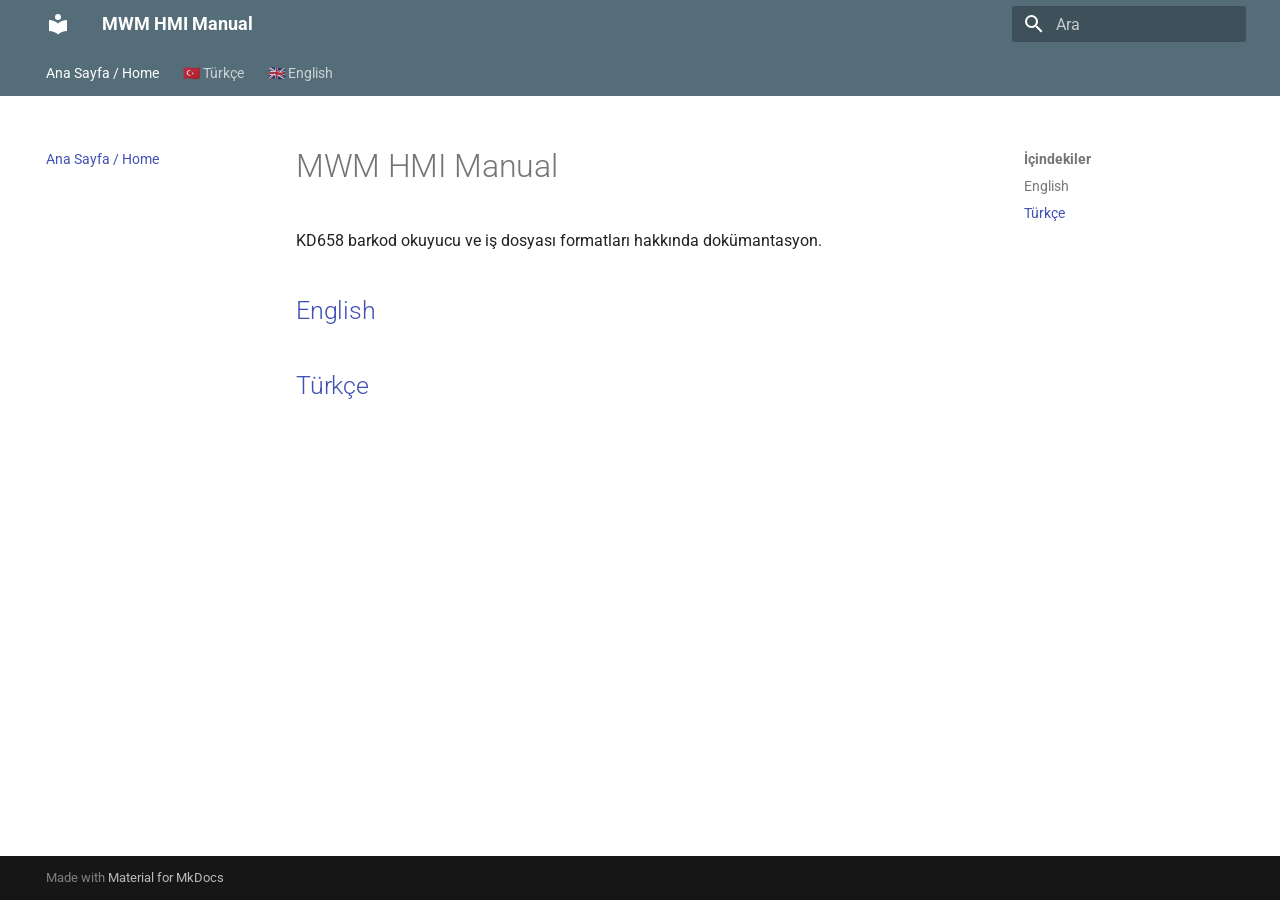
==== index.html @ 7c6b349f "Deployed 0ee3138 with MkDocs version: 1.6.1" ====
<!doctype html>
<html lang="tr" class="no-js">
  <head>
    
      <meta charset="utf-8">
      <meta name="viewport" content="width=device-width,initial-scale=1">
      
        <meta name="description" content="KD658 barcode reader and work file documentation for MWM HMI">
      
      
      
        <link rel="canonical" href="https://hm-info.github.io/mwm_info/index.html">
      
      
      
        <link rel="next" href="turkish.html">
      
      
        
      
      
      <link rel="icon" href="assets/images/favicon.png">
      <meta name="generator" content="mkdocs-1.6.1, mkdocs-material-9.7.6">
    
    
      
        <title>MWM HMI Manual</title>
      
    
    
      <link rel="stylesheet" href="assets/stylesheets/main.484c7ddc.min.css">
      
        
        <link rel="stylesheet" href="assets/stylesheets/palette.ab4e12ef.min.css">
      
      


    
    
      
    
    
      
        
        
        <link rel="preconnect" href="https://fonts.gstatic.com" crossorigin>
        <link rel="stylesheet" href="https://fonts.googleapis.com/css?family=Roboto:300,300i,400,400i,700,700i%7CRoboto+Mono:400,400i,700,700i&display=fallback">
        <style>:root{--md-text-font:"Roboto";--md-code-font:"Roboto Mono"}</style>
      
    
    
    <script>__md_scope=new URL(".",location),__md_hash=e=>[...e].reduce(((e,_)=>(e<<5)-e+_.charCodeAt(0)),0),__md_get=(e,_=localStorage,t=__md_scope)=>JSON.parse(_.getItem(t.pathname+"."+e)),__md_set=(e,_,t=localStorage,a=__md_scope)=>{try{t.setItem(a.pathname+"."+e,JSON.stringify(_))}catch(e){}}</script>
    
      

    
    
  </head>
  
  
    
    
      
    
    
    
    
    <body dir="ltr" data-md-color-scheme="default" data-md-color-primary="blue-grey" data-md-color-accent="blue-grey">
  
    
    <input class="md-toggle" data-md-toggle="drawer" type="checkbox" id="__drawer" autocomplete="off">
    <input class="md-toggle" data-md-toggle="search" type="checkbox" id="__search" autocomplete="off">
    <label class="md-overlay" for="__drawer"></label>
    <div data-md-component="skip">
      
        
        <a href="#mwm-hmi-manual" class="md-skip">
          Ana içeriğe geç
        </a>
      
    </div>
    <div data-md-component="announce">
      
    </div>
    
    
      

<header class="md-header" data-md-component="header">
  <nav class="md-header__inner md-grid" aria-label="Başlık">
    <a href="index.html" title="MWM HMI Manual" class="md-header__button md-logo" aria-label="MWM HMI Manual" data-md-component="logo">
      
  
  <svg xmlns="http://www.w3.org/2000/svg" viewBox="0 0 24 24"><path d="M12 8a3 3 0 0 0 3-3 3 3 0 0 0-3-3 3 3 0 0 0-3 3 3 3 0 0 0 3 3m0 3.54C9.64 9.35 6.5 8 3 8v11c3.5 0 6.64 1.35 9 3.54 2.36-2.19 5.5-3.54 9-3.54V8c-3.5 0-6.64 1.35-9 3.54"/></svg>

    </a>
    <label class="md-header__button md-icon" for="__drawer">
      
      <svg xmlns="http://www.w3.org/2000/svg" viewBox="0 0 24 24"><path d="M3 6h18v2H3zm0 5h18v2H3zm0 5h18v2H3z"/></svg>
    </label>
    <div class="md-header__title" data-md-component="header-title">
      <div class="md-header__ellipsis">
        <div class="md-header__topic">
          <span class="md-ellipsis">
            MWM HMI Manual
          </span>
        </div>
        <div class="md-header__topic" data-md-component="header-topic">
          <span class="md-ellipsis">
            
              Ana Sayfa / Home
            
          </span>
        </div>
      </div>
    </div>
    
      
        <form class="md-header__option" data-md-component="palette">
  
    
    
    
    <input class="md-option" data-md-color-media="" data-md-color-scheme="default" data-md-color-primary="blue-grey" data-md-color-accent="blue-grey"  aria-hidden="true"  type="radio" name="__palette" id="__palette_0">
    
  
</form>
      
    
    
      <script>var palette=__md_get("__palette");if(palette&&palette.color){if("(prefers-color-scheme)"===palette.color.media){var media=matchMedia("(prefers-color-scheme: light)"),input=document.querySelector(media.matches?"[data-md-color-media='(prefers-color-scheme: light)']":"[data-md-color-media='(prefers-color-scheme: dark)']");palette.color.media=input.getAttribute("data-md-color-media"),palette.color.scheme=input.getAttribute("data-md-color-scheme"),palette.color.primary=input.getAttribute("data-md-color-primary"),palette.color.accent=input.getAttribute("data-md-color-accent")}for(var[key,value]of Object.entries(palette.color))document.body.setAttribute("data-md-color-"+key,value)}</script>
    
    
    
      
      
        <label class="md-header__button md-icon" for="__search">
          
          <svg xmlns="http://www.w3.org/2000/svg" viewBox="0 0 24 24"><path d="M9.5 3A6.5 6.5 0 0 1 16 9.5c0 1.61-.59 3.09-1.56 4.23l.27.27h.79l5 5-1.5 1.5-5-5v-.79l-.27-.27A6.52 6.52 0 0 1 9.5 16 6.5 6.5 0 0 1 3 9.5 6.5 6.5 0 0 1 9.5 3m0 2C7 5 5 7 5 9.5S7 14 9.5 14 14 12 14 9.5 12 5 9.5 5"/></svg>
        </label>
        <div class="md-search" data-md-component="search" role="dialog">
  <label class="md-search__overlay" for="__search"></label>
  <div class="md-search__inner" role="search">
    <form class="md-search__form" name="search">
      <input type="text" class="md-search__input" name="query" aria-label="Ara" placeholder="Ara" autocapitalize="off" autocorrect="off" autocomplete="off" spellcheck="false" data-md-component="search-query" required>
      <label class="md-search__icon md-icon" for="__search">
        
        <svg xmlns="http://www.w3.org/2000/svg" viewBox="0 0 24 24"><path d="M9.5 3A6.5 6.5 0 0 1 16 9.5c0 1.61-.59 3.09-1.56 4.23l.27.27h.79l5 5-1.5 1.5-5-5v-.79l-.27-.27A6.52 6.52 0 0 1 9.5 16 6.5 6.5 0 0 1 3 9.5 6.5 6.5 0 0 1 9.5 3m0 2C7 5 5 7 5 9.5S7 14 9.5 14 14 12 14 9.5 12 5 9.5 5"/></svg>
        
        <svg xmlns="http://www.w3.org/2000/svg" viewBox="0 0 24 24"><path d="M20 11v2H8l5.5 5.5-1.42 1.42L4.16 12l7.92-7.92L13.5 5.5 8 11z"/></svg>
      </label>
      <nav class="md-search__options" aria-label="Ara">
        
        <button type="reset" class="md-search__icon md-icon" title="Temizle" aria-label="Temizle" tabindex="-1">
          
          <svg xmlns="http://www.w3.org/2000/svg" viewBox="0 0 24 24"><path d="M19 6.41 17.59 5 12 10.59 6.41 5 5 6.41 10.59 12 5 17.59 6.41 19 12 13.41 17.59 19 19 17.59 13.41 12z"/></svg>
        </button>
      </nav>
      
    </form>
    <div class="md-search__output">
      <div class="md-search__scrollwrap" tabindex="0" data-md-scrollfix>
        <div class="md-search-result" data-md-component="search-result">
          <div class="md-search-result__meta">
            Arama başlatılıyor
          </div>
          <ol class="md-search-result__list" role="presentation"></ol>
        </div>
      </div>
    </div>
  </div>
</div>
      
    
    
  </nav>
  
</header>
    
    <div class="md-container" data-md-component="container">
      
      
        
          
            
<nav class="md-tabs" aria-label="Sekmeler" data-md-component="tabs">
  <div class="md-grid">
    <ul class="md-tabs__list">
      
        
  
  
  
    
  
  
    <li class="md-tabs__item md-tabs__item--active">
      <a href="index.html" class="md-tabs__link">
        
  
  
    
  
  Ana Sayfa / Home

      </a>
    </li>
  

      
        
  
  
  
  
    <li class="md-tabs__item">
      <a href="turkish.html" class="md-tabs__link">
        
  
  
    
  
  🇹🇷 Türkçe

      </a>
    </li>
  

      
        
  
  
  
  
    <li class="md-tabs__item">
      <a href="english.html" class="md-tabs__link">
        
  
  
    
  
  🇬🇧 English

      </a>
    </li>
  

      
    </ul>
  </div>
</nav>
          
        
      
      <main class="md-main" data-md-component="main">
        <div class="md-main__inner md-grid">
          
            
              
              <div class="md-sidebar md-sidebar--primary" data-md-component="sidebar" data-md-type="navigation" >
                <div class="md-sidebar__scrollwrap">
                  <div class="md-sidebar__inner">
                    


  


<nav class="md-nav md-nav--primary md-nav--lifted" aria-label="Navigasyon" data-md-level="0">
  <label class="md-nav__title" for="__drawer">
    <a href="index.html" title="MWM HMI Manual" class="md-nav__button md-logo" aria-label="MWM HMI Manual" data-md-component="logo">
      
  
  <svg xmlns="http://www.w3.org/2000/svg" viewBox="0 0 24 24"><path d="M12 8a3 3 0 0 0 3-3 3 3 0 0 0-3-3 3 3 0 0 0-3 3 3 3 0 0 0 3 3m0 3.54C9.64 9.35 6.5 8 3 8v11c3.5 0 6.64 1.35 9 3.54 2.36-2.19 5.5-3.54 9-3.54V8c-3.5 0-6.64 1.35-9 3.54"/></svg>

    </a>
    MWM HMI Manual
  </label>
  
  <ul class="md-nav__list" data-md-scrollfix>
    
      
      
  
  
    
  
  
  
    <li class="md-nav__item md-nav__item--active">
      
      <input class="md-nav__toggle md-toggle" type="checkbox" id="__toc">
      
      
        
      
      
        <label class="md-nav__link md-nav__link--active" for="__toc">
          
  
  
  <span class="md-ellipsis">
    
  
    Ana Sayfa / Home
  

    
  </span>
  
  

          <span class="md-nav__icon md-icon"></span>
        </label>
      
      <a href="index.html" class="md-nav__link md-nav__link--active">
        
  
  
  <span class="md-ellipsis">
    
  
    Ana Sayfa / Home
  

    
  </span>
  
  

      </a>
      
        

<nav class="md-nav md-nav--secondary" aria-label="İçindekiler">
  
  
  
    
  
  
    <label class="md-nav__title" for="__toc">
      <span class="md-nav__icon md-icon"></span>
      İçindekiler
    </label>
    <ul class="md-nav__list" data-md-component="toc" data-md-scrollfix>
      
        <li class="md-nav__item">
  <a href="#english" class="md-nav__link">
    <span class="md-ellipsis">
      
        English
      
    </span>
  </a>
  
</li>
      
        <li class="md-nav__item">
  <a href="#turkce" class="md-nav__link">
    <span class="md-ellipsis">
      
        Türkçe
      
    </span>
  </a>
  
</li>
      
    </ul>
  
</nav>
      
    </li>
  

    
      
      
  
  
  
  
    <li class="md-nav__item">
      <a href="turkish.html" class="md-nav__link">
        
  
  
  <span class="md-ellipsis">
    
  
    🇹🇷 Türkçe
  

    
  </span>
  
  

      </a>
    </li>
  

    
      
      
  
  
  
  
    <li class="md-nav__item">
      <a href="english.html" class="md-nav__link">
        
  
  
  <span class="md-ellipsis">
    
  
    🇬🇧 English
  

    
  </span>
  
  

      </a>
    </li>
  

    
  </ul>
</nav>
                  </div>
                </div>
              </div>
            
            
              
              <div class="md-sidebar md-sidebar--secondary" data-md-component="sidebar" data-md-type="toc" >
                <div class="md-sidebar__scrollwrap">
                  <div class="md-sidebar__inner">
                    

<nav class="md-nav md-nav--secondary" aria-label="İçindekiler">
  
  
  
    
  
  
    <label class="md-nav__title" for="__toc">
      <span class="md-nav__icon md-icon"></span>
      İçindekiler
    </label>
    <ul class="md-nav__list" data-md-component="toc" data-md-scrollfix>
      
        <li class="md-nav__item">
  <a href="#english" class="md-nav__link">
    <span class="md-ellipsis">
      
        English
      
    </span>
  </a>
  
</li>
      
        <li class="md-nav__item">
  <a href="#turkce" class="md-nav__link">
    <span class="md-ellipsis">
      
        Türkçe
      
    </span>
  </a>
  
</li>
      
    </ul>
  
</nav>
                  </div>
                </div>
              </div>
            
          
          
            <div class="md-content" data-md-component="content">
              
              <article class="md-content__inner md-typeset">
                
                  



<h1 id="mwm-hmi-manual">MWM HMI Manual</h1>
<p>KD658 barkod okuyucu ve iş dosyası formatları hakkında dokümantasyon.</p>
<h2 id="english"><a href="english.html">English</a></h2>
<h2 id="turkce"><a href="turkish.html">Türkçe</a></h2>












                
              </article>
            </div>
          
          
<script>var target=document.getElementById(location.hash.slice(1));target&&target.name&&(target.checked=target.name.startsWith("__tabbed_"))</script>
        </div>
        
          <button type="button" class="md-top md-icon" data-md-component="top" hidden>
  
  <svg xmlns="http://www.w3.org/2000/svg" viewBox="0 0 24 24"><path d="M13 20h-2V8l-5.5 5.5-1.42-1.42L12 4.16l7.92 7.92-1.42 1.42L13 8z"/></svg>
  Başa dön
</button>
        
      </main>
      
        <footer class="md-footer">
  
  <div class="md-footer-meta md-typeset">
    <div class="md-footer-meta__inner md-grid">
      <div class="md-copyright">
  
  
    Made with
    <a href="https://squidfunk.github.io/mkdocs-material/" target="_blank" rel="noopener">
      Material for MkDocs
    </a>
  
</div>
      
    </div>
  </div>
</footer>
      
    </div>
    <div class="md-dialog" data-md-component="dialog">
      <div class="md-dialog__inner md-typeset"></div>
    </div>
    
    
    
      
      
      <script id="__config" type="application/json">{"annotate": null, "base": ".", "features": ["navigation.tabs", "navigation.top", "search.highlight"], "search": "assets/javascripts/workers/search.2c215733.min.js", "tags": null, "translations": {"clipboard.copied": "Kopyaland\u0131", "clipboard.copy": "Kopyala", "search.result.more.one": "Bu sayfada 1 tane daha", "search.result.more.other": "Bu sayfada # tane daha", "search.result.none": "E\u015fle\u015fen dok\u00fcman bulunamad\u0131", "search.result.one": "1 dok\u00fcman bulundu", "search.result.other": "# dok\u00fcman bulundu", "search.result.placeholder": "Aramaya ba\u015flamak i\u00e7in yaz\u0131n", "search.result.term.missing": "Eksik", "select.version": "Versiyon se\u00e7"}, "version": null}</script>
    
    
      <script src="assets/javascripts/bundle.79ae519e.min.js"></script>
      
    
  </body>
</html>
---- assets/stylesheets/main.484c7ddc.min.css ----
@charset "UTF-8";html{-webkit-text-size-adjust:none;-moz-text-size-adjust:none;text-size-adjust:none;box-sizing:border-box}*,:after,:before{box-sizing:inherit}@media (prefers-reduced-motion){*,:after,:before{transition:none!important}}body{margin:0}a,button,input,label{-webkit-tap-highlight-color:transparent}a{color:inherit;text-decoration:none}hr{border:0;box-sizing:initial;display:block;height:.05rem;overflow:visible;padding:0}small{font-size:80%}sub,sup{line-height:1em}img{border-style:none}table{border-collapse:initial;border-spacing:0}td,th{font-weight:400;vertical-align:top}button{background:#0000;border:0;font-family:inherit;font-size:inherit;margin:0;padding:0}input{border:0;outline:none}:root{--md-primary-fg-color:#4051b5;--md-primary-fg-color--light:#5d6cc0;--md-primary-fg-color--dark:#303fa1;--md-primary-bg-color:#fff;--md-primary-bg-color--light:#ffffffb3;--md-accent-fg-color:#526cfe;--md-accent-fg-color--transparent:#526cfe1a;--md-accent-bg-color:#fff;--md-accent-bg-color--light:#ffffffb3}[data-md-color-scheme=default]{color-scheme:light}[data-md-color-scheme=default] img[src$="#gh-dark-mode-only"],[data-md-color-scheme=default] img[src$="#only-dark"]{display:none}:root,[data-md-color-scheme=default]{--md-hue:225deg;--md-default-fg-color:#000000de;--md-default-fg-color--light:#0000008a;--md-default-fg-color--lighter:#00000052;--md-default-fg-color--lightest:#00000012;--md-default-bg-color:#fff;--md-default-bg-color--light:#ffffffb3;--md-default-bg-color--lighter:#ffffff4d;--md-default-bg-color--lightest:#ffffff1f;--md-code-fg-color:#36464e;--md-code-bg-color:#f5f5f5;--md-code-bg-color--light:#f5f5f5b3;--md-code-bg-color--lighter:#f5f5f54d;--md-code-hl-color:#4287ff;--md-code-hl-color--light:#4287ff1a;--md-code-hl-number-color:#d52a2a;--md-code-hl-special-color:#db1457;--md-code-hl-function-color:#a846b9;--md-code-hl-constant-color:#6e59d9;--md-code-hl-keyword-color:#3f6ec6;--md-code-hl-string-color:#1c7d4d;--md-code-hl-name-color:var(--md-code-fg-color);--md-code-hl-operator-color:var(--md-default-fg-color--light);--md-code-hl-punctuation-color:var(--md-default-fg-color--light);--md-code-hl-comment-color:var(--md-default-fg-color--light);--md-code-hl-generic-color:var(--md-default-fg-color--light);--md-code-hl-variable-color:var(--md-default-fg-color--light);--md-typeset-color:var(--md-default-fg-color);--md-typeset-a-color:var(--md-primary-fg-color);--md-typeset-del-color:#f5503d26;--md-typeset-ins-color:#0bd57026;--md-typeset-kbd-color:#fafafa;--md-typeset-kbd-accent-color:#fff;--md-typeset-kbd-border-color:#b8b8b8;--md-typeset-mark-color:#ffff0080;--md-typeset-table-color:#0000001f;--md-typeset-table-color--light:rgba(0,0,0,.035);--md-admonition-fg-color:var(--md-default-fg-color);--md-admonition-bg-color:var(--md-default-bg-color);--md-warning-fg-color:#000000de;--md-warning-bg-color:#ff9;--md-footer-fg-color:#fff;--md-footer-fg-color--light:#ffffffb3;--md-footer-fg-color--lighter:#ffffff73;--md-footer-bg-color:#000000de;--md-footer-bg-color--dark:#00000052;--md-shadow-z1:0 0.2rem 0.5rem #0000000d,0 0 0.05rem #0000001a;--md-shadow-z2:0 0.2rem 0.5rem #0000001a,0 0 0.05rem #00000040;--md-shadow-z3:0 0.2rem 0.5rem #0003,0 0 0.05rem #00000059}.md-icon svg{fill:currentcolor;display:block;height:1.2rem;width:1.2rem}body{-webkit-font-smoothing:antialiased;-moz-osx-font-smoothing:grayscale;--md-text-font-family:var(--md-text-font,_),-apple-system,BlinkMacSystemFont,Helvetica,Arial,sans-serif;--md-code-font-family:var(--md-code-font,_),SFMono-Regular,Consolas,Menlo,monospace}aside,body,input{font-feature-settings:"kern","liga";color:var(--md-typeset-color);font-family:var(--md-text-font-family)}code,kbd,pre{font-feature-settings:"kern";font-family:var(--md-code-font-family)}:root{--md-typeset-table-sort-icon:url('data:image/svg+xml;charset=utf-8,<svg xmlns="http://www.w3.org/2000/svg" viewBox="0 0 24 24"><path d="m18 21-4-4h3V7h-3l4-4 4 4h-3v10h3M2 19v-2h10v2M2 13v-2h7v2M2 7V5h4v2z"/></svg>');--md-typeset-table-sort-icon--asc:url('data:image/svg+xml;charset=utf-8,<svg xmlns="http://www.w3.org/2000/svg" viewBox="0 0 24 24"><path d="M19 17h3l-4 4-4-4h3V3h2M2 17h10v2H2M6 5v2H2V5m0 6h7v2H2z"/></svg>');--md-typeset-table-sort-icon--desc:url('data:image/svg+xml;charset=utf-8,<svg xmlns="http://www.w3.org/2000/svg" viewBox="0 0 24 24"><path d="M19 7h3l-4-4-4 4h3v14h2M2 17h10v2H2M6 5v2H2V5m0 6h7v2H2z"/></svg>')}.md-typeset{-webkit-print-color-adjust:exact;color-adjust:exact;font-size:.8rem;line-height:1.6;overflow-wrap:break-word}@media print{.md-typeset{font-size:.68rem}}.md-typeset blockquote,.md-typeset dl,.md-typeset figure,.md-typeset ol,.md-typeset pre,.md-typeset ul{margin-bottom:1em;margin-top:1em}.md-typeset h1{color:var(--md-default-fg-color--light);font-size:2em;line-height:1.3;margin:0 0 1.25em}.md-typeset h1,.md-typeset h2{font-weight:300;letter-spacing:-.01em}.md-typeset h2{font-size:1.5625em;line-height:1.4;margin:1.6em 0 .64em}.md-typeset h3{font-size:1.25em;font-weight:400;letter-spacing:-.01em;line-height:1.5;margin:1.6em 0 .8em}.md-typeset h2+h3{margin-top:.8em}.md-typeset h4{font-weight:700;letter-spacing:-.01em;margin:1em 0}.md-typeset h5,.md-typeset h6{color:var(--md-default-fg-color--light);font-size:.8em;font-weight:700;letter-spacing:-.01em;margin:1.25em 0}.md-typeset h5{text-transform:uppercase}.md-typeset h5 code{text-transform:none}.md-typeset hr{border-bottom:.05rem solid var(--md-default-fg-color--lightest);display:flow-root;margin:1.5em 0}.md-typeset a{color:var(--md-typeset-a-color);word-break:break-word}.md-typeset a,.md-typeset a:before{transition:color 125ms}.md-typeset a:focus,.md-typeset a:hover{color:var(--md-accent-fg-color)}.md-typeset a:focus code,.md-typeset a:hover code{background-color:var(--md-accent-fg-color--transparent);color:var(--md-accent-fg-color)}.md-typeset a code{color:var(--md-typeset-a-color)}.md-typeset a.focus-visible{outline-color:var(--md-accent-fg-color);outline-offset:.2rem}.md-typeset code,.md-typeset kbd,.md-typeset pre{color:var(--md-code-fg-color);direction:ltr;font-variant-ligatures:none;transition:background-color 125ms}@media print{.md-typeset code,.md-typeset kbd,.md-typeset pre{white-space:pre-wrap}}.md-typeset code{background-color:var(--md-code-bg-color);border-radius:.1rem;-webkit-box-decoration-break:clone;box-decoration-break:clone;font-size:.85em;padding:0 .2941176471em;transition:color 125ms,background-color 125ms;word-break:break-word}.md-typeset code:not(.focus-visible){-webkit-tap-highlight-color:transparent;outline:none}.md-typeset pre{display:flow-root;line-height:1.4;position:relative}.md-typeset pre>code{-webkit-box-decoration-break:slice;box-decoration-break:slice;box-shadow:none;display:block;margin:0;outline-color:var(--md-accent-fg-color);overflow:auto;padding:.7720588235em 1.1764705882em;scrollbar-color:var(--md-default-fg-color--lighter) #0000;scrollbar-width:thin;touch-action:auto;word-break:normal}.md-typeset pre>code:hover{scrollbar-color:var(--md-accent-fg-color) #0000}.md-typeset pre>code::-webkit-scrollbar{height:.2rem;width:.2rem}.md-typeset pre>code::-webkit-scrollbar-thumb{background-color:var(--md-default-fg-color--lighter)}.md-typeset pre>code::-webkit-scrollbar-thumb:hover{background-color:var(--md-accent-fg-color)}.md-typeset kbd{background-color:var(--md-typeset-kbd-color);border-radius:.1rem;box-shadow:0 .1rem 0 .05rem var(--md-typeset-kbd-border-color),0 .1rem 0 var(--md-typeset-kbd-border-color),0 -.1rem .2rem var(--md-typeset-kbd-accent-color) inset;color:var(--md-default-fg-color);display:inline-block;font-size:.75em;padding:0 .6666666667em;vertical-align:text-top;word-break:break-word}.md-typeset mark{background-color:var(--md-typeset-mark-color);-webkit-box-decoration-break:clone;box-decoration-break:clone;color:inherit;word-break:break-word}.md-typeset abbr{cursor:help;text-decoration:none}.md-typeset [data-preview],.md-typeset abbr{border-bottom:.05rem dotted var(--md-default-fg-color--light)}.md-typeset small{opacity:.75}[dir=ltr] .md-typeset sub,[dir=ltr] .md-typeset sup{margin-left:.078125em}[dir=rtl] .md-typeset sub,[dir=rtl] .md-typeset sup{margin-right:.078125em}[dir=ltr] .md-typeset blockquote{padding-left:.6rem}[dir=rtl] .md-typeset blockquote{padding-right:.6rem}[dir=ltr] .md-typeset blockquote{border-left:.2rem solid var(--md-default-fg-color--lighter)}[dir=rtl] .md-typeset blockquote{border-right:.2rem solid var(--md-default-fg-color--lighter)}.md-typeset blockquote{color:var(--md-default-fg-color--light);margin-left:0;margin-right:0}.md-typeset ul{list-style-type:disc}.md-typeset ul[type]{list-style-type:revert-layer}[dir=ltr] .md-typeset ol,[dir=ltr] .md-typeset ul{margin-left:.625em}[dir=rtl] .md-typeset ol,[dir=rtl] .md-typeset ul{margin-right:.625em}.md-typeset ol,.md-typeset ul{padding:0}.md-typeset ol:not([hidden]),.md-typeset ul:not([hidden]){display:flow-root}.md-typeset ol ol,.md-typeset ul ol{list-style-type:lower-alpha}.md-typeset ol ol ol,.md-typeset ul ol ol{list-style-type:lower-roman}.md-typeset ol ol ol ol,.md-typeset ul ol ol ol{list-style-type:upper-alpha}.md-typeset ol ol ol ol ol,.md-typeset ul ol ol ol ol{list-style-type:upper-roman}.md-typeset ol[type],.md-typeset ul[type]{list-style-type:revert-layer}[dir=ltr] .md-typeset ol li,[dir=ltr] .md-typeset ul li{margin-left:1.25em}[dir=rtl] .md-typeset ol li,[dir=rtl] .md-typeset ul li{margin-right:1.25em}.md-typeset ol li,.md-typeset ul li{margin-bottom:.5em}.md-typeset ol li blockquote,.md-typeset ol li p,.md-typeset ul li blockquote,.md-typeset ul li p{margin:.5em 0}.md-typeset ol li:last-child,.md-typeset ul li:last-child{margin-bottom:0}[dir=ltr] .md-typeset ol li ol,[dir=ltr] .md-typeset ol li ul,[dir=ltr] .md-typeset ul li ol,[dir=ltr] .md-typeset ul li ul{margin-left:.625em}[dir=rtl] .md-typeset ol li ol,[dir=rtl] .md-typeset ol li ul,[dir=rtl] .md-typeset ul li ol,[dir=rtl] .md-typeset ul li ul{margin-right:.625em}.md-typeset ol li ol,.md-typeset ol li ul,.md-typeset ul li ol,.md-typeset ul li ul{margin-bottom:.5em;margin-top:.5em}[dir=ltr] .md-typeset dd{margin-left:1.875em}[dir=rtl] .md-typeset dd{margin-right:1.875em}.md-typeset dd{margin-bottom:1.5em;margin-top:1em}.md-typeset img,.md-typeset svg,.md-typeset video{height:auto;max-width:100%}.md-typeset img[align=left]{margin:1em 1em 1em 0}.md-typeset img[align=right]{margin:1em 0 1em 1em}.md-typeset img[align]:only-child{margin-top:0}.md-typeset figure{display:flow-root;margin:1em auto;max-width:100%;text-align:center;width:fit-content}.md-typeset figure img{display:block;margin:0 auto}.md-typeset figcaption{font-style:italic;margin:1em auto;max-width:24rem}.md-typeset iframe{max-width:100%}.md-typeset table:not([class]){background-color:var(--md-default-bg-color);border:.05rem solid var(--md-typeset-table-color);border-radius:.1rem;display:inline-block;font-size:.64rem;max-width:100%;overflow:auto;touch-action:auto}@media print{.md-typeset table:not([class]){display:table}}.md-typeset table:not([class])+*{margin-top:1.5em}.md-typeset table:not([class]) td>:first-child,.md-typeset table:not([class]) th>:first-child{margin-top:0}.md-typeset table:not([class]) td>:last-child,.md-typeset table:not([class]) th>:last-child{margin-bottom:0}.md-typeset table:not([class]) td:not([align]),.md-typeset table:not([class]) th:not([align]){text-align:left}[dir=rtl] .md-typeset table:not([class]) td:not([align]),[dir=rtl] .md-typeset table:not([class]) th:not([align]){text-align:right}.md-typeset table:not([class]) th{font-weight:700;min-width:5rem;padding:.9375em 1.25em;vertical-align:top}.md-typeset table:not([class]) td{border-top:.05rem solid var(--md-typeset-table-color);padding:.9375em 1.25em;vertical-align:top}.md-typeset table:not([class]) tbody tr{transition:background-color 125ms}.md-typeset table:not([class]) tbody tr:hover{background-color:var(--md-typeset-table-color--light);box-shadow:0 .05rem 0 var(--md-default-bg-color) inset}.md-typeset table:not([class]) a{word-break:normal}.md-typeset table th[role=columnheader]{cursor:pointer}[dir=ltr] .md-typeset table th[role=columnheader]:after{margin-left:.5em}[dir=rtl] .md-typeset table th[role=columnheader]:after{margin-right:.5em}.md-typeset table th[role=columnheader]:after{content:"";display:inline-block;height:1.2em;-webkit-mask-image:var(--md-typeset-table-sort-icon);mask-image:var(--md-typeset-table-sort-icon);-webkit-mask-repeat:no-repeat;mask-repeat:no-repeat;-webkit-mask-size:contain;mask-size:contain;transition:background-color 125ms;vertical-align:text-bottom;width:1.2em}.md-typeset table th[role=columnheader]:hover:after{background-color:var(--md-default-fg-color--lighter)}.md-typeset table th[role=columnheader][aria-sort=ascending]:after{background-color:var(--md-default-fg-color--light);-webkit-mask-image:var(--md-typeset-table-sort-icon--asc);mask-image:var(--md-typeset-table-sort-icon--asc)}.md-typeset table th[role=columnheader][aria-sort=descending]:after{background-color:var(--md-default-fg-color--light);-webkit-mask-image:var(--md-typeset-table-sort-icon--desc);mask-image:var(--md-typeset-table-sort-icon--desc)}.md-typeset__scrollwrap{margin:1em -.8rem;overflow-x:auto;touch-action:auto}.md-typeset__table{display:inline-block;margin-bottom:.5em;padding:0 .8rem}@media print{.md-typeset__table{display:block}}html .md-typeset__table table{display:table;margin:0;overflow:hidden;width:100%}@media screen and (max-width:44.984375em){.md-content__inner>pre{margin:1em -.8rem}.md-content__inner>pre code{border-radius:0}}.md-typeset .md-author{border-radius:100%;display:block;flex-shrink:0;height:1.6rem;overflow:hidden;position:relative;transition:color 125ms,transform 125ms;width:1.6rem}.md-typeset .md-author img{display:block}.md-typeset .md-author--more{background:var(--md-default-fg-color--lightest);color:var(--md-default-fg-color--lighter);font-size:.6rem;font-weight:700;line-height:1.6rem;text-align:center}.md-typeset .md-author--long{height:2.4rem;width:2.4rem}.md-typeset a.md-author{transform:scale(1)}.md-typeset a.md-author img{border-radius:100%;filter:grayscale(100%) opacity(75%);transition:filter 125ms}.md-typeset a.md-author:focus,.md-typeset a.md-author:hover{transform:scale(1.1);z-index:1}.md-typeset a.md-author:focus img,.md-typeset a.md-author:hover img{filter:grayscale(0)}.md-banner{background-color:var(--md-footer-bg-color);color:var(--md-footer-fg-color);overflow:auto}@media print{.md-banner{display:none}}.md-banner--warning{background-color:var(--md-warning-bg-color);color:var(--md-warning-fg-color)}.md-banner__inner{font-size:.7rem;margin:.6rem auto;padding:0 .8rem}[dir=ltr] .md-banner__button{float:right}[dir=rtl] .md-banner__button{float:left}.md-banner__button{color:inherit;cursor:pointer;transition:opacity .25s}.no-js .md-banner__button{display:none}.md-banner__button:hover{opacity:.7}html{font-size:125%;height:100%;overflow-x:hidden}@media screen and (min-width:100em){html{font-size:137.5%}}@media screen and (min-width:125em){html{font-size:150%}}body{background-color:var(--md-default-bg-color);display:flex;flex-direction:column;font-size:.5rem;min-height:100%;position:relative;width:100%}@media print{body{display:block}}@media screen and (max-width:59.984375em){body[data-md-scrolllock]{position:fixed}}.md-grid{margin-left:auto;margin-right:auto;max-width:61rem}.md-container{display:flex;flex-direction:column;flex-grow:1}@media print{.md-container{display:block}}.md-main{flex-grow:1}.md-main__inner{display:flex;height:100%;margin-top:1.5rem}.md-ellipsis{overflow:hidden;text-overflow:ellipsis}.md-toggle{display:none}.md-option{height:0;opacity:0;position:absolute;width:0}.md-option:checked+label:not([hidden]){display:block}.md-option.focus-visible+label{outline-color:var(--md-accent-fg-color);outline-style:auto}.md-skip{background-color:var(--md-default-fg-color);border-radius:.1rem;color:var(--md-default-bg-color);font-size:.64rem;margin:.5rem;opacity:0;outline-color:var(--md-accent-fg-color);padding:.3rem .5rem;position:fixed;transform:translateY(.4rem);z-index:-1}.md-skip:focus{opacity:1;transform:translateY(0);transition:transform .25s cubic-bezier(.4,0,.2,1),opacity 175ms 75ms;z-index:10}@page{margin:25mm}:root{--md-clipboard-icon:url('data:image/svg+xml;charset=utf-8,<svg xmlns="http://www.w3.org/2000/svg" viewBox="0 0 24 24"><path d="M19 21H8V7h11m0-2H8a2 2 0 0 0-2 2v14a2 2 0 0 0 2 2h11a2 2 0 0 0 2-2V7a2 2 0 0 0-2-2m-3-4H4a2 2 0 0 0-2 2v14h2V3h12z"/></svg>')}.md-clipboard{border-radius:.1rem;color:var(--md-default-fg-color--lightest);cursor:pointer;height:1.5em;outline-color:var(--md-accent-fg-color);outline-offset:.1rem;transition:color .25s;width:1.5em;z-index:1}@media print{.md-clipboard{display:none}}.md-clipboard:not(.focus-visible){-webkit-tap-highlight-color:transparent;outline:none}:hover>.md-clipboard{color:var(--md-default-fg-color--light)}.md-clipboard:focus,.md-clipboard:hover{color:var(--md-accent-fg-color)}.md-clipboard:after{background-color:currentcolor;content:"";display:block;height:1.125em;margin:0 auto;-webkit-mask-image:var(--md-clipboard-icon);mask-image:var(--md-clipboard-icon);-webkit-mask-position:center;mask-position:center;-webkit-mask-repeat:no-repeat;mask-repeat:no-repeat;-webkit-mask-size:contain;mask-size:contain;width:1.125em}.md-clipboard--inline{cursor:pointer}.md-clipboard--inline code{transition:color .25s,background-color .25s}.md-clipboard--inline:focus code,.md-clipboard--inline:hover code{background-color:var(--md-accent-fg-color--transparent);color:var(--md-accent-fg-color)}:root{--md-code-select-icon:url('data:image/svg+xml;charset=utf-8,<svg xmlns="http://www.w3.org/2000/svg" viewBox="0 0 24 24"><path d="M19 19h-4v2h4c1.1 0 2-.9 2-2v-4h-2m0-12h-4v2h4v4h2V5c0-1.1-.9-2-2-2M5 5h4V3H5c-1.1 0-2 .9-2 2v4h2m0 6H3v4c0 1.1.9 2 2 2h4v-2H5zm2-4h2v2H7zm4 0h2v2h-2zm4 0h2v2h-2zM7 7h2v2H7zm4 0h2v2h-2zm4 0h2v2h-2zm-8 8h2v2H7zm4 0h2v2h-2zm4 0h2v2h-2z"/></svg>');--md-code-copy-icon:url('data:image/svg+xml;charset=utf-8,<svg xmlns="http://www.w3.org/2000/svg" viewBox="0 0 24 24"><path d="M19 21H8V7h11m0-2H8a2 2 0 0 0-2 2v14a2 2 0 0 0 2 2h11a2 2 0 0 0 2-2V7a2 2 0 0 0-2-2m-3-4H4a2 2 0 0 0-2 2v14h2V3h12z"/></svg>')}.md-typeset .md-code__content{display:grid}.md-code__nav{background-color:var(--md-code-bg-color--lighter);border-radius:.1rem;display:flex;gap:.2rem;padding:.2rem;position:absolute;right:.25em;top:.25em;transition:background-color .25s;z-index:1}:hover>.md-code__nav{background-color:var(--md-code-bg-color--light)}.md-code__button{color:var(--md-default-fg-color--lightest);cursor:pointer;display:block;height:1.5em;outline-color:var(--md-accent-fg-color);outline-offset:.1rem;transition:color .25s;width:1.5em}:hover>*>.md-code__button{color:var(--md-default-fg-color--light)}.md-code__button.focus-visible,.md-code__button:hover{color:var(--md-accent-fg-color)}.md-code__button--active{color:var(--md-default-fg-color)!important}.md-code__button:after{background-color:currentcolor;content:"";display:block;height:1.125em;margin:0 auto;-webkit-mask-position:center;mask-position:center;-webkit-mask-repeat:no-repeat;mask-repeat:no-repeat;-webkit-mask-size:contain;mask-size:contain;width:1.125em}.md-code__button[data-md-type=select]:after{-webkit-mask-image:var(--md-code-select-icon);mask-image:var(--md-code-select-icon)}.md-code__button[data-md-type=copy]:after{-webkit-mask-image:var(--md-code-copy-icon);mask-image:var(--md-code-copy-icon)}@keyframes consent{0%{opacity:0;transform:translateY(100%)}to{opacity:1;transform:translateY(0)}}@keyframes overlay{0%{opacity:0}to{opacity:1}}.md-consent__overlay{animation:overlay .25s both;-webkit-backdrop-filter:blur(.1rem);backdrop-filter:blur(.1rem);background-color:#0000008a;height:100%;opacity:1;position:fixed;top:0;width:100%;z-index:5}.md-consent__inner{animation:consent .5s cubic-bezier(.1,.7,.1,1) both;background-color:var(--md-default-bg-color);border:0;border-radius:.1rem;bottom:0;box-shadow:0 0 .2rem #0000001a,0 .2rem .4rem #0003;max-height:100%;overflow:auto;padding:0;position:fixed;width:100%;z-index:5}.md-consent__form{padding:.8rem}.md-consent__settings{display:none;margin:1em 0}input:checked+.md-consent__settings{display:block}.md-consent__controls{margin-bottom:.8rem}.md-typeset .md-consent__controls .md-button{display:inline}@media screen and (max-width:44.984375em){.md-typeset .md-consent__controls .md-button{display:block;margin-top:.4rem;text-align:center;width:100%}}.md-consent label{cursor:pointer}.md-content{flex-grow:1;min-width:0}.md-content__inner{margin:0 .8rem 1.2rem;padding-top:.6rem}@media screen and (min-width:76.25em){[dir=ltr] .md-sidebar--primary:not([hidden])~.md-content>.md-content__inner{margin-left:1.2rem}[dir=ltr] .md-sidebar--secondary:not([hidden])~.md-content>.md-content__inner,[dir=rtl] .md-sidebar--primary:not([hidden])~.md-content>.md-content__inner{margin-right:1.2rem}[dir=rtl] .md-sidebar--secondary:not([hidden])~.md-content>.md-content__inner{margin-left:1.2rem}}.md-content__inner:before{content:"";display:block;height:.4rem}.md-content__inner>:last-child{margin-bottom:0}[dir=ltr] .md-content__button{float:right}[dir=rtl] .md-content__button{float:left}[dir=ltr] .md-content__button{margin-left:.4rem}[dir=rtl] .md-content__button{margin-right:.4rem}.md-content__button{margin:.4rem 0;padding:0}@media print{.md-content__button{display:none}}.md-typeset .md-content__button{color:var(--md-default-fg-color--lighter)}.md-content__button svg{display:inline;vertical-align:top}[dir=rtl] .md-content__button svg{transform:scaleX(-1)}[dir=ltr] .md-dialog{right:.8rem}[dir=rtl] .md-dialog{left:.8rem}.md-dialog{background-color:var(--md-default-fg-color);border-radius:.1rem;bottom:.8rem;box-shadow:var(--md-shadow-z3);min-width:11.1rem;opacity:0;padding:.4rem .6rem;pointer-events:none;position:fixed;transform:translateY(100%);transition:transform 0ms .4s,opacity .4s;z-index:4}@media print{.md-dialog{display:none}}.md-dialog--active{opacity:1;pointer-events:auto;transform:translateY(0);transition:transform .4s cubic-bezier(.075,.85,.175,1),opacity .4s}.md-dialog__inner{color:var(--md-default-bg-color);font-size:.7rem}.md-feedback{margin:2em 0 1em;text-align:center}.md-feedback fieldset{border:none;margin:0;padding:0}.md-feedback__title{font-weight:700;margin:1em auto}.md-feedback__inner{position:relative}.md-feedback__list{display:flex;flex-wrap:wrap;place-content:baseline center;position:relative}.md-feedback__list:hover .md-icon:not(:disabled){color:var(--md-default-fg-color--lighter)}:disabled .md-feedback__list{min-height:1.8rem}.md-feedback__icon{color:var(--md-default-fg-color--light);cursor:pointer;flex-shrink:0;margin:0 .1rem;transition:color 125ms}.md-feedback__icon:not(:disabled).md-icon:hover{color:var(--md-accent-fg-color)}.md-feedback__icon:disabled{color:var(--md-default-fg-color--lightest);pointer-events:none}.md-feedback__note{opacity:0;position:relative;transform:translateY(.4rem);transition:transform .4s cubic-bezier(.1,.7,.1,1),opacity .15s}.md-feedback__note>*{margin:0 auto;max-width:16rem}:disabled .md-feedback__note{opacity:1;transform:translateY(0)}@media print{.md-feedback{display:none}}.md-footer{background-color:var(--md-footer-bg-color);color:var(--md-footer-fg-color)}@media print{.md-footer{display:none}}.md-footer__inner{justify-content:space-between;overflow:auto;padding:.2rem}.md-footer__inner:not([hidden]){display:flex}.md-footer__link{align-items:end;display:flex;flex-grow:0.01;margin-bottom:.4rem;margin-top:1rem;max-width:100%;outline-color:var(--md-accent-fg-color);overflow:hidden;transition:opacity .25s}.md-footer__link:focus,.md-footer__link:hover{opacity:.7}[dir=rtl] .md-footer__link svg{transform:scaleX(-1)}@media screen and (max-width:44.984375em){.md-footer__link--prev{flex-shrink:0}.md-footer__link--prev .md-footer__title{display:none}}[dir=ltr] .md-footer__link--next{margin-left:auto}[dir=rtl] .md-footer__link--next{margin-right:auto}.md-footer__link--next{text-align:right}[dir=rtl] .md-footer__link--next{text-align:left}.md-footer__title{flex-grow:1;font-size:.9rem;margin-bottom:.7rem;max-width:calc(100% - 2.4rem);padding:0 1rem;white-space:nowrap}.md-footer__button{margin:.2rem;padding:.4rem}.md-footer__direction{font-size:.64rem;opacity:.7}.md-footer-meta{background-color:var(--md-footer-bg-color--dark)}.md-footer-meta__inner{display:flex;flex-wrap:wrap;justify-content:space-between;padding:.2rem}html .md-footer-meta.md-typeset a{color:var(--md-footer-fg-color--light)}html .md-footer-meta.md-typeset a:focus,html .md-footer-meta.md-typeset a:hover{color:var(--md-footer-fg-color)}.md-copyright{color:var(--md-footer-fg-color--lighter);font-size:.64rem;margin:auto .6rem;padding:.4rem 0;width:100%}@media screen and (min-width:45em){.md-copyright{width:auto}}.md-copyright__highlight{color:var(--md-footer-fg-color--light)}.md-social{display:inline-flex;gap:.2rem;margin:0 .4rem;padding:.2rem 0 .6rem}@media screen and (min-width:45em){.md-social{padding:.6rem 0}}.md-social__link{display:inline-block;height:1.6rem;text-align:center;width:1.6rem}.md-social__link:before{line-height:1.9}.md-social__link svg{fill:currentcolor;max-height:.8rem;vertical-align:-25%}.md-typeset .md-button{border:.1rem solid;border-radius:.1rem;color:var(--md-primary-fg-color);cursor:pointer;display:inline-block;font-weight:700;padding:.625em 2em;transition:color 125ms,background-color 125ms,border-color 125ms}.md-typeset .md-button--primary{background-color:var(--md-primary-fg-color);border-color:var(--md-primary-fg-color);color:var(--md-primary-bg-color)}.md-typeset .md-button:focus,.md-typeset .md-button:hover{background-color:var(--md-accent-fg-color);border-color:var(--md-accent-fg-color);color:var(--md-accent-bg-color)}[dir=ltr] .md-typeset .md-input{border-top-left-radius:.1rem}[dir=ltr] .md-typeset .md-input,[dir=rtl] .md-typeset .md-input{border-top-right-radius:.1rem}[dir=rtl] .md-typeset .md-input{border-top-left-radius:.1rem}.md-typeset .md-input{border-bottom:.1rem solid var(--md-default-fg-color--lighter);box-shadow:var(--md-shadow-z1);font-size:.8rem;height:1.8rem;padding:0 .6rem;transition:border .25s,box-shadow .25s}.md-typeset .md-input:focus,.md-typeset .md-input:hover{border-bottom-color:var(--md-accent-fg-color);box-shadow:var(--md-shadow-z2)}.md-typeset .md-input--stretch{width:100%}.md-header{background-color:var(--md-primary-fg-color);box-shadow:0 0 .2rem #0000,0 .2rem .4rem #0000;color:var(--md-primary-bg-color);display:block;left:0;position:sticky;right:0;top:0;z-index:4}@media print{.md-header{display:none}}.md-header[hidden]{transform:translateY(-100%);transition:transform .25s cubic-bezier(.8,0,.6,1),box-shadow .25s}.md-header--shadow{box-shadow:0 0 .2rem #0000001a,0 .2rem .4rem #0003;transition:transform .25s cubic-bezier(.1,.7,.1,1),box-shadow .25s}.md-header__inner{align-items:center;display:flex;padding:0 .2rem}.md-header__button{color:currentcolor;cursor:pointer;margin:.2rem;outline-color:var(--md-accent-fg-color);padding:.4rem;position:relative;transition:opacity .25s;vertical-align:middle;z-index:1}.md-header__button:hover{opacity:.7}.md-header__button:not([hidden]){display:inline-block}.md-header__button:not(.focus-visible){-webkit-tap-highlight-color:transparent;outline:none}.md-header__button.md-logo{margin:.2rem;padding:.4rem}@media screen and (max-width:76.234375em){.md-header__button.md-logo{display:none}}.md-header__button.md-logo img,.md-header__button.md-logo svg{fill:currentcolor;display:block;height:1.2rem;width:auto}@media screen and (min-width:60em){.md-header__button[for=__search]{display:none}}.no-js .md-header__button[for=__search]{display:none}[dir=rtl] .md-header__button[for=__search] svg{transform:scaleX(-1)}@media screen and (min-width:76.25em){.md-header__button[for=__drawer]{display:none}}.md-header__topic{display:flex;max-width:100%;position:absolute;transition:transform .4s cubic-bezier(.1,.7,.1,1),opacity .15s;white-space:nowrap}.md-header__topic+.md-header__topic{opacity:0;pointer-events:none;transform:translateX(1.25rem);transition:transform .4s cubic-bezier(1,.7,.1,.1),opacity .15s;z-index:-1}[dir=rtl] .md-header__topic+.md-header__topic{transform:translateX(-1.25rem)}.md-header__topic:first-child{font-weight:700}[dir=ltr] .md-header__title{margin-left:1rem;margin-right:.4rem}[dir=rtl] .md-header__title{margin-left:.4rem;margin-right:1rem}.md-header__title{flex-grow:1;font-size:.9rem;height:2.4rem;line-height:2.4rem}.md-header__title--active .md-header__topic{opacity:0;pointer-events:none;transform:translateX(-1.25rem);transition:transform .4s cubic-bezier(1,.7,.1,.1),opacity .15s;z-index:-1}[dir=rtl] .md-header__title--active .md-header__topic{transform:translateX(1.25rem)}.md-header__title--active .md-header__topic+.md-header__topic{opacity:1;pointer-events:auto;transform:translateX(0);transition:transform .4s cubic-bezier(.1,.7,.1,1),opacity .15s;z-index:0}.md-header__title>.md-header__ellipsis{height:100%;position:relative;width:100%}.md-header__option{display:flex;flex-shrink:0;max-width:100%;transition:max-width 0ms .25s,opacity .25s .25s;white-space:nowrap}[data-md-toggle=search]:checked~.md-header .md-header__option{max-width:0;opacity:0;transition:max-width 0ms,opacity 0ms}.md-header__option>input{bottom:0}.md-header__source{display:none}@media screen and (min-width:60em){[dir=ltr] .md-header__source{margin-left:1rem}[dir=rtl] .md-header__source{margin-right:1rem}.md-header__source{display:block;max-width:11.7rem;width:11.7rem}}@media screen and (min-width:76.25em){[dir=ltr] .md-header__source{margin-left:1.4rem}[dir=rtl] .md-header__source{margin-right:1.4rem}}.md-meta{color:var(--md-default-fg-color--light);font-size:.7rem;line-height:1.3}.md-meta__list{display:inline-flex;flex-wrap:wrap;list-style:none;margin:0;padding:0}.md-meta__item:not(:last-child):after{content:"·";margin-left:.2rem;margin-right:.2rem}.md-meta__link{color:var(--md-typeset-a-color)}.md-meta__link:focus,.md-meta__link:hover{color:var(--md-accent-fg-color)}.md-draft{background-color:#ff1744;border-radius:.125em;color:#fff;display:inline-block;font-weight:700;padding-left:.5714285714em;padding-right:.5714285714em}:root{--md-nav-icon--prev:url('data:image/svg+xml;charset=utf-8,<svg xmlns="http://www.w3.org/2000/svg" viewBox="0 0 24 24"><path d="M20 11v2H8l5.5 5.5-1.42 1.42L4.16 12l7.92-7.92L13.5 5.5 8 11z"/></svg>');--md-nav-icon--next:url('data:image/svg+xml;charset=utf-8,<svg xmlns="http://www.w3.org/2000/svg" viewBox="0 0 24 24"><path d="M8.59 16.58 13.17 12 8.59 7.41 10 6l6 6-6 6z"/></svg>');--md-toc-icon:url('data:image/svg+xml;charset=utf-8,<svg xmlns="http://www.w3.org/2000/svg" viewBox="0 0 24 24"><path d="M3 9h14V7H3zm0 4h14v-2H3zm0 4h14v-2H3zm16 0h2v-2h-2zm0-10v2h2V7zm0 6h2v-2h-2z"/></svg>')}.md-nav{font-size:.7rem;line-height:1.3}.md-nav__title{color:var(--md-default-fg-color--light);display:block;font-weight:700;overflow:hidden;padding:0 .6rem;text-overflow:ellipsis}.md-nav__title .md-nav__button{display:none}.md-nav__title .md-nav__button img{height:100%;width:auto}.md-nav__title .md-nav__button.md-logo img,.md-nav__title .md-nav__button.md-logo svg{fill:currentcolor;display:block;height:2.4rem;max-width:100%;object-fit:contain;width:auto}.md-nav__list{list-style:none;margin:0;padding:0}.md-nav__link{align-items:flex-start;display:flex;gap:.4rem;margin-top:.625em;scroll-snap-align:start;transition:color 125ms}.md-nav__link--passed,.md-nav__link--passed code{color:var(--md-default-fg-color--light)}.md-nav__item .md-nav__link--active,.md-nav__item .md-nav__link--active code{color:var(--md-typeset-a-color)}.md-nav__link .md-ellipsis{position:relative}.md-nav__link .md-ellipsis code{word-break:normal}[dir=ltr] .md-nav__link .md-icon:last-child{margin-left:auto}[dir=rtl] .md-nav__link .md-icon:last-child{margin-right:auto}.md-nav__link .md-typeset{font-size:.7rem;line-height:1.3}.md-nav__link svg{fill:currentcolor;flex-shrink:0;height:1.3em;position:relative}.md-nav__link[for]:focus,.md-nav__link[for]:hover,.md-nav__link[href]:focus,.md-nav__link[href]:hover{color:var(--md-accent-fg-color);cursor:pointer}.md-nav__link[for]:focus code,.md-nav__link[for]:hover code,.md-nav__link[href]:focus code,.md-nav__link[href]:hover code{background-color:var(--md-accent-fg-color--transparent);color:var(--md-accent-fg-color)}.md-nav__link.focus-visible{outline-color:var(--md-accent-fg-color);outline-offset:.2rem}.md-nav--primary .md-nav__link[for=__toc]{display:none}.md-nav--primary .md-nav__link[for=__toc] .md-icon:after{background-color:currentcolor;display:block;height:100%;-webkit-mask-image:var(--md-toc-icon);mask-image:var(--md-toc-icon);width:100%}.md-nav--primary .md-nav__link[for=__toc]~.md-nav{display:none}.md-nav__container>.md-nav__link{margin-top:0}.md-nav__container>.md-nav__link:first-child{flex-grow:1;min-width:0}.md-nav__icon{flex-shrink:0}.md-nav__source{display:none}@media screen and (max-width:76.234375em){.md-nav--primary,.md-nav--primary .md-nav{background-color:var(--md-default-bg-color);display:flex;flex-direction:column;height:100%;left:0;position:absolute;right:0;top:0;z-index:1}.md-nav--primary .md-nav__item,.md-nav--primary .md-nav__title{font-size:.8rem;line-height:1.5}.md-nav--primary .md-nav__title{background-color:var(--md-default-fg-color--lightest);color:var(--md-default-fg-color--light);cursor:pointer;height:5.6rem;line-height:2.4rem;padding:3rem .8rem .2rem;position:relative;white-space:nowrap}[dir=ltr] .md-nav--primary .md-nav__title .md-nav__icon{left:.4rem}[dir=rtl] .md-nav--primary .md-nav__title .md-nav__icon{right:.4rem}.md-nav--primary .md-nav__title .md-nav__icon{display:block;height:1.2rem;margin:.2rem;position:absolute;top:.4rem;width:1.2rem}.md-nav--primary .md-nav__title .md-nav__icon:after{background-color:currentcolor;content:"";display:block;height:100%;-webkit-mask-image:var(--md-nav-icon--prev);mask-image:var(--md-nav-icon--prev);-webkit-mask-position:center;mask-position:center;-webkit-mask-repeat:no-repeat;mask-repeat:no-repeat;-webkit-mask-size:contain;mask-size:contain;width:100%}.md-nav--primary .md-nav__title~.md-nav__list{background-color:var(--md-default-bg-color);box-shadow:0 .05rem 0 var(--md-default-fg-color--lightest) inset;overflow-y:auto;scroll-snap-type:y mandatory;touch-action:pan-y}.md-nav--primary .md-nav__title~.md-nav__list>:first-child{border-top:0}.md-nav--primary .md-nav__title[for=__drawer]{background-color:var(--md-primary-fg-color);color:var(--md-primary-bg-color);font-weight:700}.md-nav--primary .md-nav__title .md-logo{display:block;left:.2rem;margin:.2rem;padding:.4rem;position:absolute;right:.2rem;top:.2rem}.md-nav--primary .md-nav__list{flex:1}.md-nav--primary .md-nav__item{border-top:.05rem solid var(--md-default-fg-color--lightest)}.md-nav--primary .md-nav__item--active>.md-nav__link{color:var(--md-typeset-a-color)}.md-nav--primary .md-nav__item--active>.md-nav__link:focus,.md-nav--primary .md-nav__item--active>.md-nav__link:hover{color:var(--md-accent-fg-color)}.md-nav--primary .md-nav__link{margin-top:0;padding:.6rem .8rem}.md-nav--primary .md-nav__link svg{margin-top:.1em}.md-nav--primary .md-nav__link>.md-nav__link{padding:0}[dir=ltr] .md-nav--primary .md-nav__link .md-nav__icon{margin-right:-.2rem}[dir=rtl] .md-nav--primary .md-nav__link .md-nav__icon{margin-left:-.2rem}.md-nav--primary .md-nav__link .md-nav__icon{font-size:1.2rem;height:1.2rem;width:1.2rem}.md-nav--primary .md-nav__link .md-nav__icon:after{background-color:currentcolor;content:"";display:block;height:100%;-webkit-mask-image:var(--md-nav-icon--next);mask-image:var(--md-nav-icon--next);-webkit-mask-position:center;mask-position:center;-webkit-mask-repeat:no-repeat;mask-repeat:no-repeat;-webkit-mask-size:contain;mask-size:contain;width:100%}[dir=rtl] .md-nav--primary .md-nav__icon:after{transform:scale(-1)}.md-nav--primary .md-nav--secondary .md-nav{background-color:initial;position:static}[dir=ltr] .md-nav--primary .md-nav--secondary .md-nav .md-nav__link{padding-left:1.4rem}[dir=rtl] .md-nav--primary .md-nav--secondary .md-nav .md-nav__link{padding-right:1.4rem}[dir=ltr] .md-nav--primary .md-nav--secondary .md-nav .md-nav .md-nav__link{padding-left:2rem}[dir=rtl] .md-nav--primary .md-nav--secondary .md-nav .md-nav .md-nav__link{padding-right:2rem}[dir=ltr] .md-nav--primary .md-nav--secondary .md-nav .md-nav .md-nav .md-nav__link{padding-left:2.6rem}[dir=rtl] .md-nav--primary .md-nav--secondary .md-nav .md-nav .md-nav .md-nav__link{padding-right:2.6rem}[dir=ltr] .md-nav--primary .md-nav--secondary .md-nav .md-nav .md-nav .md-nav .md-nav__link{padding-left:3.2rem}[dir=rtl] .md-nav--primary .md-nav--secondary .md-nav .md-nav .md-nav .md-nav .md-nav__link{padding-right:3.2rem}.md-nav--secondary{background-color:initial}.md-nav__toggle~.md-nav{display:flex;opacity:0;transform:translateX(100%);transition:transform .25s cubic-bezier(.8,0,.6,1),opacity 125ms 50ms}[dir=rtl] .md-nav__toggle~.md-nav{transform:translateX(-100%)}.md-nav__toggle:checked~.md-nav{opacity:1;transform:translateX(0);transition:transform .25s cubic-bezier(.4,0,.2,1),opacity 125ms 125ms}.md-nav__toggle:checked~.md-nav>.md-nav__list{backface-visibility:hidden}}@media screen and (max-width:59.984375em){.md-nav--primary .md-nav__link[for=__toc]{display:flex}.md-nav--primary .md-nav__link[for=__toc] .md-icon:after{content:""}.md-nav--primary .md-nav__link[for=__toc]+.md-nav__link{display:none}.md-nav--primary .md-nav__link[for=__toc]~.md-nav{display:flex}.md-nav__source{background-color:var(--md-primary-fg-color--dark);color:var(--md-primary-bg-color);display:block;padding:0 .2rem}}@media screen and (min-width:60em) and (max-width:76.234375em){.md-nav--integrated .md-nav__link[for=__toc]{display:flex}.md-nav--integrated .md-nav__link[for=__toc] .md-icon:after{content:""}.md-nav--integrated .md-nav__link[for=__toc]+.md-nav__link{display:none}.md-nav--integrated .md-nav__link[for=__toc]~.md-nav{display:flex}}@media screen and (min-width:60em){.md-nav{margin-bottom:-.4rem}.md-nav--secondary .md-nav__title{background:var(--md-default-bg-color);box-shadow:0 0 .4rem .4rem var(--md-default-bg-color);position:sticky;top:0;z-index:1}.md-nav--secondary .md-nav__title[for=__toc]{scroll-snap-align:start}.md-nav--secondary .md-nav__title .md-nav__icon{display:none}[dir=ltr] .md-nav--secondary .md-nav__list{padding-left:.6rem}[dir=rtl] .md-nav--secondary .md-nav__list{padding-right:.6rem}.md-nav--secondary .md-nav__list{padding-bottom:.4rem}[dir=ltr] .md-nav--secondary .md-nav__item>.md-nav__link{margin-right:.4rem}[dir=rtl] .md-nav--secondary .md-nav__item>.md-nav__link{margin-left:.4rem}}@media screen and (min-width:76.25em){.md-nav{margin-bottom:-.4rem;transition:max-height .25s cubic-bezier(.86,0,.07,1)}.md-nav--primary .md-nav__title{background:var(--md-default-bg-color);box-shadow:0 0 .4rem .4rem var(--md-default-bg-color);position:sticky;top:0;z-index:1}.md-nav--primary .md-nav__title[for=__drawer]{scroll-snap-align:start}.md-nav--primary .md-nav__title .md-nav__icon{display:none}[dir=ltr] .md-nav--primary .md-nav__list{padding-left:.6rem}[dir=rtl] .md-nav--primary .md-nav__list{padding-right:.6rem}.md-nav--primary .md-nav__list{padding-bottom:.4rem}[dir=ltr] .md-nav--primary .md-nav__item>.md-nav__link{margin-right:.4rem}[dir=rtl] .md-nav--primary .md-nav__item>.md-nav__link{margin-left:.4rem}.md-nav__toggle~.md-nav{display:grid;grid-template-rows:minmax(.4rem,0fr);opacity:0;transition:grid-template-rows .25s cubic-bezier(.86,0,.07,1),opacity .25s,visibility 0ms .25s;visibility:collapse}.md-nav__toggle~.md-nav>.md-nav__list{overflow:hidden}.md-nav__toggle.md-toggle--indeterminate~.md-nav,.md-nav__toggle:checked~.md-nav{grid-template-rows:minmax(.4rem,1fr);opacity:1;transition:grid-template-rows .25s cubic-bezier(.86,0,.07,1),opacity .15s .1s,visibility 0ms;visibility:visible}.md-nav__toggle.md-toggle--indeterminate~.md-nav{transition:none}.md-nav__item--nested>.md-nav>.md-nav__title{display:none}.md-nav__item--section{display:block;margin:1.25em 0}.md-nav__item--section:last-child{margin-bottom:0}.md-nav__item--section>.md-nav__link{font-weight:700}.md-nav__item--section>.md-nav__link[for]{color:var(--md-default-fg-color--light)}.md-nav__item--section>.md-nav__link:not(.md-nav__container){pointer-events:none}.md-nav__item--section>.md-nav__link .md-icon,.md-nav__item--section>.md-nav__link>[for]{display:none}[dir=ltr] .md-nav__item--section>.md-nav{margin-left:-.6rem}[dir=rtl] .md-nav__item--section>.md-nav{margin-right:-.6rem}.md-nav__item--section>.md-nav{display:block;opacity:1;visibility:visible}.md-nav__item--section>.md-nav>.md-nav__list>.md-nav__item{padding:0}.md-nav__icon{border-radius:100%;height:.9rem;transition:background-color .25s;width:.9rem}.md-nav__icon:hover{background-color:var(--md-accent-fg-color--transparent)}.md-nav__icon:after{background-color:currentcolor;border-radius:100%;content:"";display:inline-block;height:100%;-webkit-mask-image:var(--md-nav-icon--next);mask-image:var(--md-nav-icon--next);-webkit-mask-position:center;mask-position:center;-webkit-mask-repeat:no-repeat;mask-repeat:no-repeat;-webkit-mask-size:contain;mask-size:contain;transition:transform .25s;vertical-align:-.1rem;width:100%}[dir=rtl] .md-nav__icon:after{transform:rotate(180deg)}.md-nav__item--nested .md-nav__toggle:checked~.md-nav__link .md-nav__icon:after,.md-nav__item--nested .md-toggle--indeterminate~.md-nav__link .md-nav__icon:after{transform:rotate(90deg)}.md-nav--lifted>.md-nav__list>.md-nav__item,.md-nav--lifted>.md-nav__title{display:none}.md-nav--lifted>.md-nav__list>.md-nav__item--active{display:block}.md-nav--lifted>.md-nav__list>.md-nav__item--active>.md-nav__link{background:var(--md-default-bg-color);box-shadow:0 0 .4rem .4rem var(--md-default-bg-color);margin-top:0;position:sticky;top:0;z-index:1}.md-nav--lifted>.md-nav__list>.md-nav__item--active>.md-nav__link:not(.md-nav__container){pointer-events:none}.md-nav--lifted>.md-nav__list>.md-nav__item--active.md-nav__item--section{margin:0}[dir=ltr] .md-nav--lifted>.md-nav__list>.md-nav__item>.md-nav:not(.md-nav--secondary){margin-left:-.6rem}[dir=rtl] .md-nav--lifted>.md-nav__list>.md-nav__item>.md-nav:not(.md-nav--secondary){margin-right:-.6rem}.md-nav--lifted>.md-nav__list>.md-nav__item>[for]{color:var(--md-default-fg-color--light)}.md-nav--lifted .md-nav[data-md-level="1"]{grid-template-rows:minmax(.4rem,1fr);opacity:1;visibility:visible}[dir=ltr] .md-nav--integrated>.md-nav__list>.md-nav__item--active .md-nav--secondary{border-left:.05rem solid var(--md-primary-fg-color)}[dir=rtl] .md-nav--integrated>.md-nav__list>.md-nav__item--active .md-nav--secondary{border-right:.05rem solid var(--md-primary-fg-color)}.md-nav--integrated>.md-nav__list>.md-nav__item--active .md-nav--secondary{display:block;margin-bottom:1.25em;opacity:1;visibility:visible}.md-nav--integrated>.md-nav__list>.md-nav__item--active .md-nav--secondary>.md-nav__list{overflow:visible;padding-bottom:0}.md-nav--integrated>.md-nav__list>.md-nav__item--active .md-nav--secondary>.md-nav__title{display:none}}.md-pagination{font-size:.8rem;font-weight:700;gap:.4rem}.md-pagination,.md-pagination>*{align-items:center;display:flex;justify-content:center}.md-pagination>*{border-radius:.2rem;height:1.8rem;min-width:1.8rem;text-align:center}.md-pagination__current{background-color:var(--md-default-fg-color--lightest);color:var(--md-default-fg-color--light)}.md-pagination__link{transition:color 125ms,background-color 125ms}.md-pagination__link:focus,.md-pagination__link:hover{background-color:var(--md-accent-fg-color--transparent);color:var(--md-accent-fg-color)}.md-pagination__link:focus svg,.md-pagination__link:hover svg{color:var(--md-accent-fg-color)}.md-pagination__link.focus-visible{outline-color:var(--md-accent-fg-color);outline-offset:.2rem}.md-pagination__link svg{fill:currentcolor;color:var(--md-default-fg-color--lighter);display:block;max-height:100%;width:1.2rem}:root{--md-path-icon:url('data:image/svg+xml;charset=utf-8,<svg xmlns="http://www.w3.org/2000/svg" viewBox="0 0 24 24"><path d="M8.59 16.58 13.17 12 8.59 7.41 10 6l6 6-6 6z"/></svg>')}.md-path{font-size:.7rem;margin:0 .8rem;overflow:auto;padding-top:1.2rem}.md-path:not([hidden]){display:block}@media screen and (min-width:76.25em){.md-path{margin:0 1.2rem}}.md-path__list{align-items:center;display:flex;gap:.2rem;list-style:none;margin:0;padding:0}.md-path__item:not(:first-child){display:inline-flex;gap:.2rem;white-space:nowrap}.md-path__item:not(:first-child):before{background-color:var(--md-default-fg-color--lighter);content:"";display:inline;height:.8rem;-webkit-mask-image:var(--md-path-icon);mask-image:var(--md-path-icon);width:.8rem}.md-path__link{align-items:center;color:var(--md-default-fg-color--light);display:flex}.md-path__link:focus,.md-path__link:hover{color:var(--md-accent-fg-color)}:root{--md-post-pin-icon:url('data:image/svg+xml;charset=utf-8,<svg xmlns="http://www.w3.org/2000/svg" viewBox="0 0 24 24"><path d="M16 12V4h1V2H7v2h1v8l-2 2v2h5.2v6h1.6v-6H18v-2z"/></svg>')}.md-post__back{border-bottom:.05rem solid var(--md-default-fg-color--lightest);margin-bottom:1.2rem;padding-bottom:1.2rem}@media screen and (max-width:76.234375em){.md-post__back{display:none}}[dir=rtl] .md-post__back svg{transform:scaleX(-1)}.md-post__authors{display:flex;flex-direction:column;gap:.6rem;margin:0 .6rem 1.2rem}.md-post .md-post__meta a{transition:color 125ms}.md-post .md-post__meta a:focus,.md-post .md-post__meta a:hover{color:var(--md-accent-fg-color)}.md-post__title{color:var(--md-default-fg-color--light);font-weight:700}.md-post--excerpt{margin-bottom:3.2rem}.md-post--excerpt .md-post__header{align-items:center;display:flex;gap:.6rem;min-height:1.6rem}.md-post--excerpt .md-post__authors{align-items:center;display:inline-flex;flex-direction:row;gap:.2rem;margin:0;min-height:2.4rem}[dir=ltr] .md-post--excerpt .md-post__meta .md-meta__list{margin-right:.4rem}[dir=rtl] .md-post--excerpt .md-post__meta .md-meta__list{margin-left:.4rem}.md-post--excerpt .md-post__content>:first-child{--md-scroll-margin:6rem;margin-top:0}.md-post>.md-nav--secondary{margin:1em 0}.md-pin{background:var(--md-default-fg-color--lightest);border-radius:1rem;margin-top:-.05rem;padding:.2rem}.md-pin:after{background-color:currentcolor;content:"";display:block;height:.6rem;margin:0 auto;-webkit-mask-image:var(--md-post-pin-icon);mask-image:var(--md-post-pin-icon);-webkit-mask-position:center;mask-position:center;-webkit-mask-repeat:no-repeat;mask-repeat:no-repeat;-webkit-mask-size:contain;mask-size:contain;width:.6rem}.md-profile{align-items:center;display:flex;font-size:.7rem;gap:.6rem;line-height:1.4;width:100%}.md-profile__description{flex-grow:1}.md-content--post{display:flex}@media screen and (max-width:76.234375em){.md-content--post{flex-flow:column-reverse}}.md-content--post>.md-content__inner{flex-grow:1;min-width:0}@media screen and (min-width:76.25em){[dir=ltr] .md-content--post>.md-content__inner{margin-left:1.2rem}[dir=rtl] .md-content--post>.md-content__inner{margin-right:1.2rem}}@media screen and (max-width:76.234375em){.md-sidebar.md-sidebar--post{padding:0;position:static;width:100%}.md-sidebar.md-sidebar--post .md-sidebar__scrollwrap{overflow:visible}.md-sidebar.md-sidebar--post .md-sidebar__inner{padding:0}.md-sidebar.md-sidebar--post .md-post__meta{margin-left:.6rem;margin-right:.6rem}.md-sidebar.md-sidebar--post .md-nav__item{border:none;display:inline}.md-sidebar.md-sidebar--post .md-nav__list{display:inline-flex;flex-wrap:wrap;gap:.6rem;padding-bottom:.6rem;padding-top:.6rem}.md-sidebar.md-sidebar--post .md-nav__link{padding:0}.md-sidebar.md-sidebar--post .md-nav{height:auto;margin-bottom:0;position:static}}:root{--md-progress-value:0;--md-progress-delay:400ms}.md-progress{background:var(--md-primary-bg-color);height:.075rem;opacity:min(clamp(0,var(--md-progress-value),1),clamp(0,100 - var(--md-progress-value),1));position:fixed;top:0;transform:scaleX(calc(var(--md-progress-value)*1%));transform-origin:left;transition:transform .5s cubic-bezier(.19,1,.22,1),opacity .25s var(--md-progress-delay);width:100%;z-index:4}:root{--md-search-result-icon:url('data:image/svg+xml;charset=utf-8,<svg xmlns="http://www.w3.org/2000/svg" viewBox="0 0 24 24"><path d="M14 2H6a2 2 0 0 0-2 2v16a2 2 0 0 0 2 2h7c-.41-.25-.8-.56-1.14-.9-.33-.33-.61-.7-.86-1.1H6V4h7v5h5v1.18c.71.16 1.39.43 2 .82V8zm6.31 16.9c1.33-2.11.69-4.9-1.4-6.22-2.11-1.33-4.91-.68-6.22 1.4-1.34 2.11-.69 4.89 1.4 6.22 1.46.93 3.32.93 4.79.02L22 23.39 23.39 22zm-3.81.1a2.5 2.5 0 0 1-2.5-2.5 2.5 2.5 0 0 1 2.5-2.5 2.5 2.5 0 0 1 2.5 2.5 2.5 2.5 0 0 1-2.5 2.5"/></svg>')}.md-search{position:relative}@media screen and (min-width:60em){.md-search{padding:.2rem 0}}.no-js .md-search{display:none}.md-search__overlay{opacity:0;z-index:1}@media screen and (max-width:59.984375em){[dir=ltr] .md-search__overlay{left:-2.2rem}[dir=rtl] .md-search__overlay{right:-2.2rem}.md-search__overlay{background-color:var(--md-default-bg-color);border-radius:1rem;height:2rem;overflow:hidden;pointer-events:none;position:absolute;top:-1rem;transform-origin:center;transition:transform .3s .1s,opacity .2s .2s;width:2rem}[data-md-toggle=search]:checked~.md-header .md-search__overlay{opacity:1;transition:transform .4s,opacity .1s}}@media screen and (min-width:60em){[dir=ltr] .md-search__overlay{left:0}[dir=rtl] .md-search__overlay{right:0}.md-search__overlay{background-color:#0000008a;cursor:pointer;height:0;position:fixed;top:0;transition:width 0ms .25s,height 0ms .25s,opacity .25s;width:0}[data-md-toggle=search]:checked~.md-header .md-search__overlay{height:200vh;opacity:1;transition:width 0ms,height 0ms,opacity .25s;width:100%}}@media screen and (max-width:29.984375em){[data-md-toggle=search]:checked~.md-header .md-search__overlay{transform:scale(45)}}@media screen and (min-width:30em) and (max-width:44.984375em){[data-md-toggle=search]:checked~.md-header .md-search__overlay{transform:scale(60)}}@media screen and (min-width:45em) and (max-width:59.984375em){[data-md-toggle=search]:checked~.md-header .md-search__overlay{transform:scale(75)}}.md-search__inner{backface-visibility:hidden}@media screen and (max-width:59.984375em){[dir=ltr] .md-search__inner{left:0}[dir=rtl] .md-search__inner{right:0}.md-search__inner{height:0;opacity:0;overflow:hidden;position:fixed;top:0;transform:translateX(5%);transition:width 0ms .3s,height 0ms .3s,transform .15s cubic-bezier(.4,0,.2,1) .15s,opacity .15s .15s;width:0;z-index:2}[dir=rtl] .md-search__inner{transform:translateX(-5%)}[data-md-toggle=search]:checked~.md-header .md-search__inner{height:100%;opacity:1;transform:translateX(0);transition:width 0ms 0ms,height 0ms 0ms,transform .15s cubic-bezier(.1,.7,.1,1) .15s,opacity .15s .15s;width:100%}}@media screen and (min-width:60em){[dir=ltr] .md-search__inner{float:right}[dir=rtl] .md-search__inner{float:left}.md-search__inner{padding:.1rem 0;position:relative;transition:width .25s cubic-bezier(.1,.7,.1,1);width:11.7rem}}@media screen and (min-width:60em) and (max-width:76.234375em){[data-md-toggle=search]:checked~.md-header .md-search__inner{width:23.4rem}}@media screen and (min-width:76.25em){[data-md-toggle=search]:checked~.md-header .md-search__inner{width:34.4rem}}.md-search__form{background-color:var(--md-default-bg-color);box-shadow:0 0 .6rem #0000;height:2.4rem;position:relative;transition:color .25s,background-color .25s;z-index:2}@media screen and (min-width:60em){.md-search__form{background-color:#00000042;border-radius:.1rem;height:1.8rem}.md-search__form:hover{background-color:#ffffff1f}}[data-md-toggle=search]:checked~.md-header .md-search__form{background-color:var(--md-default-bg-color);border-radius:.1rem .1rem 0 0;box-shadow:0 0 .6rem #00000012;color:var(--md-default-fg-color)}[dir=ltr] .md-search__input{padding-left:3.6rem;padding-right:2.2rem}[dir=rtl] .md-search__input{padding-left:2.2rem;padding-right:3.6rem}.md-search__input{background:#0000;font-size:.9rem;height:100%;position:relative;text-overflow:ellipsis;width:100%;z-index:2}.md-search__input::placeholder{transition:color .25s}.md-search__input::placeholder,.md-search__input~.md-search__icon{color:var(--md-default-fg-color--light)}.md-search__input::-ms-clear{display:none}@media screen and (max-width:59.984375em){.md-search__input{font-size:.9rem;height:2.4rem;width:100%}}@media screen and (min-width:60em){[dir=ltr] .md-search__input{padding-left:2.2rem}[dir=rtl] .md-search__input{padding-right:2.2rem}.md-search__input{color:inherit;font-size:.8rem}.md-search__input::placeholder{color:var(--md-primary-bg-color--light)}.md-search__input+.md-search__icon{color:var(--md-primary-bg-color)}[data-md-toggle=search]:checked~.md-header .md-search__input{text-overflow:clip}[data-md-toggle=search]:checked~.md-header .md-search__input+.md-search__icon{color:var(--md-default-fg-color--light)}[data-md-toggle=search]:checked~.md-header .md-search__input::placeholder{color:#0000}}.md-search__icon{cursor:pointer;display:inline-block;height:1.2rem;transition:color .25s,opacity .25s;width:1.2rem}.md-search__icon:hover{opacity:.7}[dir=ltr] .md-search__icon[for=__search]{left:.5rem}[dir=rtl] .md-search__icon[for=__search]{right:.5rem}.md-search__icon[for=__search]{position:absolute;top:.3rem;z-index:2}[dir=rtl] .md-search__icon[for=__search] svg{transform:scaleX(-1)}@media screen and (max-width:59.984375em){[dir=ltr] .md-search__icon[for=__search]{left:.8rem}[dir=rtl] .md-search__icon[for=__search]{right:.8rem}.md-search__icon[for=__search]{top:.6rem}.md-search__icon[for=__search] svg:first-child{display:none}}@media screen and (min-width:60em){.md-search__icon[for=__search]{pointer-events:none}.md-search__icon[for=__search] svg:last-child{display:none}}[dir=ltr] .md-search__options{right:.5rem}[dir=rtl] .md-search__options{left:.5rem}.md-search__options{pointer-events:none;position:absolute;top:.3rem;z-index:2}@media screen and (max-width:59.984375em){[dir=ltr] .md-search__options{right:.8rem}[dir=rtl] .md-search__options{left:.8rem}.md-search__options{top:.6rem}}[dir=ltr] .md-search__options>.md-icon{margin-left:.2rem}[dir=rtl] .md-search__options>.md-icon{margin-right:.2rem}.md-search__options>.md-icon{color:var(--md-default-fg-color--light);opacity:0;transform:scale(.75);transition:transform .15s cubic-bezier(.1,.7,.1,1),opacity .15s}.md-search__options>.md-icon:not(.focus-visible){-webkit-tap-highlight-color:transparent;outline:none}[data-md-toggle=search]:checked~.md-header .md-search__input:valid~.md-search__options>.md-icon{opacity:1;pointer-events:auto;transform:scale(1)}[data-md-toggle=search]:checked~.md-header .md-search__input:valid~.md-search__options>.md-icon:hover{opacity:.7}[dir=ltr] .md-search__suggest{padding-left:3.6rem;padding-right:2.2rem}[dir=rtl] .md-search__suggest{padding-left:2.2rem;padding-right:3.6rem}.md-search__suggest{align-items:center;color:var(--md-default-fg-color--lighter);display:flex;font-size:.9rem;height:100%;opacity:0;position:absolute;top:0;transition:opacity 50ms;white-space:nowrap;width:100%}@media screen and (min-width:60em){[dir=ltr] .md-search__suggest{padding-left:2.2rem}[dir=rtl] .md-search__suggest{padding-right:2.2rem}.md-search__suggest{font-size:.8rem}}[data-md-toggle=search]:checked~.md-header .md-search__suggest{opacity:1;transition:opacity .3s .1s}[dir=ltr] .md-search__output{border-bottom-left-radius:.1rem}[dir=ltr] .md-search__output,[dir=rtl] .md-search__output{border-bottom-right-radius:.1rem}[dir=rtl] .md-search__output{border-bottom-left-radius:.1rem}.md-search__output{overflow:hidden;position:absolute;width:100%;z-index:1}@media screen and (max-width:59.984375em){.md-search__output{bottom:0;top:2.4rem}}@media screen and (min-width:60em){.md-search__output{opacity:0;top:1.9rem;transition:opacity .4s}[data-md-toggle=search]:checked~.md-header .md-search__output{box-shadow:var(--md-shadow-z3);opacity:1}}.md-search__scrollwrap{backface-visibility:hidden;background-color:var(--md-default-bg-color);height:100%;overflow-y:auto;touch-action:pan-y}@media (-webkit-max-device-pixel-ratio:1),(max-resolution:1dppx){.md-search__scrollwrap{transform:translateZ(0)}}@media screen and (min-width:60em) and (max-width:76.234375em){.md-search__scrollwrap{width:23.4rem}}@media screen and (min-width:76.25em){.md-search__scrollwrap{width:34.4rem}}@media screen and (min-width:60em){.md-search__scrollwrap{max-height:0;scrollbar-color:var(--md-default-fg-color--lighter) #0000;scrollbar-width:thin}[data-md-toggle=search]:checked~.md-header .md-search__scrollwrap{max-height:75vh}.md-search__scrollwrap:hover{scrollbar-color:var(--md-accent-fg-color) #0000}.md-search__scrollwrap::-webkit-scrollbar{height:.2rem;width:.2rem}.md-search__scrollwrap::-webkit-scrollbar-thumb{background-color:var(--md-default-fg-color--lighter)}.md-search__scrollwrap::-webkit-scrollbar-thumb:hover{background-color:var(--md-accent-fg-color)}}.md-search-result{color:var(--md-default-fg-color);word-break:break-word}.md-search-result__meta{background-color:var(--md-default-fg-color--lightest);color:var(--md-default-fg-color--light);font-size:.64rem;line-height:1.8rem;padding:0 .8rem;scroll-snap-align:start}@media screen and (min-width:60em){[dir=ltr] .md-search-result__meta{padding-left:2.2rem}[dir=rtl] .md-search-result__meta{padding-right:2.2rem}}.md-search-result__list{list-style:none;margin:0;padding:0;-webkit-user-select:none;user-select:none}.md-search-result__item{box-shadow:0 -.05rem var(--md-default-fg-color--lightest)}.md-search-result__item:first-child{box-shadow:none}.md-search-result__link{display:block;outline:none;scroll-snap-align:start;transition:background-color .25s}.md-search-result__link:focus,.md-search-result__link:hover{background-color:var(--md-accent-fg-color--transparent)}.md-search-result__link:last-child p:last-child{margin-bottom:.6rem}.md-search-result__more>summary{cursor:pointer;display:block;outline:none;position:sticky;scroll-snap-align:start;top:0;z-index:1}.md-search-result__more>summary::marker{display:none}.md-search-result__more>summary::-webkit-details-marker{display:none}.md-search-result__more>summary>div{color:var(--md-typeset-a-color);font-size:.64rem;padding:.75em .8rem;transition:color .25s,background-color .25s}@media screen and (min-width:60em){[dir=ltr] .md-search-result__more>summary>div{padding-left:2.2rem}[dir=rtl] .md-search-result__more>summary>div{padding-right:2.2rem}}.md-search-result__more>summary:focus>div,.md-search-result__more>summary:hover>div{background-color:var(--md-accent-fg-color--transparent);color:var(--md-accent-fg-color)}.md-search-result__more[open]>summary{background-color:var(--md-default-bg-color)}.md-search-result__article{overflow:hidden;padding:0 .8rem;position:relative}@media screen and (min-width:60em){[dir=ltr] .md-search-result__article{padding-left:2.2rem}[dir=rtl] .md-search-result__article{padding-right:2.2rem}}[dir=ltr] .md-search-result__icon{left:0}[dir=rtl] .md-search-result__icon{right:0}.md-search-result__icon{color:var(--md-default-fg-color--light);height:1.2rem;margin:.5rem;position:absolute;width:1.2rem}@media screen and (max-width:59.984375em){.md-search-result__icon{display:none}}.md-search-result__icon:after{background-color:currentcolor;content:"";display:inline-block;height:100%;-webkit-mask-image:var(--md-search-result-icon);mask-image:var(--md-search-result-icon);-webkit-mask-position:center;mask-position:center;-webkit-mask-repeat:no-repeat;mask-repeat:no-repeat;-webkit-mask-size:contain;mask-size:contain;width:100%}[dir=rtl] .md-search-result__icon:after{transform:scaleX(-1)}.md-search-result .md-typeset{color:var(--md-default-fg-color--light);font-size:.64rem;line-height:1.6}.md-search-result .md-typeset h1{color:var(--md-default-fg-color);font-size:.8rem;font-weight:400;line-height:1.4;margin:.55rem 0}.md-search-result .md-typeset h1 mark{text-decoration:none}.md-search-result .md-typeset h2{color:var(--md-default-fg-color);font-size:.64rem;font-weight:700;line-height:1.6;margin:.5em 0}.md-search-result .md-typeset h2 mark{text-decoration:none}.md-search-result__terms{color:var(--md-default-fg-color);display:block;font-size:.64rem;font-style:italic;margin:.5em 0}.md-search-result mark{background-color:initial;color:var(--md-accent-fg-color);text-decoration:underline}.md-select{position:relative;z-index:1}.md-select__inner{background-color:var(--md-default-bg-color);border-radius:.1rem;box-shadow:var(--md-shadow-z2);color:var(--md-default-fg-color);left:50%;margin-top:.2rem;max-height:0;opacity:0;position:absolute;top:calc(100% - .2rem);transform:translate3d(-50%,.3rem,0);transition:transform .25s 375ms,opacity .25s .25s,max-height 0ms .5s}.md-select:focus-within .md-select__inner,.md-select:hover .md-select__inner{max-height:10rem;opacity:1;transform:translate3d(-50%,0,0);transition:transform .25s cubic-bezier(.1,.7,.1,1),opacity .25s,max-height 0ms}.md-select__inner:after{border-bottom:.2rem solid #0000;border-bottom-color:var(--md-default-bg-color);border-left:.2rem solid #0000;border-right:.2rem solid #0000;border-top:0;content:"";height:0;left:50%;margin-left:-.2rem;margin-top:-.2rem;position:absolute;top:0;width:0}.md-select__list{border-radius:.1rem;font-size:.8rem;list-style-type:none;margin:0;max-height:inherit;overflow:auto;padding:0}.md-select__item{line-height:1.8rem}[dir=ltr] .md-select__link{padding-left:.6rem;padding-right:1.2rem}[dir=rtl] .md-select__link{padding-left:1.2rem;padding-right:.6rem}.md-select__link{cursor:pointer;display:block;outline:none;scroll-snap-align:start;transition:background-color .25s,color .25s;width:100%}.md-select__link:focus,.md-select__link:hover{color:var(--md-accent-fg-color)}.md-select__link:focus{background-color:var(--md-default-fg-color--lightest)}.md-sidebar{align-self:flex-start;flex-shrink:0;padding:1.2rem 0;position:sticky;top:2.4rem;width:12.1rem}@media print{.md-sidebar{display:none}}@media screen and (max-width:76.234375em){[dir=ltr] .md-sidebar--primary{left:-12.1rem}[dir=rtl] .md-sidebar--primary{right:-12.1rem}.md-sidebar--primary{background-color:var(--md-default-bg-color);display:block;height:100%;position:fixed;top:0;transform:translateX(0);transition:transform .25s cubic-bezier(.4,0,.2,1),box-shadow .25s;width:12.1rem;z-index:5}[data-md-toggle=drawer]:checked~.md-container .md-sidebar--primary{box-shadow:var(--md-shadow-z3);transform:translateX(12.1rem)}[dir=rtl] [data-md-toggle=drawer]:checked~.md-container .md-sidebar--primary{transform:translateX(-12.1rem)}.md-sidebar--primary .md-sidebar__scrollwrap{bottom:0;left:0;margin:0;overflow:hidden;position:absolute;right:0;scroll-snap-type:none;top:0}}@media screen and (min-width:76.25em){.md-sidebar{height:0}.no-js .md-sidebar{height:auto}.md-header--lifted~.md-container .md-sidebar{top:4.8rem}}.md-sidebar--secondary{display:none;order:2}@media screen and (min-width:60em){.md-sidebar--secondary{height:0}.no-js .md-sidebar--secondary{height:auto}.md-sidebar--secondary:not([hidden]){display:block}.md-sidebar--secondary .md-sidebar__scrollwrap{touch-action:pan-y}}.md-sidebar__scrollwrap{backface-visibility:hidden;margin:0 .2rem;overflow-y:auto;scrollbar-color:var(--md-default-fg-color--lighter) #0000}@media screen and (min-width:60em){.md-sidebar__scrollwrap{scrollbar-gutter:stable;scrollbar-width:thin}}.md-sidebar__scrollwrap::-webkit-scrollbar{height:.2rem;width:.2rem}.md-sidebar__scrollwrap:focus-within,.md-sidebar__scrollwrap:hover{scrollbar-color:var(--md-accent-fg-color) #0000}.md-sidebar__scrollwrap:focus-within::-webkit-scrollbar-thumb,.md-sidebar__scrollwrap:hover::-webkit-scrollbar-thumb{background-color:var(--md-default-fg-color--lighter)}.md-sidebar__scrollwrap:focus-within::-webkit-scrollbar-thumb:hover,.md-sidebar__scrollwrap:hover::-webkit-scrollbar-thumb:hover{background-color:var(--md-accent-fg-color)}@supports selector(::-webkit-scrollbar){.md-sidebar__scrollwrap{scrollbar-gutter:auto}[dir=ltr] .md-sidebar__inner{padding-right:calc(100% - 11.5rem)}[dir=rtl] .md-sidebar__inner{padding-left:calc(100% - 11.5rem)}}@media screen and (max-width:76.234375em){.md-overlay{background-color:#0000008a;height:0;opacity:0;position:fixed;top:0;transition:width 0ms .25s,height 0ms .25s,opacity .25s;width:0;z-index:5}[data-md-toggle=drawer]:checked~.md-overlay{height:100%;opacity:1;transition:width 0ms,height 0ms,opacity .25s;width:100%}}@keyframes facts{0%{height:0}to{height:.65rem}}@keyframes fact{0%{opacity:0;transform:translateY(100%)}50%{opacity:0}to{opacity:1;transform:translateY(0)}}:root{--md-source-forks-icon:url('data:image/svg+xml;charset=utf-8,<svg xmlns="http://www.w3.org/2000/svg" viewBox="0 0 16 16"><path d="M5 5.372v.878c0 .414.336.75.75.75h4.5a.75.75 0 0 0 .75-.75v-.878a2.25 2.25 0 1 1 1.5 0v.878a2.25 2.25 0 0 1-2.25 2.25h-1.5v2.128a2.251 2.251 0 1 1-1.5 0V8.5h-1.5A2.25 2.25 0 0 1 3.5 6.25v-.878a2.25 2.25 0 1 1 1.5 0M5 3.25a.75.75 0 1 0-1.5 0 .75.75 0 0 0 1.5 0m6.75.75a.75.75 0 1 0 0-1.5.75.75 0 0 0 0 1.5m-3 8.75a.75.75 0 1 0-1.5 0 .75.75 0 0 0 1.5 0"/></svg>');--md-source-repositories-icon:url('data:image/svg+xml;charset=utf-8,<svg xmlns="http://www.w3.org/2000/svg" viewBox="0 0 16 16"><path d="M2 2.5A2.5 2.5 0 0 1 4.5 0h8.75a.75.75 0 0 1 .75.75v12.5a.75.75 0 0 1-.75.75h-2.5a.75.75 0 0 1 0-1.5h1.75v-2h-8a1 1 0 0 0-.714 1.7.75.75 0 1 1-1.072 1.05A2.5 2.5 0 0 1 2 11.5Zm10.5-1h-8a1 1 0 0 0-1 1v6.708A2.5 2.5 0 0 1 4.5 9h8ZM5 12.25a.25.25 0 0 1 .25-.25h3.5a.25.25 0 0 1 .25.25v3.25a.25.25 0 0 1-.4.2l-1.45-1.087a.25.25 0 0 0-.3 0L5.4 15.7a.25.25 0 0 1-.4-.2Z"/></svg>');--md-source-stars-icon:url('data:image/svg+xml;charset=utf-8,<svg xmlns="http://www.w3.org/2000/svg" viewBox="0 0 16 16"><path d="M8 .25a.75.75 0 0 1 .673.418l1.882 3.815 4.21.612a.75.75 0 0 1 .416 1.279l-3.046 2.97.719 4.192a.751.751 0 0 1-1.088.791L8 12.347l-3.766 1.98a.75.75 0 0 1-1.088-.79l.72-4.194L.818 6.374a.75.75 0 0 1 .416-1.28l4.21-.611L7.327.668A.75.75 0 0 1 8 .25m0 2.445L6.615 5.5a.75.75 0 0 1-.564.41l-3.097.45 2.24 2.184a.75.75 0 0 1 .216.664l-.528 3.084 2.769-1.456a.75.75 0 0 1 .698 0l2.77 1.456-.53-3.084a.75.75 0 0 1 .216-.664l2.24-2.183-3.096-.45a.75.75 0 0 1-.564-.41z"/></svg>');--md-source-version-icon:url('data:image/svg+xml;charset=utf-8,<svg xmlns="http://www.w3.org/2000/svg" viewBox="0 0 16 16"><path d="M1 7.775V2.75C1 1.784 1.784 1 2.75 1h5.025c.464 0 .91.184 1.238.513l6.25 6.25a1.75 1.75 0 0 1 0 2.474l-5.026 5.026a1.75 1.75 0 0 1-2.474 0l-6.25-6.25A1.75 1.75 0 0 1 1 7.775m1.5 0c0 .066.026.13.073.177l6.25 6.25a.25.25 0 0 0 .354 0l5.025-5.025a.25.25 0 0 0 0-.354l-6.25-6.25a.25.25 0 0 0-.177-.073H2.75a.25.25 0 0 0-.25.25ZM6 5a1 1 0 1 1 0 2 1 1 0 0 1 0-2"/></svg>')}.md-source{backface-visibility:hidden;display:block;font-size:.65rem;line-height:1.2;outline-color:var(--md-accent-fg-color);transition:opacity .25s;white-space:nowrap}.md-source:hover{opacity:.7}.md-source__icon{display:inline-block;height:2.4rem;vertical-align:middle;width:2rem}[dir=ltr] .md-source__icon svg{margin-left:.6rem}[dir=rtl] .md-source__icon svg{margin-right:.6rem}.md-source__icon svg{margin-top:.6rem}[dir=ltr] .md-source__icon+.md-source__repository{padding-left:2rem}[dir=rtl] .md-source__icon+.md-source__repository{padding-right:2rem}[dir=ltr] .md-source__icon+.md-source__repository{margin-left:-2rem}[dir=rtl] .md-source__icon+.md-source__repository{margin-right:-2rem}[dir=ltr] .md-source__repository{margin-left:.6rem}[dir=rtl] .md-source__repository{margin-right:.6rem}.md-source__repository{display:inline-block;max-width:calc(100% - 1.2rem);overflow:hidden;text-overflow:ellipsis;vertical-align:middle}.md-source__facts{display:flex;font-size:.55rem;gap:.4rem;list-style-type:none;margin:.1rem 0 0;opacity:.75;overflow:hidden;padding:0;width:100%}.md-source__repository--active .md-source__facts{animation:facts .25s ease-in}.md-source__fact{overflow:hidden;text-overflow:ellipsis}.md-source__repository--active .md-source__fact{animation:fact .4s ease-out}[dir=ltr] .md-source__fact:before{margin-right:.1rem}[dir=rtl] .md-source__fact:before{margin-left:.1rem}.md-source__fact:before{background-color:currentcolor;content:"";display:inline-block;height:.6rem;-webkit-mask-position:center;mask-position:center;-webkit-mask-repeat:no-repeat;mask-repeat:no-repeat;-webkit-mask-size:contain;mask-size:contain;vertical-align:text-top;width:.6rem}.md-source__fact:nth-child(1n+2){flex-shrink:0}.md-source__fact--version:before{-webkit-mask-image:var(--md-source-version-icon);mask-image:var(--md-source-version-icon)}.md-source__fact--stars:before{-webkit-mask-image:var(--md-source-stars-icon);mask-image:var(--md-source-stars-icon)}.md-source__fact--forks:before{-webkit-mask-image:var(--md-source-forks-icon);mask-image:var(--md-source-forks-icon)}.md-source__fact--repositories:before{-webkit-mask-image:var(--md-source-repositories-icon);mask-image:var(--md-source-repositories-icon)}.md-source-file{margin:1em 0}[dir=ltr] .md-source-file__fact{margin-right:.6rem}[dir=rtl] .md-source-file__fact{margin-left:.6rem}.md-source-file__fact{align-items:center;color:var(--md-default-fg-color--light);display:inline-flex;font-size:.68rem;gap:.3rem}.md-source-file__fact .md-icon{flex-shrink:0;margin-bottom:.05rem}[dir=ltr] .md-source-file__fact .md-author{float:left}[dir=rtl] .md-source-file__fact .md-author{float:right}.md-source-file__fact .md-author{margin-right:.2rem}.md-source-file__fact svg{width:.9rem}:root{--md-status:url('data:image/svg+xml;charset=utf-8,<svg xmlns="http://www.w3.org/2000/svg" viewBox="0 0 24 24"><path d="M11 9h2V7h-2m1 13c-4.41 0-8-3.59-8-8s3.59-8 8-8 8 3.59 8 8-3.59 8-8 8m0-18A10 10 0 0 0 2 12a10 10 0 0 0 10 10 10 10 0 0 0 10-10A10 10 0 0 0 12 2m-1 15h2v-6h-2z"/></svg>');--md-status--new:url('data:image/svg+xml;charset=utf-8,<svg xmlns="http://www.w3.org/2000/svg" viewBox="0 0 24 24"><path d="m23 12-2.44-2.78.34-3.68-3.61-.82-1.89-3.18L12 3 8.6 1.54 6.71 4.72l-3.61.81.34 3.68L1 12l2.44 2.78-.34 3.69 3.61.82 1.89 3.18L12 21l3.4 1.46 1.89-3.18 3.61-.82-.34-3.68zm-10 5h-2v-2h2zm0-4h-2V7h2z"/></svg>');--md-status--deprecated:url('data:image/svg+xml;charset=utf-8,<svg xmlns="http://www.w3.org/2000/svg" viewBox="0 0 24 24"><path d="M9 3v1H4v2h1v13a2 2 0 0 0 2 2h10a2 2 0 0 0 2-2V6h1V4h-5V3zm0 5h2v9H9zm4 0h2v9h-2z"/></svg>');--md-status--encrypted:url('data:image/svg+xml;charset=utf-8,<svg xmlns="http://www.w3.org/2000/svg" viewBox="0 0 24 24"><path d="M12 1 3 5v6c0 5.55 3.84 10.74 9 12 5.16-1.26 9-6.45 9-12V5zm0 6c1.4 0 2.8 1.1 2.8 2.5V11c.6 0 1.2.6 1.2 1.3v3.5c0 .6-.6 1.2-1.3 1.2H9.2c-.6 0-1.2-.6-1.2-1.3v-3.5c0-.6.6-1.2 1.2-1.2V9.5C9.2 8.1 10.6 7 12 7m0 1.2c-.8 0-1.5.5-1.5 1.3V11h3V9.5c0-.8-.7-1.3-1.5-1.3"/></svg>')}.md-status:after{background-color:var(--md-default-fg-color--light);content:"";display:inline-block;height:1.125em;-webkit-mask-image:var(--md-status);mask-image:var(--md-status);-webkit-mask-position:center;mask-position:center;-webkit-mask-repeat:no-repeat;mask-repeat:no-repeat;-webkit-mask-size:contain;mask-size:contain;vertical-align:text-bottom;width:1.125em}.md-status:hover:after{background-color:currentcolor}.md-status--new:after{-webkit-mask-image:var(--md-status--new);mask-image:var(--md-status--new)}.md-status--deprecated:after{-webkit-mask-image:var(--md-status--deprecated);mask-image:var(--md-status--deprecated)}.md-status--encrypted:after{-webkit-mask-image:var(--md-status--encrypted);mask-image:var(--md-status--encrypted)}.md-tabs{background-color:var(--md-primary-fg-color);color:var(--md-primary-bg-color);display:block;line-height:1.3;overflow:auto;width:100%;z-index:3}@media print{.md-tabs{display:none}}@media screen and (max-width:76.234375em){.md-tabs{display:none}}.md-tabs[hidden]{pointer-events:none}[dir=ltr] .md-tabs__list{margin-left:.2rem}[dir=rtl] .md-tabs__list{margin-right:.2rem}.md-tabs__list{contain:content;display:flex;list-style:none;margin:0;overflow:auto;padding:0;scrollbar-width:none;white-space:nowrap}.md-tabs__list::-webkit-scrollbar{display:none}.md-tabs__item{height:2.4rem;padding-left:.6rem;padding-right:.6rem}.md-tabs__item--active .md-tabs__link{color:inherit;opacity:1}.md-tabs__link{backface-visibility:hidden;display:flex;font-size:.7rem;margin-top:.8rem;opacity:.7;outline-color:var(--md-accent-fg-color);outline-offset:.2rem;transition:transform .4s cubic-bezier(.1,.7,.1,1),opacity .25s}.md-tabs__link:focus,.md-tabs__link:hover{color:inherit;opacity:1}[dir=ltr] .md-tabs__link svg{margin-right:.4rem}[dir=rtl] .md-tabs__link svg{margin-left:.4rem}.md-tabs__link svg{fill:currentcolor;height:1.3em}.md-tabs__item:nth-child(2) .md-tabs__link{transition-delay:20ms}.md-tabs__item:nth-child(3) .md-tabs__link{transition-delay:40ms}.md-tabs__item:nth-child(4) .md-tabs__link{transition-delay:60ms}.md-tabs__item:nth-child(5) .md-tabs__link{transition-delay:80ms}.md-tabs__item:nth-child(6) .md-tabs__link{transition-delay:.1s}.md-tabs__item:nth-child(7) .md-tabs__link{transition-delay:.12s}.md-tabs__item:nth-child(8) .md-tabs__link{transition-delay:.14s}.md-tabs__item:nth-child(9) .md-tabs__link{transition-delay:.16s}.md-tabs__item:nth-child(10) .md-tabs__link{transition-delay:.18s}.md-tabs__item:nth-child(11) .md-tabs__link{transition-delay:.2s}.md-tabs__item:nth-child(12) .md-tabs__link{transition-delay:.22s}.md-tabs__item:nth-child(13) .md-tabs__link{transition-delay:.24s}.md-tabs__item:nth-child(14) .md-tabs__link{transition-delay:.26s}.md-tabs__item:nth-child(15) .md-tabs__link{transition-delay:.28s}.md-tabs__item:nth-child(16) .md-tabs__link{transition-delay:.3s}.md-tabs[hidden] .md-tabs__link{opacity:0;transform:translateY(50%);transition:transform 0ms .1s,opacity .1s}:root{--md-tag-icon:url('data:image/svg+xml;charset=utf-8,<svg xmlns="http://www.w3.org/2000/svg" viewBox="0 0 24 24"><path d="m5.41 21 .71-4h-4l.35-2h4l1.06-6h-4l.35-2h4l.71-4h2l-.71 4h6l.71-4h2l-.71 4h4l-.35 2h-4l-1.06 6h4l-.35 2h-4l-.71 4h-2l.71-4h-6l-.71 4zM9.53 9l-1.06 6h6l1.06-6z"/></svg>')}.md-typeset .md-tags:not([hidden]){display:inline-flex;flex-wrap:wrap;gap:.5em;margin-bottom:.75em;margin-top:-.125em}.md-typeset .md-tag{align-items:center;background:var(--md-default-fg-color--lightest);border-radius:2.4rem;display:inline-flex;font-size:.64rem;font-size:min(.8em,.64rem);font-weight:700;gap:.5em;letter-spacing:normal;line-height:1.6;padding:.3125em .78125em}.md-typeset .md-tag[href]{-webkit-tap-highlight-color:transparent;color:inherit;outline:none;transition:color 125ms,background-color 125ms}.md-typeset .md-tag[href]:focus,.md-typeset .md-tag[href]:hover{background-color:var(--md-accent-fg-color);color:var(--md-accent-bg-color)}[id]>.md-typeset .md-tag{vertical-align:text-top}.md-typeset .md-tag-shadow{opacity:.5}.md-typeset .md-tag-icon:before{background-color:var(--md-default-fg-color--lighter);content:"";display:inline-block;height:1.2em;-webkit-mask-image:var(--md-tag-icon);mask-image:var(--md-tag-icon);-webkit-mask-position:center;mask-position:center;-webkit-mask-repeat:no-repeat;mask-repeat:no-repeat;-webkit-mask-size:contain;mask-size:contain;transition:background-color 125ms;vertical-align:text-bottom;width:1.2em}.md-typeset .md-tag-icon[href]:focus:before,.md-typeset .md-tag-icon[href]:hover:before{background-color:var(--md-accent-bg-color)}@keyframes pulse{0%{transform:scale(.95)}75%{transform:scale(1)}to{transform:scale(.95)}}:root{--md-annotation-bg-icon:url('data:image/svg+xml;charset=utf-8,<svg xmlns="http://www.w3.org/2000/svg" viewBox="0 0 24 24"><path d="M12 2A10 10 0 0 0 2 12a10 10 0 0 0 10 10 10 10 0 0 0 10-10A10 10 0 0 0 12 2"/></svg>');--md-annotation-icon:url('data:image/svg+xml;charset=utf-8,<svg xmlns="http://www.w3.org/2000/svg" viewBox="0 0 24 24"><path d="M17 13h-4v4h-2v-4H7v-2h4V7h2v4h4m-5-9A10 10 0 0 0 2 12a10 10 0 0 0 10 10 10 10 0 0 0 10-10A10 10 0 0 0 12 2"/></svg>')}.md-tooltip{backface-visibility:hidden;background-color:var(--md-default-bg-color);border-radius:.1rem;box-shadow:var(--md-shadow-z2);color:var(--md-default-fg-color);font-family:var(--md-text-font-family);left:clamp(var(--md-tooltip-0,0rem) + .8rem,var(--md-tooltip-x),100vw + var(--md-tooltip-0,0rem) + .8rem - var(--md-tooltip-width) - 2 * .8rem);max-width:calc(100vw - 1.6rem);opacity:0;position:absolute;top:var(--md-tooltip-y);transform:translateY(-.4rem);transition:transform 0ms .25s,opacity .25s,z-index .25s;width:var(--md-tooltip-width);z-index:0}.md-tooltip--active{opacity:1;transform:translateY(0);transition:transform .25s cubic-bezier(.1,.7,.1,1),opacity .25s,z-index 0ms;z-index:2}.md-tooltip--inline{font-weight:700;-webkit-user-select:none;user-select:none;width:auto}.md-tooltip--inline:not(.md-tooltip--active){transform:translateY(.2rem) scale(.9)}.md-tooltip--inline .md-tooltip__inner{font-size:.5rem;padding:.2rem .4rem}[hidden]+.md-tooltip--inline{display:none}.focus-visible>.md-tooltip,.md-tooltip:target{outline:var(--md-accent-fg-color) auto}.md-tooltip__inner{font-size:.64rem;padding:.8rem}.md-tooltip__inner.md-typeset>:first-child{margin-top:0}.md-tooltip__inner.md-typeset>:last-child{margin-bottom:0}.md-annotation{font-style:normal;font-weight:400;outline:none;text-align:initial;vertical-align:text-bottom;white-space:normal}[dir=rtl] .md-annotation{direction:rtl}code .md-annotation{font-family:var(--md-code-font-family);font-size:inherit}.md-annotation:not([hidden]){display:inline-block;line-height:1.25}.md-annotation__index{border-radius:.01px;cursor:pointer;display:inline-block;margin-left:.4ch;margin-right:.4ch;outline:none;overflow:hidden;position:relative;-webkit-user-select:none;user-select:none;vertical-align:text-top;z-index:0}.md-annotation .md-annotation__index{transition:z-index .25s}@media screen{.md-annotation__index{width:2.2ch}[data-md-visible]>.md-annotation__index{animation:pulse 2s infinite}.md-annotation__index:before{background:var(--md-default-bg-color);-webkit-mask-image:var(--md-annotation-bg-icon);mask-image:var(--md-annotation-bg-icon)}.md-annotation__index:after,.md-annotation__index:before{content:"";height:2.2ch;-webkit-mask-position:center;mask-position:center;-webkit-mask-repeat:no-repeat;mask-repeat:no-repeat;-webkit-mask-size:contain;mask-size:contain;position:absolute;top:-.1ch;width:2.2ch;z-index:-1}.md-annotation__index:after{background-color:var(--md-default-fg-color--lighter);-webkit-mask-image:var(--md-annotation-icon);mask-image:var(--md-annotation-icon);transform:scale(1.0001);transition:background-color .25s,transform .25s}.md-tooltip--active+.md-annotation__index:after{transform:rotate(45deg)}.md-tooltip--active+.md-annotation__index:after,:hover>.md-annotation__index:after{background-color:var(--md-accent-fg-color)}}.md-tooltip--active+.md-annotation__index{animation-play-state:paused;transition-duration:0ms;z-index:2}.md-annotation__index [data-md-annotation-id]{display:inline-block}@media print{.md-annotation__index [data-md-annotation-id]{background:var(--md-default-fg-color--lighter);border-radius:2ch;color:var(--md-default-bg-color);font-weight:700;padding:0 .6ch;white-space:nowrap}.md-annotation__index [data-md-annotation-id]:after{content:attr(data-md-annotation-id)}}.md-typeset .md-annotation-list{counter-reset:annotation;list-style:none!important}.md-typeset .md-annotation-list li{position:relative}[dir=ltr] .md-typeset .md-annotation-list li:before{left:-2.125em}[dir=rtl] .md-typeset .md-annotation-list li:before{right:-2.125em}.md-typeset .md-annotation-list li:before{background:var(--md-default-fg-color--lighter);border-radius:2ch;color:var(--md-default-bg-color);content:counter(annotation);counter-increment:annotation;font-size:.8875em;font-weight:700;height:2ch;line-height:1.25;min-width:2ch;padding:0 .6ch;position:absolute;text-align:center;top:.25em}:root{--md-tooltip-width:20rem;--md-tooltip-tail:0.3rem}.md-tooltip2{backface-visibility:hidden;color:var(--md-default-fg-color);font-family:var(--md-text-font-family);opacity:0;pointer-events:none;position:absolute;top:calc(var(--md-tooltip-host-y) + var(--md-tooltip-y));transform:translateY(-.4rem);transform-origin:calc(var(--md-tooltip-host-x) + var(--md-tooltip-x)) 0;transition:transform 0ms .25s,opacity .25s,z-index .25s;width:100%;z-index:0}.md-tooltip2:before{border-left:var(--md-tooltip-tail) solid #0000;border-right:var(--md-tooltip-tail) solid #0000;content:"";display:block;left:clamp(1.5 * .8rem,var(--md-tooltip-host-x) + var(--md-tooltip-x) - var(--md-tooltip-tail),100vw - 2 * var(--md-tooltip-tail) - 1.5 * .8rem);position:absolute;z-index:1}.md-tooltip2--top:before{border-top:var(--md-tooltip-tail) solid var(--md-default-bg-color);bottom:calc(var(--md-tooltip-tail)*-1 + .025rem);filter:drop-shadow(0 1px 0 hsla(0,0%,0%,.05))}.md-tooltip2--bottom:before{border-bottom:var(--md-tooltip-tail) solid var(--md-default-bg-color);filter:drop-shadow(0 -1px 0 hsla(0,0%,0%,.05));top:calc(var(--md-tooltip-tail)*-1 + .025rem)}.md-tooltip2--active{opacity:1;transform:translateY(0);transition:transform .4s cubic-bezier(0,1,.5,1),opacity .25s,z-index 0ms;z-index:2}.md-tooltip2__inner{scrollbar-gutter:stable;background-color:var(--md-default-bg-color);border-radius:.1rem;box-shadow:var(--md-shadow-z2);left:clamp(.8rem,var(--md-tooltip-host-x) - .8rem,100vw - var(--md-tooltip-width) - .8rem);max-height:40vh;max-width:calc(100vw - 1.6rem);position:relative;scrollbar-width:thin}.md-tooltip2__inner::-webkit-scrollbar{height:.2rem;width:.2rem}.md-tooltip2__inner::-webkit-scrollbar-thumb{background-color:var(--md-default-fg-color--lighter)}.md-tooltip2__inner::-webkit-scrollbar-thumb:hover{background-color:var(--md-accent-fg-color)}[role=dialog]>.md-tooltip2__inner{font-size:.64rem;overflow:auto;padding:0 .8rem;pointer-events:auto;width:var(--md-tooltip-width)}[role=dialog]>.md-tooltip2__inner:after,[role=dialog]>.md-tooltip2__inner:before{content:"";display:block;height:.8rem;position:sticky;width:100%;z-index:10}[role=dialog]>.md-tooltip2__inner:before{background:linear-gradient(var(--md-default-bg-color),#0000 75%);top:0}[role=dialog]>.md-tooltip2__inner:after{background:linear-gradient(#0000,var(--md-default-bg-color) 75%);bottom:0}[role=tooltip]>.md-tooltip2__inner{font-size:.5rem;font-weight:700;left:clamp(.8rem,var(--md-tooltip-host-x) + var(--md-tooltip-x) - var(--md-tooltip-width)/2,100vw - var(--md-tooltip-width) - .8rem);max-width:min(100vw - 2 * .8rem,400px);padding:.2rem .4rem;-webkit-user-select:none;user-select:none;width:fit-content}.md-tooltip2__inner.md-typeset>:first-child{margin-top:0}.md-tooltip2__inner.md-typeset>:last-child{margin-bottom:0}[dir=ltr] .md-top{margin-left:50%}[dir=rtl] .md-top{margin-right:50%}.md-top{background-color:var(--md-default-bg-color);border-radius:1.6rem;box-shadow:var(--md-shadow-z2);color:var(--md-default-fg-color--light);cursor:pointer;display:block;font-size:.7rem;outline:none;padding:.4rem .8rem;position:fixed;top:3.2rem;transform:translate(-50%);transition:color 125ms,background-color 125ms,transform 125ms cubic-bezier(.4,0,.2,1),opacity 125ms;z-index:2}@media print{.md-top{display:none}}[dir=rtl] .md-top{transform:translate(50%)}.md-top[hidden]{opacity:0;pointer-events:none;transform:translate(-50%,.2rem);transition-duration:0ms}[dir=rtl] .md-top[hidden]{transform:translate(50%,.2rem)}.md-top:focus,.md-top:hover{background-color:var(--md-accent-fg-color);color:var(--md-accent-bg-color)}.md-top svg{display:inline-block;vertical-align:-.5em}@keyframes hoverfix{0%{pointer-events:none}}:root{--md-version-icon:url('data:image/svg+xml;charset=utf-8,<svg xmlns="http://www.w3.org/2000/svg" viewBox="0 0 320 512"><!--! Font Awesome Free 7.1.0 by @fontawesome - https://fontawesome.com License - https://fontawesome.com/license/free (Icons: CC BY 4.0, Fonts: SIL OFL 1.1, Code: MIT License) Copyright 2025 Fonticons, Inc.--><path d="M140.3 376.8c12.6 10.2 31.1 9.5 42.8-2.2l128-128c9.2-9.2 11.9-22.9 6.9-34.9S301.4 192 288.5 192h-256c-12.9 0-24.6 7.8-29.6 19.8s-2.2 25.7 7 34.8l128 128z"/></svg>')}.md-version{flex-shrink:0;font-size:.8rem;height:2.4rem}[dir=ltr] .md-version__current{margin-left:1.4rem;margin-right:.4rem}[dir=rtl] .md-version__current{margin-left:.4rem;margin-right:1.4rem}.md-version__current{color:inherit;cursor:pointer;outline:none;position:relative;top:.05rem}[dir=ltr] .md-version__current:after{margin-left:.4rem}[dir=rtl] .md-version__current:after{margin-right:.4rem}.md-version__current:after{background-color:currentcolor;content:"";display:inline-block;height:.6rem;-webkit-mask-image:var(--md-version-icon);mask-image:var(--md-version-icon);-webkit-mask-position:center;mask-position:center;-webkit-mask-repeat:no-repeat;mask-repeat:no-repeat;-webkit-mask-size:contain;mask-size:contain;width:.4rem}.md-version__alias{margin-left:.3rem;opacity:.7}.md-version__list{background-color:var(--md-default-bg-color);border-radius:.1rem;box-shadow:var(--md-shadow-z2);color:var(--md-default-fg-color);list-style-type:none;margin:.2rem .8rem;max-height:0;opacity:0;overflow:auto;padding:0;position:absolute;scroll-snap-type:y mandatory;top:.15rem;transition:max-height 0ms .5s,opacity .25s .25s;z-index:3}.md-version:focus-within .md-version__list,.md-version:hover .md-version__list{max-height:10rem;opacity:1;transition:max-height 0ms,opacity .25s}@media (hover:none),(pointer:coarse){.md-version:hover .md-version__list{animation:hoverfix .25s forwards}.md-version:focus-within .md-version__list{animation:none}}.md-version__item{line-height:1.8rem}[dir=ltr] .md-version__link{padding-left:.6rem;padding-right:1.2rem}[dir=rtl] .md-version__link{padding-left:1.2rem;padding-right:.6rem}.md-version__link{cursor:pointer;display:block;outline:none;scroll-snap-align:start;transition:color .25s,background-color .25s;white-space:nowrap;width:100%}.md-version__link:focus,.md-version__link:hover{color:var(--md-accent-fg-color)}.md-version__link:focus{background-color:var(--md-default-fg-color--lightest)}:root{--md-admonition-icon--note:url('data:image/svg+xml;charset=utf-8,<svg xmlns="http://www.w3.org/2000/svg" viewBox="0 0 24 24"><path d="M12 2C6.47 2 2 6.47 2 12s4.47 10 10 10 10-4.47 10-10S17.53 2 12 2m3.1 5.07c.14 0 .28.05.4.16l1.27 1.27c.23.22.23.57 0 .78l-1 1-2.05-2.05 1-1c.1-.11.24-.16.38-.16m-1.97 1.74 2.06 2.06-6.06 6.06H7.07v-2.06z"/></svg>');--md-admonition-icon--abstract:url('data:image/svg+xml;charset=utf-8,<svg xmlns="http://www.w3.org/2000/svg" viewBox="0 0 24 24"><path d="M17 9H7V7h10m0 6H7v-2h10m-3 6H7v-2h7M12 3a1 1 0 0 1 1 1 1 1 0 0 1-1 1 1 1 0 0 1-1-1 1 1 0 0 1 1-1m7 0h-4.18C14.4 1.84 13.3 1 12 1s-2.4.84-2.82 2H5a2 2 0 0 0-2 2v14a2 2 0 0 0 2 2h14a2 2 0 0 0 2-2V5a2 2 0 0 0-2-2"/></svg>');--md-admonition-icon--info:url('data:image/svg+xml;charset=utf-8,<svg xmlns="http://www.w3.org/2000/svg" viewBox="0 0 24 24"><path d="M13 9h-2V7h2m0 10h-2v-6h2m-1-9A10 10 0 0 0 2 12a10 10 0 0 0 10 10 10 10 0 0 0 10-10A10 10 0 0 0 12 2"/></svg>');--md-admonition-icon--tip:url('data:image/svg+xml;charset=utf-8,<svg xmlns="http://www.w3.org/2000/svg" viewBox="0 0 24 24"><path d="M17.66 11.2c-.23-.3-.51-.56-.77-.82-.67-.6-1.43-1.03-2.07-1.66C13.33 7.26 13 4.85 13.95 3c-.95.23-1.78.75-2.49 1.32-2.59 2.08-3.61 5.75-2.39 8.9.04.1.08.2.08.33 0 .22-.15.42-.35.5-.23.1-.47.04-.66-.12a.6.6 0 0 1-.14-.17c-1.13-1.43-1.31-3.48-.55-5.12C5.78 10 4.87 12.3 5 14.47c.06.5.12 1 .29 1.5.14.6.41 1.2.71 1.73 1.08 1.73 2.95 2.97 4.96 3.22 2.14.27 4.43-.12 6.07-1.6 1.83-1.66 2.47-4.32 1.53-6.6l-.13-.26c-.21-.46-.77-1.26-.77-1.26m-3.16 6.3c-.28.24-.74.5-1.1.6-1.12.4-2.24-.16-2.9-.82 1.19-.28 1.9-1.16 2.11-2.05.17-.8-.15-1.46-.28-2.23-.12-.74-.1-1.37.17-2.06.19.38.39.76.63 1.06.77 1 1.98 1.44 2.24 2.8.04.14.06.28.06.43.03.82-.33 1.72-.93 2.27"/></svg>');--md-admonition-icon--success:url('data:image/svg+xml;charset=utf-8,<svg xmlns="http://www.w3.org/2000/svg" viewBox="0 0 24 24"><path d="M21 7 9 19l-5.5-5.5 1.41-1.41L9 16.17 19.59 5.59z"/></svg>');--md-admonition-icon--question:url('data:image/svg+xml;charset=utf-8,<svg xmlns="http://www.w3.org/2000/svg" viewBox="0 0 24 24"><path d="m15.07 11.25-.9.92C13.45 12.89 13 13.5 13 15h-2v-.5c0-1.11.45-2.11 1.17-2.83l1.24-1.26c.37-.36.59-.86.59-1.41a2 2 0 0 0-2-2 2 2 0 0 0-2 2H8a4 4 0 0 1 4-4 4 4 0 0 1 4 4 3.2 3.2 0 0 1-.93 2.25M13 19h-2v-2h2M12 2A10 10 0 0 0 2 12a10 10 0 0 0 10 10 10 10 0 0 0 10-10c0-5.53-4.5-10-10-10"/></svg>');--md-admonition-icon--warning:url('data:image/svg+xml;charset=utf-8,<svg xmlns="http://www.w3.org/2000/svg" viewBox="0 0 24 24"><path d="M13 14h-2V9h2m0 9h-2v-2h2M1 21h22L12 2z"/></svg>');--md-admonition-icon--failure:url('data:image/svg+xml;charset=utf-8,<svg xmlns="http://www.w3.org/2000/svg" viewBox="0 0 24 24"><path d="M19 6.41 17.59 5 12 10.59 6.41 5 5 6.41 10.59 12 5 17.59 6.41 19 12 13.41 17.59 19 19 17.59 13.41 12z"/></svg>');--md-admonition-icon--danger:url('data:image/svg+xml;charset=utf-8,<svg xmlns="http://www.w3.org/2000/svg" viewBox="0 0 24 24"><path d="m11.5 20 4.86-9.73H13V4l-5 9.73h3.5zM12 2c2.75 0 5.1 1 7.05 2.95S22 9.25 22 12s-1 5.1-2.95 7.05S14.75 22 12 22s-5.1-1-7.05-2.95S2 14.75 2 12s1-5.1 2.95-7.05S9.25 2 12 2"/></svg>');--md-admonition-icon--bug:url('data:image/svg+xml;charset=utf-8,<svg xmlns="http://www.w3.org/2000/svg" viewBox="0 0 24 24"><path d="M11 13h2v1h-2zm10-8v6c0 5.5-3.8 10.7-9 12-5.2-1.3-9-6.5-9-12V5l9-4zm-4 5h-2.2c-.2-.6-.6-1.1-1.1-1.5l1.2-1.2-.7-.7L12.8 8H12c-.2 0-.5 0-.7.1L9.9 6.6l-.8.8 1.2 1.2c-.5.3-.9.8-1.1 1.4H7v1h2v1H7v1h2v1H7v1h2.2c.4 1.2 1.5 2 2.8 2s2.4-.8 2.8-2H17v-1h-2v-1h2v-1h-2v-1h2zm-6 2h2v-1h-2z"/></svg>');--md-admonition-icon--example:url('data:image/svg+xml;charset=utf-8,<svg xmlns="http://www.w3.org/2000/svg" viewBox="0 0 24 24"><path d="M7 2v2h1v14a4 4 0 0 0 4 4 4 4 0 0 0 4-4V4h1V2zm4 14c-.6 0-1-.4-1-1s.4-1 1-1 1 .4 1 1-.4 1-1 1m2-4c-.6 0-1-.4-1-1s.4-1 1-1 1 .4 1 1-.4 1-1 1m1-5h-4V4h4z"/></svg>');--md-admonition-icon--quote:url('data:image/svg+xml;charset=utf-8,<svg xmlns="http://www.w3.org/2000/svg" viewBox="0 0 24 24"><path d="M14 17h3l2-4V7h-6v6h3M6 17h3l2-4V7H5v6h3z"/></svg>')}.md-typeset .admonition,.md-typeset details{background-color:var(--md-admonition-bg-color);border:.075rem solid #448aff;border-radius:.2rem;box-shadow:var(--md-shadow-z1);color:var(--md-admonition-fg-color);display:flow-root;font-size:.64rem;margin:1.5625em 0;padding:0 .6rem;page-break-inside:avoid;transition:box-shadow 125ms}@media print{.md-typeset .admonition,.md-typeset details{box-shadow:none}}.md-typeset .admonition:focus-within,.md-typeset details:focus-within{box-shadow:0 0 0 .2rem #448aff1a}.md-typeset .admonition>*,.md-typeset details>*{box-sizing:border-box}.md-typeset .admonition .admonition,.md-typeset .admonition details,.md-typeset details .admonition,.md-typeset details details{margin-bottom:1em;margin-top:1em}.md-typeset .admonition .md-typeset__scrollwrap,.md-typeset details .md-typeset__scrollwrap{margin:1em -.6rem}.md-typeset .admonition .md-typeset__table,.md-typeset details .md-typeset__table{padding:0 .6rem}.md-typeset .admonition>.tabbed-set:only-child,.md-typeset details>.tabbed-set:only-child{margin-top:0}html .md-typeset .admonition>:last-child,html .md-typeset details>:last-child{margin-bottom:.6rem}[dir=ltr] .md-typeset .admonition-title,[dir=ltr] .md-typeset summary{padding-left:2rem;padding-right:.6rem}[dir=rtl] .md-typeset .admonition-title,[dir=rtl] .md-typeset summary{padding-left:.6rem;padding-right:2rem}[dir=ltr] .md-typeset .admonition-title,[dir=ltr] .md-typeset summary{border-left-width:.2rem}[dir=rtl] .md-typeset .admonition-title,[dir=rtl] .md-typeset summary{border-right-width:.2rem}[dir=ltr] .md-typeset .admonition-title,[dir=ltr] .md-typeset summary{border-top-left-radius:.1rem}[dir=ltr] .md-typeset .admonition-title,[dir=ltr] .md-typeset summary,[dir=rtl] .md-typeset .admonition-title,[dir=rtl] .md-typeset summary{border-top-right-radius:.1rem}[dir=rtl] .md-typeset .admonition-title,[dir=rtl] .md-typeset summary{border-top-left-radius:.1rem}.md-typeset .admonition-title,.md-typeset summary{background-color:#448aff1a;border:none;font-weight:700;margin:0 -.6rem;padding-bottom:.4rem;padding-top:.4rem;position:relative}html .md-typeset .admonition-title:last-child,html .md-typeset summary:last-child{margin-bottom:0}[dir=ltr] .md-typeset .admonition-title:before,[dir=ltr] .md-typeset summary:before{left:.6rem}[dir=rtl] .md-typeset .admonition-title:before,[dir=rtl] .md-typeset summary:before{right:.6rem}.md-typeset .admonition-title:before,.md-typeset summary:before{background-color:#448aff;content:"";height:1rem;-webkit-mask-image:var(--md-admonition-icon--note);mask-image:var(--md-admonition-icon--note);-webkit-mask-position:center;mask-position:center;-webkit-mask-repeat:no-repeat;mask-repeat:no-repeat;-webkit-mask-size:contain;mask-size:contain;position:absolute;top:.625em;width:1rem}.md-typeset .admonition-title code,.md-typeset summary code{box-shadow:0 0 0 .05rem var(--md-default-fg-color--lightest)}.md-typeset .admonition.note,.md-typeset details.note{border-color:#448aff}.md-typeset .admonition.note:focus-within,.md-typeset details.note:focus-within{box-shadow:0 0 0 .2rem #448aff1a}.md-typeset .note>.admonition-title,.md-typeset .note>summary{background-color:#448aff1a}.md-typeset .note>.admonition-title:before,.md-typeset .note>summary:before{background-color:#448aff;-webkit-mask-image:var(--md-admonition-icon--note);mask-image:var(--md-admonition-icon--note)}.md-typeset .note>.admonition-title:after,.md-typeset .note>summary:after{color:#448aff}.md-typeset .admonition.abstract,.md-typeset details.abstract{border-color:#00b0ff}.md-typeset .admonition.abstract:focus-within,.md-typeset details.abstract:focus-within{box-shadow:0 0 0 .2rem #00b0ff1a}.md-typeset .abstract>.admonition-title,.md-typeset .abstract>summary{background-color:#00b0ff1a}.md-typeset .abstract>.admonition-title:before,.md-typeset .abstract>summary:before{background-color:#00b0ff;-webkit-mask-image:var(--md-admonition-icon--abstract);mask-image:var(--md-admonition-icon--abstract)}.md-typeset .abstract>.admonition-title:after,.md-typeset .abstract>summary:after{color:#00b0ff}.md-typeset .admonition.info,.md-typeset details.info{border-color:#00b8d4}.md-typeset .admonition.info:focus-within,.md-typeset details.info:focus-within{box-shadow:0 0 0 .2rem #00b8d41a}.md-typeset .info>.admonition-title,.md-typeset .info>summary{background-color:#00b8d41a}.md-typeset .info>.admonition-title:before,.md-typeset .info>summary:before{background-color:#00b8d4;-webkit-mask-image:var(--md-admonition-icon--info);mask-image:var(--md-admonition-icon--info)}.md-typeset .info>.admonition-title:after,.md-typeset .info>summary:after{color:#00b8d4}.md-typeset .admonition.tip,.md-typeset details.tip{border-color:#00bfa5}.md-typeset .admonition.tip:focus-within,.md-typeset details.tip:focus-within{box-shadow:0 0 0 .2rem #00bfa51a}.md-typeset .tip>.admonition-title,.md-typeset .tip>summary{background-color:#00bfa51a}.md-typeset .tip>.admonition-title:before,.md-typeset .tip>summary:before{background-color:#00bfa5;-webkit-mask-image:var(--md-admonition-icon--tip);mask-image:var(--md-admonition-icon--tip)}.md-typeset .tip>.admonition-title:after,.md-typeset .tip>summary:after{color:#00bfa5}.md-typeset .admonition.success,.md-typeset details.success{border-color:#00c853}.md-typeset .admonition.success:focus-within,.md-typeset details.success:focus-within{box-shadow:0 0 0 .2rem #00c8531a}.md-typeset .success>.admonition-title,.md-typeset .success>summary{background-color:#00c8531a}.md-typeset .success>.admonition-title:before,.md-typeset .success>summary:before{background-color:#00c853;-webkit-mask-image:var(--md-admonition-icon--success);mask-image:var(--md-admonition-icon--success)}.md-typeset .success>.admonition-title:after,.md-typeset .success>summary:after{color:#00c853}.md-typeset .admonition.question,.md-typeset details.question{border-color:#64dd17}.md-typeset .admonition.question:focus-within,.md-typeset details.question:focus-within{box-shadow:0 0 0 .2rem #64dd171a}.md-typeset .question>.admonition-title,.md-typeset .question>summary{background-color:#64dd171a}.md-typeset .question>.admonition-title:before,.md-typeset .question>summary:before{background-color:#64dd17;-webkit-mask-image:var(--md-admonition-icon--question);mask-image:var(--md-admonition-icon--question)}.md-typeset .question>.admonition-title:after,.md-typeset .question>summary:after{color:#64dd17}.md-typeset .admonition.warning,.md-typeset details.warning{border-color:#ff9100}.md-typeset .admonition.warning:focus-within,.md-typeset details.warning:focus-within{box-shadow:0 0 0 .2rem #ff91001a}.md-typeset .warning>.admonition-title,.md-typeset .warning>summary{background-color:#ff91001a}.md-typeset .warning>.admonition-title:before,.md-typeset .warning>summary:before{background-color:#ff9100;-webkit-mask-image:var(--md-admonition-icon--warning);mask-image:var(--md-admonition-icon--warning)}.md-typeset .warning>.admonition-title:after,.md-typeset .warning>summary:after{color:#ff9100}.md-typeset .admonition.failure,.md-typeset details.failure{border-color:#ff5252}.md-typeset .admonition.failure:focus-within,.md-typeset details.failure:focus-within{box-shadow:0 0 0 .2rem #ff52521a}.md-typeset .failure>.admonition-title,.md-typeset .failure>summary{background-color:#ff52521a}.md-typeset .failure>.admonition-title:before,.md-typeset .failure>summary:before{background-color:#ff5252;-webkit-mask-image:var(--md-admonition-icon--failure);mask-image:var(--md-admonition-icon--failure)}.md-typeset .failure>.admonition-title:after,.md-typeset .failure>summary:after{color:#ff5252}.md-typeset .admonition.danger,.md-typeset details.danger{border-color:#ff1744}.md-typeset .admonition.danger:focus-within,.md-typeset details.danger:focus-within{box-shadow:0 0 0 .2rem #ff17441a}.md-typeset .danger>.admonition-title,.md-typeset .danger>summary{background-color:#ff17441a}.md-typeset .danger>.admonition-title:before,.md-typeset .danger>summary:before{background-color:#ff1744;-webkit-mask-image:var(--md-admonition-icon--danger);mask-image:var(--md-admonition-icon--danger)}.md-typeset .danger>.admonition-title:after,.md-typeset .danger>summary:after{color:#ff1744}.md-typeset .admonition.bug,.md-typeset details.bug{border-color:#f50057}.md-typeset .admonition.bug:focus-within,.md-typeset details.bug:focus-within{box-shadow:0 0 0 .2rem #f500571a}.md-typeset .bug>.admonition-title,.md-typeset .bug>summary{background-color:#f500571a}.md-typeset .bug>.admonition-title:before,.md-typeset .bug>summary:before{background-color:#f50057;-webkit-mask-image:var(--md-admonition-icon--bug);mask-image:var(--md-admonition-icon--bug)}.md-typeset .bug>.admonition-title:after,.md-typeset .bug>summary:after{color:#f50057}.md-typeset .admonition.example,.md-typeset details.example{border-color:#7c4dff}.md-typeset .admonition.example:focus-within,.md-typeset details.example:focus-within{box-shadow:0 0 0 .2rem #7c4dff1a}.md-typeset .example>.admonition-title,.md-typeset .example>summary{background-color:#7c4dff1a}.md-typeset .example>.admonition-title:before,.md-typeset .example>summary:before{background-color:#7c4dff;-webkit-mask-image:var(--md-admonition-icon--example);mask-image:var(--md-admonition-icon--example)}.md-typeset .example>.admonition-title:after,.md-typeset .example>summary:after{color:#7c4dff}.md-typeset .admonition.quote,.md-typeset details.quote{border-color:#9e9e9e}.md-typeset .admonition.quote:focus-within,.md-typeset details.quote:focus-within{box-shadow:0 0 0 .2rem #9e9e9e1a}.md-typeset .quote>.admonition-title,.md-typeset .quote>summary{background-color:#9e9e9e1a}.md-typeset .quote>.admonition-title:before,.md-typeset .quote>summary:before{background-color:#9e9e9e;-webkit-mask-image:var(--md-admonition-icon--quote);mask-image:var(--md-admonition-icon--quote)}.md-typeset .quote>.admonition-title:after,.md-typeset .quote>summary:after{color:#9e9e9e}:root{--md-footnotes-icon:url('data:image/svg+xml;charset=utf-8,<svg xmlns="http://www.w3.org/2000/svg" viewBox="0 0 24 24"><path d="M19 7v4H5.83l3.58-3.59L8 6l-6 6 6 6 1.41-1.42L5.83 13H21V7z"/></svg>')}.md-typeset .footnote{color:var(--md-default-fg-color--light);font-size:.64rem}[dir=ltr] .md-typeset .footnote>ol{margin-left:0}[dir=rtl] .md-typeset .footnote>ol{margin-right:0}.md-typeset .footnote>ol>li{transition:color 125ms}.md-typeset .footnote>ol>li:target{color:var(--md-default-fg-color)}.md-typeset .footnote>ol>li:focus-within .footnote-backref{opacity:1;transform:translateX(0);transition:none}.md-typeset .footnote>ol>li:hover .footnote-backref,.md-typeset .footnote>ol>li:target .footnote-backref{opacity:1;transform:translateX(0)}.md-typeset .footnote>ol>li>:first-child{margin-top:0}.md-typeset .footnote-ref{font-size:.75em;font-weight:700}html .md-typeset .footnote-ref{outline-offset:.1rem}.md-typeset [id^="fnref:"]:target>.footnote-ref{outline:auto}.md-typeset .footnote-backref{color:var(--md-typeset-a-color);display:inline-block;font-size:0;opacity:0;transform:translateX(.25rem);transition:color .25s,transform .25s .25s,opacity 125ms .25s;vertical-align:text-bottom}@media print{.md-typeset .footnote-backref{color:var(--md-typeset-a-color);opacity:1;transform:translateX(0)}}[dir=rtl] .md-typeset .footnote-backref{transform:translateX(-.25rem)}.md-typeset .footnote-backref:hover{color:var(--md-accent-fg-color)}.md-typeset .footnote-backref:before{background-color:currentcolor;content:"";display:inline-block;height:.8rem;-webkit-mask-image:var(--md-footnotes-icon);mask-image:var(--md-footnotes-icon);-webkit-mask-position:center;mask-position:center;-webkit-mask-repeat:no-repeat;mask-repeat:no-repeat;-webkit-mask-size:contain;mask-size:contain;width:.8rem}[dir=rtl] .md-typeset .footnote-backref:before{transform:scaleX(-1)}[dir=ltr] .md-typeset .headerlink{margin-left:.5rem}[dir=rtl] .md-typeset .headerlink{margin-right:.5rem}.md-typeset .headerlink{color:var(--md-default-fg-color--lighter);display:inline-block;opacity:0;transition:color .25s,opacity 125ms}@media print{.md-typeset .headerlink{display:none}}.md-typeset .headerlink:focus,.md-typeset :hover>.headerlink,.md-typeset :target>.headerlink{opacity:1;transition:color .25s,opacity 125ms}.md-typeset .headerlink:focus,.md-typeset .headerlink:hover,.md-typeset :target>.headerlink{color:var(--md-accent-fg-color)}.md-typeset :target{--md-scroll-margin:3.6rem;--md-scroll-offset:0rem;scroll-margin-top:calc(var(--md-scroll-margin) - var(--md-scroll-offset))}@media screen and (min-width:76.25em){.md-header--lifted~.md-container .md-typeset :target{--md-scroll-margin:6rem}}.md-typeset h1:target,.md-typeset h2:target,.md-typeset h3:target{--md-scroll-offset:0.2rem}.md-typeset h4:target{--md-scroll-offset:0.15rem}.md-typeset div.arithmatex{overflow:auto}@media screen and (max-width:44.984375em){.md-typeset div.arithmatex{margin:0 -.8rem}.md-typeset div.arithmatex>*{width:min-content}}.md-typeset div.arithmatex>*{margin-left:auto!important;margin-right:auto!important;padding:0 .8rem;touch-action:auto}.md-typeset div.arithmatex>* mjx-container{margin:0!important}.md-typeset div.arithmatex mjx-assistive-mml{height:0}.md-typeset .katex-html svg{max-width:revert}.md-typeset del.critic{background-color:var(--md-typeset-del-color)}.md-typeset del.critic,.md-typeset ins.critic{-webkit-box-decoration-break:clone;box-decoration-break:clone}.md-typeset ins.critic{background-color:var(--md-typeset-ins-color)}.md-typeset .critic.comment{-webkit-box-decoration-break:clone;box-decoration-break:clone;color:var(--md-code-hl-comment-color)}.md-typeset .critic.comment:before{content:"/* "}.md-typeset .critic.comment:after{content:" */"}.md-typeset .critic.block{box-shadow:none;display:block;margin:1em 0;overflow:auto;padding-left:.8rem;padding-right:.8rem}.md-typeset .critic.block>:first-child{margin-top:.5em}.md-typeset .critic.block>:last-child{margin-bottom:.5em}:root{--md-details-icon:url('data:image/svg+xml;charset=utf-8,<svg xmlns="http://www.w3.org/2000/svg" viewBox="0 0 24 24"><path d="M8.59 16.58 13.17 12 8.59 7.41 10 6l6 6-6 6z"/></svg>')}.md-typeset details{display:flow-root;overflow:visible;padding-top:0}.md-typeset details[open]>summary:after{transform:rotate(90deg)}.md-typeset details:not([open]){box-shadow:none;padding-bottom:0}.md-typeset details:not([open])>summary{border-radius:.1rem}[dir=ltr] .md-typeset summary{padding-right:1.8rem}[dir=rtl] .md-typeset summary{padding-left:1.8rem}[dir=ltr] .md-typeset summary{border-top-left-radius:.1rem}[dir=ltr] .md-typeset summary,[dir=rtl] .md-typeset summary{border-top-right-radius:.1rem}[dir=rtl] .md-typeset summary{border-top-left-radius:.1rem}.md-typeset summary{cursor:pointer;display:block;min-height:1rem;overflow:hidden}.md-typeset summary.focus-visible{outline-color:var(--md-accent-fg-color);outline-offset:.2rem}.md-typeset summary:not(.focus-visible){-webkit-tap-highlight-color:transparent;outline:none}[dir=ltr] .md-typeset summary:after{right:.4rem}[dir=rtl] .md-typeset summary:after{left:.4rem}.md-typeset summary:after{background-color:currentcolor;content:"";height:1rem;-webkit-mask-image:var(--md-details-icon);mask-image:var(--md-details-icon);-webkit-mask-position:center;mask-position:center;-webkit-mask-repeat:no-repeat;mask-repeat:no-repeat;-webkit-mask-size:contain;mask-size:contain;position:absolute;top:.625em;transform:rotate(0deg);transition:transform .25s;width:1rem}[dir=rtl] .md-typeset summary:after{transform:rotate(180deg)}.md-typeset summary::marker{display:none}.md-typeset summary::-webkit-details-marker{display:none}.md-typeset .emojione,.md-typeset .gemoji,.md-typeset .twemoji{--md-icon-size:1.125em;display:inline-flex;height:var(--md-icon-size);vertical-align:text-top}.md-typeset .emojione svg,.md-typeset .gemoji svg,.md-typeset .twemoji svg{fill:currentcolor;max-height:100%;width:var(--md-icon-size)}.md-typeset .lg,.md-typeset .xl,.md-typeset .xxl,.md-typeset .xxxl{vertical-align:text-bottom}.md-typeset .middle{vertical-align:middle}.md-typeset .lg{--md-icon-size:1.5em}.md-typeset .xl{--md-icon-size:2.25em}.md-typeset .xxl{--md-icon-size:3em}.md-typeset .xxxl{--md-icon-size:4em}.highlight .o,.highlight .ow{color:var(--md-code-hl-operator-color)}.highlight .p{color:var(--md-code-hl-punctuation-color)}.highlight .cpf,.highlight .l,.highlight .s,.highlight .s1,.highlight .s2,.highlight .sb,.highlight .sc,.highlight .si,.highlight .ss{color:var(--md-code-hl-string-color)}.highlight .cp,.highlight .se,.highlight .sh,.highlight .sr,.highlight .sx{color:var(--md-code-hl-special-color)}.highlight .il,.highlight .m,.highlight .mb,.highlight .mf,.highlight .mh,.highlight .mi,.highlight .mo{color:var(--md-code-hl-number-color)}.highlight .k,.highlight .kd,.highlight .kn,.highlight .kp,.highlight .kr,.highlight .kt{color:var(--md-code-hl-keyword-color)}.highlight .kc,.highlight .n{color:var(--md-code-hl-name-color)}.highlight .bp,.highlight .nb,.highlight .no{color:var(--md-code-hl-constant-color)}.highlight .nc,.highlight .ne,.highlight .nf,.highlight .nn{color:var(--md-code-hl-function-color)}.highlight .nd,.highlight .ni,.highlight .nl,.highlight .nt{color:var(--md-code-hl-keyword-color)}.highlight .c,.highlight .c1,.highlight .ch,.highlight .cm,.highlight .cs,.highlight .sd{color:var(--md-code-hl-comment-color)}.highlight .na,.highlight .nv,.highlight .vc,.highlight .vg,.highlight .vi{color:var(--md-code-hl-variable-color)}.highlight .ge,.highlight .gh,.highlight .go,.highlight .gp,.highlight .gr,.highlight .gs,.highlight .gt,.highlight .gu{color:var(--md-code-hl-generic-color)}.highlight .gd,.highlight .gi{border-radius:.1rem;margin:0 -.125em;padding:0 .125em}.highlight .gd{background-color:var(--md-typeset-del-color)}.highlight .gi{background-color:var(--md-typeset-ins-color)}.highlight .hll{background-color:var(--md-code-hl-color--light);box-shadow:2px 0 0 0 var(--md-code-hl-color) inset;display:block;margin:0 -1.1764705882em;padding:0 1.1764705882em}.highlight span.filename{background-color:var(--md-code-bg-color);border-bottom:.05rem solid var(--md-default-fg-color--lightest);border-top-left-radius:.1rem;border-top-right-radius:.1rem;display:flow-root;font-size:.85em;font-weight:700;margin-top:1em;padding:.6617647059em 1.1764705882em;position:relative}.highlight span.filename+pre{margin-top:0}.highlight span.filename+pre>code{border-top-left-radius:0;border-top-right-radius:0}.highlight [data-linenos]:before{background-color:var(--md-code-bg-color);box-shadow:-.05rem 0 var(--md-default-fg-color--lightest) inset;color:var(--md-default-fg-color--light);content:attr(data-linenos);float:left;left:-1.1764705882em;margin-left:-1.1764705882em;margin-right:1.1764705882em;padding-left:1.1764705882em;position:sticky;-webkit-user-select:none;user-select:none;z-index:3}.highlight code a[id]{position:absolute;visibility:hidden}.highlight code[data-md-copying]{display:initial}.highlight code[data-md-copying] .hll{display:contents}.highlight code[data-md-copying] .md-annotation{display:none}.highlighttable{display:flow-root}.highlighttable tbody,.highlighttable td{display:block;padding:0}.highlighttable tr{display:flex}.highlighttable pre{margin:0}.highlighttable th.filename{flex-grow:1;padding:0;text-align:left}.highlighttable th.filename span.filename{margin-top:0}.highlighttable .linenos{background-color:var(--md-code-bg-color);border-bottom-left-radius:.1rem;border-top-left-radius:.1rem;font-size:.85em;padding:.7720588235em 0 .7720588235em 1.1764705882em;-webkit-user-select:none;user-select:none}.highlighttable .linenodiv{box-shadow:-.05rem 0 var(--md-default-fg-color--lightest) inset}.highlighttable .linenodiv pre{color:var(--md-default-fg-color--light);text-align:right}.highlighttable .linenodiv span[class]{padding-right:.5882352941em}.highlighttable .code{flex:1;min-width:0}.linenodiv a{color:inherit}.md-typeset .highlighttable{direction:ltr;margin:1em 0}.md-typeset .highlighttable>tbody>tr>.code>div>pre>code{border-bottom-left-radius:0;border-top-left-radius:0}.md-typeset .highlight+.result{border:.05rem solid var(--md-code-bg-color);border-bottom-left-radius:.1rem;border-bottom-right-radius:.1rem;border-top-width:.1rem;margin-top:-1.125em;overflow:visible;padding:0 1em}.md-typeset .highlight+.result:after{clear:both;content:"";display:block}@media screen and (max-width:44.984375em){.md-content__inner>.highlight{margin:1em -.8rem}.md-content__inner>.highlight>.filename,.md-content__inner>.highlight>.highlighttable>tbody>tr>.code>div>pre>code,.md-content__inner>.highlight>.highlighttable>tbody>tr>.filename span.filename,.md-content__inner>.highlight>.highlighttable>tbody>tr>.linenos,.md-content__inner>.highlight>pre>code{border-radius:0}.md-content__inner>.highlight+.result{border-left-width:0;border-radius:0;border-right-width:0;margin-left:-.8rem;margin-right:-.8rem}}.md-typeset .keys kbd:after,.md-typeset .keys kbd:before{-moz-osx-font-smoothing:initial;-webkit-font-smoothing:initial;color:inherit;margin:0;position:relative}.md-typeset .keys span{color:var(--md-default-fg-color--light);padding:0 .2em}.md-typeset .keys .key-alt:before,.md-typeset .keys .key-left-alt:before,.md-typeset .keys .key-right-alt:before{content:"⎇";padding-right:.4em}.md-typeset .keys .key-command:before,.md-typeset .keys .key-left-command:before,.md-typeset .keys .key-right-command:before{content:"⌘";padding-right:.4em}.md-typeset .keys .key-control:before,.md-typeset .keys .key-left-control:before,.md-typeset .keys .key-right-control:before{content:"⌃";padding-right:.4em}.md-typeset .keys .key-left-meta:before,.md-typeset .keys .key-meta:before,.md-typeset .keys .key-right-meta:before{content:"◆";padding-right:.4em}.md-typeset .keys .key-left-option:before,.md-typeset .keys .key-option:before,.md-typeset .keys .key-right-option:before{content:"⌥";padding-right:.4em}.md-typeset .keys .key-left-shift:before,.md-typeset .keys .key-right-shift:before,.md-typeset .keys .key-shift:before{content:"⇧";padding-right:.4em}.md-typeset .keys .key-left-super:before,.md-typeset .keys .key-right-super:before,.md-typeset .keys .key-super:before{content:"❖";padding-right:.4em}.md-typeset .keys .key-left-windows:before,.md-typeset .keys .key-right-windows:before,.md-typeset .keys .key-windows:before{content:"⊞";padding-right:.4em}.md-typeset .keys .key-arrow-down:before{content:"↓";padding-right:.4em}.md-typeset .keys .key-arrow-left:before{content:"←";padding-right:.4em}.md-typeset .keys .key-arrow-right:before{content:"→";padding-right:.4em}.md-typeset .keys .key-arrow-up:before{content:"↑";padding-right:.4em}.md-typeset .keys .key-backspace:before{content:"⌫";padding-right:.4em}.md-typeset .keys .key-backtab:before{content:"⇤";padding-right:.4em}.md-typeset .keys .key-caps-lock:before{content:"⇪";padding-right:.4em}.md-typeset .keys .key-clear:before{content:"⌧";padding-right:.4em}.md-typeset .keys .key-context-menu:before{content:"☰";padding-right:.4em}.md-typeset .keys .key-delete:before{content:"⌦";padding-right:.4em}.md-typeset .keys .key-eject:before{content:"⏏";padding-right:.4em}.md-typeset .keys .key-end:before{content:"⤓";padding-right:.4em}.md-typeset .keys .key-escape:before{content:"⎋";padding-right:.4em}.md-typeset .keys .key-home:before{content:"⤒";padding-right:.4em}.md-typeset .keys .key-insert:before{content:"⎀";padding-right:.4em}.md-typeset .keys .key-page-down:before{content:"⇟";padding-right:.4em}.md-typeset .keys .key-page-up:before{content:"⇞";padding-right:.4em}.md-typeset .keys .key-print-screen:before{content:"⎙";padding-right:.4em}.md-typeset .keys .key-tab:after{content:"⇥";padding-left:.4em}.md-typeset .keys .key-num-enter:after{content:"⌤";padding-left:.4em}.md-typeset .keys .key-enter:after{content:"⏎";padding-left:.4em}:root{--md-tabbed-icon--prev:url('data:image/svg+xml;charset=utf-8,<svg xmlns="http://www.w3.org/2000/svg" viewBox="0 0 24 24"><path d="M15.41 16.58 10.83 12l4.58-4.59L14 6l-6 6 6 6z"/></svg>');--md-tabbed-icon--next:url('data:image/svg+xml;charset=utf-8,<svg xmlns="http://www.w3.org/2000/svg" viewBox="0 0 24 24"><path d="M8.59 16.58 13.17 12 8.59 7.41 10 6l6 6-6 6z"/></svg>')}.md-typeset .tabbed-set{border-radius:.1rem;display:flex;flex-flow:column wrap;margin:1em 0;position:relative}.md-typeset .tabbed-set>input{height:0;opacity:0;position:absolute;width:0}.md-typeset .tabbed-set>input:target{--md-scroll-offset:0.625em}.md-typeset .tabbed-set>input.focus-visible~.tabbed-labels:before{background-color:var(--md-accent-fg-color)}.md-typeset .tabbed-labels{-ms-overflow-style:none;box-shadow:0 -.05rem var(--md-default-fg-color--lightest) inset;display:flex;max-width:100%;overflow:auto;scrollbar-width:none}@media print{.md-typeset .tabbed-labels{display:contents}}@media screen{.js .md-typeset .tabbed-labels{position:relative}.js .md-typeset .tabbed-labels:before{background:var(--md-default-fg-color);bottom:0;content:"";display:block;height:2px;left:0;position:absolute;transform:translateX(var(--md-indicator-x));transition:width 225ms,background-color .25s,transform .25s;transition-timing-function:cubic-bezier(.4,0,.2,1);width:var(--md-indicator-width)}}.md-typeset .tabbed-labels::-webkit-scrollbar{display:none}.md-typeset .tabbed-labels>label{border-bottom:.1rem solid #0000;border-radius:.1rem .1rem 0 0;color:var(--md-default-fg-color--light);cursor:pointer;flex-shrink:0;font-size:.64rem;font-weight:700;padding:.78125em 1.25em .625em;scroll-margin-inline-start:1rem;transition:background-color .25s,color .25s;white-space:nowrap;width:auto}@media print{.md-typeset .tabbed-labels>label:first-child{order:1}.md-typeset .tabbed-labels>label:nth-child(2){order:2}.md-typeset .tabbed-labels>label:nth-child(3){order:3}.md-typeset .tabbed-labels>label:nth-child(4){order:4}.md-typeset .tabbed-labels>label:nth-child(5){order:5}.md-typeset .tabbed-labels>label:nth-child(6){order:6}.md-typeset .tabbed-labels>label:nth-child(7){order:7}.md-typeset .tabbed-labels>label:nth-child(8){order:8}.md-typeset .tabbed-labels>label:nth-child(9){order:9}.md-typeset .tabbed-labels>label:nth-child(10){order:10}.md-typeset .tabbed-labels>label:nth-child(11){order:11}.md-typeset .tabbed-labels>label:nth-child(12){order:12}.md-typeset .tabbed-labels>label:nth-child(13){order:13}.md-typeset .tabbed-labels>label:nth-child(14){order:14}.md-typeset .tabbed-labels>label:nth-child(15){order:15}.md-typeset .tabbed-labels>label:nth-child(16){order:16}.md-typeset .tabbed-labels>label:nth-child(17){order:17}.md-typeset .tabbed-labels>label:nth-child(18){order:18}.md-typeset .tabbed-labels>label:nth-child(19){order:19}.md-typeset .tabbed-labels>label:nth-child(20){order:20}}.md-typeset .tabbed-labels>label:hover{color:var(--md-default-fg-color)}.md-typeset .tabbed-labels>label>[href]:first-child{color:inherit}.md-typeset .tabbed-labels--linked>label{padding:0}.md-typeset .tabbed-labels--linked>label>a{display:block;padding:.78125em 1.25em .625em}.md-typeset .tabbed-content{width:100%}@media print{.md-typeset .tabbed-content{display:contents}}.md-typeset .tabbed-block{display:none}@media print{.md-typeset .tabbed-block{display:block}.md-typeset .tabbed-block:first-child{order:1}.md-typeset .tabbed-block:nth-child(2){order:2}.md-typeset .tabbed-block:nth-child(3){order:3}.md-typeset .tabbed-block:nth-child(4){order:4}.md-typeset .tabbed-block:nth-child(5){order:5}.md-typeset .tabbed-block:nth-child(6){order:6}.md-typeset .tabbed-block:nth-child(7){order:7}.md-typeset .tabbed-block:nth-child(8){order:8}.md-typeset .tabbed-block:nth-child(9){order:9}.md-typeset .tabbed-block:nth-child(10){order:10}.md-typeset .tabbed-block:nth-child(11){order:11}.md-typeset .tabbed-block:nth-child(12){order:12}.md-typeset .tabbed-block:nth-child(13){order:13}.md-typeset .tabbed-block:nth-child(14){order:14}.md-typeset .tabbed-block:nth-child(15){order:15}.md-typeset .tabbed-block:nth-child(16){order:16}.md-typeset .tabbed-block:nth-child(17){order:17}.md-typeset .tabbed-block:nth-child(18){order:18}.md-typeset .tabbed-block:nth-child(19){order:19}.md-typeset .tabbed-block:nth-child(20){order:20}}.md-typeset .tabbed-block>.highlight:first-child>pre,.md-typeset .tabbed-block>pre:first-child{margin:0}.md-typeset .tabbed-block>.highlight:first-child>pre>code,.md-typeset .tabbed-block>pre:first-child>code{border-top-left-radius:0;border-top-right-radius:0}.md-typeset .tabbed-block>.highlight:first-child>.filename{border-top-left-radius:0;border-top-right-radius:0;margin:0}.md-typeset .tabbed-block>.highlight:first-child>.highlighttable{margin:0}.md-typeset .tabbed-block>.highlight:first-child>.highlighttable>tbody>tr>.filename span.filename,.md-typeset .tabbed-block>.highlight:first-child>.highlighttable>tbody>tr>.linenos{border-top-left-radius:0;border-top-right-radius:0;margin:0}.md-typeset .tabbed-block>.highlight:first-child>.highlighttable>tbody>tr>.code>div>pre>code{border-top-left-radius:0;border-top-right-radius:0}.md-typeset .tabbed-block>.highlight:first-child+.result{margin-top:-.125em}.md-typeset .tabbed-block>.tabbed-set{margin:0}.md-typeset .tabbed-button{align-self:center;border-radius:100%;color:var(--md-default-fg-color--light);cursor:pointer;display:block;height:.9rem;margin-top:.1rem;pointer-events:auto;transition:background-color .25s;width:.9rem}.md-typeset .tabbed-button:hover{background-color:var(--md-accent-fg-color--transparent);color:var(--md-accent-fg-color)}.md-typeset .tabbed-button:after{background-color:currentcolor;content:"";display:block;height:100%;-webkit-mask-image:var(--md-tabbed-icon--prev);mask-image:var(--md-tabbed-icon--prev);-webkit-mask-position:center;mask-position:center;-webkit-mask-repeat:no-repeat;mask-repeat:no-repeat;-webkit-mask-size:contain;mask-size:contain;transition:background-color .25s,transform .25s;width:100%}.md-typeset .tabbed-control{background:linear-gradient(to right,var(--md-default-bg-color) 60%,#0000);display:flex;height:1.9rem;justify-content:start;pointer-events:none;position:absolute;transition:opacity 125ms;width:1.2rem}[dir=rtl] .md-typeset .tabbed-control{transform:rotate(180deg)}.md-typeset .tabbed-control[hidden]{opacity:0}.md-typeset .tabbed-control--next{background:linear-gradient(to left,var(--md-default-bg-color) 60%,#0000);justify-content:end;right:0}.md-typeset .tabbed-control--next .tabbed-button:after{-webkit-mask-image:var(--md-tabbed-icon--next);mask-image:var(--md-tabbed-icon--next)}@media screen and (max-width:44.984375em){[dir=ltr] .md-content__inner>.tabbed-set .tabbed-labels{padding-left:.8rem}[dir=rtl] .md-content__inner>.tabbed-set .tabbed-labels{padding-right:.8rem}.md-content__inner>.tabbed-set .tabbed-labels{margin:0 -.8rem;max-width:100vw;scroll-padding-inline-start:.8rem}[dir=ltr] .md-content__inner>.tabbed-set .tabbed-labels:after{padding-right:.8rem}[dir=rtl] .md-content__inner>.tabbed-set .tabbed-labels:after{padding-left:.8rem}.md-content__inner>.tabbed-set .tabbed-labels:after{content:""}[dir=ltr] .md-content__inner>.tabbed-set .tabbed-labels~.tabbed-control--prev{padding-left:.8rem}[dir=rtl] .md-content__inner>.tabbed-set .tabbed-labels~.tabbed-control--prev{padding-right:.8rem}[dir=ltr] .md-content__inner>.tabbed-set .tabbed-labels~.tabbed-control--prev{margin-left:-.8rem}[dir=rtl] .md-content__inner>.tabbed-set .tabbed-labels~.tabbed-control--prev{margin-right:-.8rem}.md-content__inner>.tabbed-set .tabbed-labels~.tabbed-control--prev{width:2rem}[dir=ltr] .md-content__inner>.tabbed-set .tabbed-labels~.tabbed-control--next{padding-right:.8rem}[dir=rtl] .md-content__inner>.tabbed-set .tabbed-labels~.tabbed-control--next{padding-left:.8rem}[dir=ltr] .md-content__inner>.tabbed-set .tabbed-labels~.tabbed-control--next{margin-right:-.8rem}[dir=rtl] .md-content__inner>.tabbed-set .tabbed-labels~.tabbed-control--next{margin-left:-.8rem}.md-content__inner>.tabbed-set .tabbed-labels~.tabbed-control--next{width:2rem}}@media screen{.md-typeset .tabbed-set>input:first-child:checked~.tabbed-labels>:first-child,.md-typeset .tabbed-set>input:nth-child(10):checked~.tabbed-labels>:nth-child(10),.md-typeset .tabbed-set>input:nth-child(11):checked~.tabbed-labels>:nth-child(11),.md-typeset .tabbed-set>input:nth-child(12):checked~.tabbed-labels>:nth-child(12),.md-typeset .tabbed-set>input:nth-child(13):checked~.tabbed-labels>:nth-child(13),.md-typeset .tabbed-set>input:nth-child(14):checked~.tabbed-labels>:nth-child(14),.md-typeset .tabbed-set>input:nth-child(15):checked~.tabbed-labels>:nth-child(15),.md-typeset .tabbed-set>input:nth-child(16):checked~.tabbed-labels>:nth-child(16),.md-typeset .tabbed-set>input:nth-child(17):checked~.tabbed-labels>:nth-child(17),.md-typeset .tabbed-set>input:nth-child(18):checked~.tabbed-labels>:nth-child(18),.md-typeset .tabbed-set>input:nth-child(19):checked~.tabbed-labels>:nth-child(19),.md-typeset .tabbed-set>input:nth-child(2):checked~.tabbed-labels>:nth-child(2),.md-typeset .tabbed-set>input:nth-child(20):checked~.tabbed-labels>:nth-child(20),.md-typeset .tabbed-set>input:nth-child(3):checked~.tabbed-labels>:nth-child(3),.md-typeset .tabbed-set>input:nth-child(4):checked~.tabbed-labels>:nth-child(4),.md-typeset .tabbed-set>input:nth-child(5):checked~.tabbed-labels>:nth-child(5),.md-typeset .tabbed-set>input:nth-child(6):checked~.tabbed-labels>:nth-child(6),.md-typeset .tabbed-set>input:nth-child(7):checked~.tabbed-labels>:nth-child(7),.md-typeset .tabbed-set>input:nth-child(8):checked~.tabbed-labels>:nth-child(8),.md-typeset .tabbed-set>input:nth-child(9):checked~.tabbed-labels>:nth-child(9){color:var(--md-default-fg-color)}.md-typeset .no-js .tabbed-set>input:first-child:checked~.tabbed-labels>:first-child,.md-typeset .no-js .tabbed-set>input:nth-child(10):checked~.tabbed-labels>:nth-child(10),.md-typeset .no-js .tabbed-set>input:nth-child(11):checked~.tabbed-labels>:nth-child(11),.md-typeset .no-js .tabbed-set>input:nth-child(12):checked~.tabbed-labels>:nth-child(12),.md-typeset .no-js .tabbed-set>input:nth-child(13):checked~.tabbed-labels>:nth-child(13),.md-typeset .no-js .tabbed-set>input:nth-child(14):checked~.tabbed-labels>:nth-child(14),.md-typeset .no-js .tabbed-set>input:nth-child(15):checked~.tabbed-labels>:nth-child(15),.md-typeset .no-js .tabbed-set>input:nth-child(16):checked~.tabbed-labels>:nth-child(16),.md-typeset .no-js .tabbed-set>input:nth-child(17):checked~.tabbed-labels>:nth-child(17),.md-typeset .no-js .tabbed-set>input:nth-child(18):checked~.tabbed-labels>:nth-child(18),.md-typeset .no-js .tabbed-set>input:nth-child(19):checked~.tabbed-labels>:nth-child(19),.md-typeset .no-js .tabbed-set>input:nth-child(2):checked~.tabbed-labels>:nth-child(2),.md-typeset .no-js .tabbed-set>input:nth-child(20):checked~.tabbed-labels>:nth-child(20),.md-typeset .no-js .tabbed-set>input:nth-child(3):checked~.tabbed-labels>:nth-child(3),.md-typeset .no-js .tabbed-set>input:nth-child(4):checked~.tabbed-labels>:nth-child(4),.md-typeset .no-js .tabbed-set>input:nth-child(5):checked~.tabbed-labels>:nth-child(5),.md-typeset .no-js .tabbed-set>input:nth-child(6):checked~.tabbed-labels>:nth-child(6),.md-typeset .no-js .tabbed-set>input:nth-child(7):checked~.tabbed-labels>:nth-child(7),.md-typeset .no-js .tabbed-set>input:nth-child(8):checked~.tabbed-labels>:nth-child(8),.md-typeset .no-js .tabbed-set>input:nth-child(9):checked~.tabbed-labels>:nth-child(9),.md-typeset [role=dialog] .tabbed-set>input:first-child:checked~.tabbed-labels>:first-child,.md-typeset [role=dialog] .tabbed-set>input:nth-child(10):checked~.tabbed-labels>:nth-child(10),.md-typeset [role=dialog] .tabbed-set>input:nth-child(11):checked~.tabbed-labels>:nth-child(11),.md-typeset [role=dialog] .tabbed-set>input:nth-child(12):checked~.tabbed-labels>:nth-child(12),.md-typeset [role=dialog] .tabbed-set>input:nth-child(13):checked~.tabbed-labels>:nth-child(13),.md-typeset [role=dialog] .tabbed-set>input:nth-child(14):checked~.tabbed-labels>:nth-child(14),.md-typeset [role=dialog] .tabbed-set>input:nth-child(15):checked~.tabbed-labels>:nth-child(15),.md-typeset [role=dialog] .tabbed-set>input:nth-child(16):checked~.tabbed-labels>:nth-child(16),.md-typeset [role=dialog] .tabbed-set>input:nth-child(17):checked~.tabbed-labels>:nth-child(17),.md-typeset [role=dialog] .tabbed-set>input:nth-child(18):checked~.tabbed-labels>:nth-child(18),.md-typeset [role=dialog] .tabbed-set>input:nth-child(19):checked~.tabbed-labels>:nth-child(19),.md-typeset [role=dialog] .tabbed-set>input:nth-child(2):checked~.tabbed-labels>:nth-child(2),.md-typeset [role=dialog] .tabbed-set>input:nth-child(20):checked~.tabbed-labels>:nth-child(20),.md-typeset [role=dialog] .tabbed-set>input:nth-child(3):checked~.tabbed-labels>:nth-child(3),.md-typeset [role=dialog] .tabbed-set>input:nth-child(4):checked~.tabbed-labels>:nth-child(4),.md-typeset [role=dialog] .tabbed-set>input:nth-child(5):checked~.tabbed-labels>:nth-child(5),.md-typeset [role=dialog] .tabbed-set>input:nth-child(6):checked~.tabbed-labels>:nth-child(6),.md-typeset [role=dialog] .tabbed-set>input:nth-child(7):checked~.tabbed-labels>:nth-child(7),.md-typeset [role=dialog] .tabbed-set>input:nth-child(8):checked~.tabbed-labels>:nth-child(8),.md-typeset [role=dialog] .tabbed-set>input:nth-child(9):checked~.tabbed-labels>:nth-child(9),.no-js .md-typeset .tabbed-set>input:first-child:checked~.tabbed-labels>:first-child,.no-js .md-typeset .tabbed-set>input:nth-child(10):checked~.tabbed-labels>:nth-child(10),.no-js .md-typeset .tabbed-set>input:nth-child(11):checked~.tabbed-labels>:nth-child(11),.no-js .md-typeset .tabbed-set>input:nth-child(12):checked~.tabbed-labels>:nth-child(12),.no-js .md-typeset .tabbed-set>input:nth-child(13):checked~.tabbed-labels>:nth-child(13),.no-js .md-typeset .tabbed-set>input:nth-child(14):checked~.tabbed-labels>:nth-child(14),.no-js .md-typeset .tabbed-set>input:nth-child(15):checked~.tabbed-labels>:nth-child(15),.no-js .md-typeset .tabbed-set>input:nth-child(16):checked~.tabbed-labels>:nth-child(16),.no-js .md-typeset .tabbed-set>input:nth-child(17):checked~.tabbed-labels>:nth-child(17),.no-js .md-typeset .tabbed-set>input:nth-child(18):checked~.tabbed-labels>:nth-child(18),.no-js .md-typeset .tabbed-set>input:nth-child(19):checked~.tabbed-labels>:nth-child(19),.no-js .md-typeset .tabbed-set>input:nth-child(2):checked~.tabbed-labels>:nth-child(2),.no-js .md-typeset .tabbed-set>input:nth-child(20):checked~.tabbed-labels>:nth-child(20),.no-js .md-typeset .tabbed-set>input:nth-child(3):checked~.tabbed-labels>:nth-child(3),.no-js .md-typeset .tabbed-set>input:nth-child(4):checked~.tabbed-labels>:nth-child(4),.no-js .md-typeset .tabbed-set>input:nth-child(5):checked~.tabbed-labels>:nth-child(5),.no-js .md-typeset .tabbed-set>input:nth-child(6):checked~.tabbed-labels>:nth-child(6),.no-js .md-typeset .tabbed-set>input:nth-child(7):checked~.tabbed-labels>:nth-child(7),.no-js .md-typeset .tabbed-set>input:nth-child(8):checked~.tabbed-labels>:nth-child(8),.no-js .md-typeset .tabbed-set>input:nth-child(9):checked~.tabbed-labels>:nth-child(9),[role=dialog] .md-typeset .tabbed-set>input:first-child:checked~.tabbed-labels>:first-child,[role=dialog] .md-typeset .tabbed-set>input:nth-child(10):checked~.tabbed-labels>:nth-child(10),[role=dialog] .md-typeset .tabbed-set>input:nth-child(11):checked~.tabbed-labels>:nth-child(11),[role=dialog] .md-typeset .tabbed-set>input:nth-child(12):checked~.tabbed-labels>:nth-child(12),[role=dialog] .md-typeset .tabbed-set>input:nth-child(13):checked~.tabbed-labels>:nth-child(13),[role=dialog] .md-typeset .tabbed-set>input:nth-child(14):checked~.tabbed-labels>:nth-child(14),[role=dialog] .md-typeset .tabbed-set>input:nth-child(15):checked~.tabbed-labels>:nth-child(15),[role=dialog] .md-typeset .tabbed-set>input:nth-child(16):checked~.tabbed-labels>:nth-child(16),[role=dialog] .md-typeset .tabbed-set>input:nth-child(17):checked~.tabbed-labels>:nth-child(17),[role=dialog] .md-typeset .tabbed-set>input:nth-child(18):checked~.tabbed-labels>:nth-child(18),[role=dialog] .md-typeset .tabbed-set>input:nth-child(19):checked~.tabbed-labels>:nth-child(19),[role=dialog] .md-typeset .tabbed-set>input:nth-child(2):checked~.tabbed-labels>:nth-child(2),[role=dialog] .md-typeset .tabbed-set>input:nth-child(20):checked~.tabbed-labels>:nth-child(20),[role=dialog] .md-typeset .tabbed-set>input:nth-child(3):checked~.tabbed-labels>:nth-child(3),[role=dialog] .md-typeset .tabbed-set>input:nth-child(4):checked~.tabbed-labels>:nth-child(4),[role=dialog] .md-typeset .tabbed-set>input:nth-child(5):checked~.tabbed-labels>:nth-child(5),[role=dialog] .md-typeset .tabbed-set>input:nth-child(6):checked~.tabbed-labels>:nth-child(6),[role=dialog] .md-typeset .tabbed-set>input:nth-child(7):checked~.tabbed-labels>:nth-child(7),[role=dialog] .md-typeset .tabbed-set>input:nth-child(8):checked~.tabbed-labels>:nth-child(8),[role=dialog] .md-typeset .tabbed-set>input:nth-child(9):checked~.tabbed-labels>:nth-child(9){border-color:var(--md-default-fg-color)}}.md-typeset .tabbed-set>input:first-child.focus-visible~.tabbed-labels>:first-child,.md-typeset .tabbed-set>input:nth-child(10).focus-visible~.tabbed-labels>:nth-child(10),.md-typeset .tabbed-set>input:nth-child(11).focus-visible~.tabbed-labels>:nth-child(11),.md-typeset .tabbed-set>input:nth-child(12).focus-visible~.tabbed-labels>:nth-child(12),.md-typeset .tabbed-set>input:nth-child(13).focus-visible~.tabbed-labels>:nth-child(13),.md-typeset .tabbed-set>input:nth-child(14).focus-visible~.tabbed-labels>:nth-child(14),.md-typeset .tabbed-set>input:nth-child(15).focus-visible~.tabbed-labels>:nth-child(15),.md-typeset .tabbed-set>input:nth-child(16).focus-visible~.tabbed-labels>:nth-child(16),.md-typeset .tabbed-set>input:nth-child(17).focus-visible~.tabbed-labels>:nth-child(17),.md-typeset .tabbed-set>input:nth-child(18).focus-visible~.tabbed-labels>:nth-child(18),.md-typeset .tabbed-set>input:nth-child(19).focus-visible~.tabbed-labels>:nth-child(19),.md-typeset .tabbed-set>input:nth-child(2).focus-visible~.tabbed-labels>:nth-child(2),.md-typeset .tabbed-set>input:nth-child(20).focus-visible~.tabbed-labels>:nth-child(20),.md-typeset .tabbed-set>input:nth-child(3).focus-visible~.tabbed-labels>:nth-child(3),.md-typeset .tabbed-set>input:nth-child(4).focus-visible~.tabbed-labels>:nth-child(4),.md-typeset .tabbed-set>input:nth-child(5).focus-visible~.tabbed-labels>:nth-child(5),.md-typeset .tabbed-set>input:nth-child(6).focus-visible~.tabbed-labels>:nth-child(6),.md-typeset .tabbed-set>input:nth-child(7).focus-visible~.tabbed-labels>:nth-child(7),.md-typeset .tabbed-set>input:nth-child(8).focus-visible~.tabbed-labels>:nth-child(8),.md-typeset .tabbed-set>input:nth-child(9).focus-visible~.tabbed-labels>:nth-child(9){color:var(--md-accent-fg-color)}.md-typeset .tabbed-set>input:first-child:checked~.tabbed-content>:first-child,.md-typeset .tabbed-set>input:nth-child(10):checked~.tabbed-content>:nth-child(10),.md-typeset .tabbed-set>input:nth-child(11):checked~.tabbed-content>:nth-child(11),.md-typeset .tabbed-set>input:nth-child(12):checked~.tabbed-content>:nth-child(12),.md-typeset .tabbed-set>input:nth-child(13):checked~.tabbed-content>:nth-child(13),.md-typeset .tabbed-set>input:nth-child(14):checked~.tabbed-content>:nth-child(14),.md-typeset .tabbed-set>input:nth-child(15):checked~.tabbed-content>:nth-child(15),.md-typeset .tabbed-set>input:nth-child(16):checked~.tabbed-content>:nth-child(16),.md-typeset .tabbed-set>input:nth-child(17):checked~.tabbed-content>:nth-child(17),.md-typeset .tabbed-set>input:nth-child(18):checked~.tabbed-content>:nth-child(18),.md-typeset .tabbed-set>input:nth-child(19):checked~.tabbed-content>:nth-child(19),.md-typeset .tabbed-set>input:nth-child(2):checked~.tabbed-content>:nth-child(2),.md-typeset .tabbed-set>input:nth-child(20):checked~.tabbed-content>:nth-child(20),.md-typeset .tabbed-set>input:nth-child(3):checked~.tabbed-content>:nth-child(3),.md-typeset .tabbed-set>input:nth-child(4):checked~.tabbed-content>:nth-child(4),.md-typeset .tabbed-set>input:nth-child(5):checked~.tabbed-content>:nth-child(5),.md-typeset .tabbed-set>input:nth-child(6):checked~.tabbed-content>:nth-child(6),.md-typeset .tabbed-set>input:nth-child(7):checked~.tabbed-content>:nth-child(7),.md-typeset .tabbed-set>input:nth-child(8):checked~.tabbed-content>:nth-child(8),.md-typeset .tabbed-set>input:nth-child(9):checked~.tabbed-content>:nth-child(9){display:block}:root{--md-tasklist-icon:url('data:image/svg+xml;charset=utf-8,<svg xmlns="http://www.w3.org/2000/svg" viewBox="0 0 24 24"><path d="M1 12C1 5.925 5.925 1 12 1s11 4.925 11 11-4.925 11-11 11S1 18.075 1 12m16.28-2.72a.75.75 0 0 0-.018-1.042.75.75 0 0 0-1.042-.018l-5.97 5.97-2.47-2.47a.75.75 0 0 0-1.042.018.75.75 0 0 0-.018 1.042l3 3a.75.75 0 0 0 1.06 0Z"/></svg>');--md-tasklist-icon--checked:url('data:image/svg+xml;charset=utf-8,<svg xmlns="http://www.w3.org/2000/svg" viewBox="0 0 24 24"><path d="M1 12C1 5.925 5.925 1 12 1s11 4.925 11 11-4.925 11-11 11S1 18.075 1 12m16.28-2.72a.75.75 0 0 0-.018-1.042.75.75 0 0 0-1.042-.018l-5.97 5.97-2.47-2.47a.75.75 0 0 0-1.042.018.75.75 0 0 0-.018 1.042l3 3a.75.75 0 0 0 1.06 0Z"/></svg>')}.md-typeset .task-list-item{list-style-type:none;position:relative}[dir=ltr] .md-typeset .task-list-item [type=checkbox]{left:-2em}[dir=rtl] .md-typeset .task-list-item [type=checkbox]{right:-2em}.md-typeset .task-list-item [type=checkbox]{position:absolute;top:.45em}.md-typeset .task-list-control [type=checkbox]{opacity:0;z-index:-1}[dir=ltr] .md-typeset .task-list-indicator:before{left:-1.5em}[dir=rtl] .md-typeset .task-list-indicator:before{right:-1.5em}.md-typeset .task-list-indicator:before{background-color:var(--md-default-fg-color--lightest);content:"";height:1.25em;-webkit-mask-image:var(--md-tasklist-icon);mask-image:var(--md-tasklist-icon);-webkit-mask-position:center;mask-position:center;-webkit-mask-repeat:no-repeat;mask-repeat:no-repeat;-webkit-mask-size:contain;mask-size:contain;position:absolute;top:.15em;width:1.25em}.md-typeset [type=checkbox]:checked+.task-list-indicator:before{background-color:#00e676;-webkit-mask-image:var(--md-tasklist-icon--checked);mask-image:var(--md-tasklist-icon--checked)}@media print{.giscus,[id=__comments]{display:none}}:root>*{--md-mermaid-font-family:var(--md-text-font-family),sans-serif;--md-mermaid-edge-color:var(--md-code-fg-color);--md-mermaid-node-bg-color:var(--md-accent-fg-color--transparent);--md-mermaid-node-fg-color:var(--md-accent-fg-color);--md-mermaid-label-bg-color:var(--md-default-bg-color);--md-mermaid-label-fg-color:var(--md-code-fg-color);--md-mermaid-sequence-actor-bg-color:var(--md-mermaid-label-bg-color);--md-mermaid-sequence-actor-fg-color:var(--md-mermaid-label-fg-color);--md-mermaid-sequence-actor-border-color:var(--md-mermaid-node-fg-color);--md-mermaid-sequence-actor-line-color:var(--md-default-fg-color--lighter);--md-mermaid-sequence-actorman-bg-color:var(--md-mermaid-label-bg-color);--md-mermaid-sequence-actorman-line-color:var(--md-mermaid-node-fg-color);--md-mermaid-sequence-box-bg-color:var(--md-mermaid-node-bg-color);--md-mermaid-sequence-box-fg-color:var(--md-mermaid-edge-color);--md-mermaid-sequence-label-bg-color:var(--md-mermaid-node-bg-color);--md-mermaid-sequence-label-fg-color:var(--md-mermaid-node-fg-color);--md-mermaid-sequence-loop-bg-color:var(--md-mermaid-node-bg-color);--md-mermaid-sequence-loop-fg-color:var(--md-mermaid-edge-color);--md-mermaid-sequence-loop-border-color:var(--md-mermaid-node-fg-color);--md-mermaid-sequence-message-fg-color:var(--md-mermaid-edge-color);--md-mermaid-sequence-message-line-color:var(--md-mermaid-edge-color);--md-mermaid-sequence-note-bg-color:var(--md-mermaid-label-bg-color);--md-mermaid-sequence-note-fg-color:var(--md-mermaid-edge-color);--md-mermaid-sequence-note-border-color:var(--md-mermaid-label-fg-color);--md-mermaid-sequence-number-bg-color:var(--md-mermaid-node-fg-color);--md-mermaid-sequence-number-fg-color:var(--md-accent-bg-color)}.mermaid{line-height:normal;margin:1em 0}.md-typeset .grid{grid-gap:.4rem;display:grid;grid-template-columns:repeat(auto-fit,minmax(min(100%,16rem),1fr));margin:1em 0}.md-typeset .grid.cards>ol,.md-typeset .grid.cards>ul{display:contents}.md-typeset .grid.cards>ol>li,.md-typeset .grid.cards>ul>li,.md-typeset .grid>.card{border:.05rem solid var(--md-default-fg-color--lightest);border-radius:.1rem;display:block;margin:0;padding:.8rem;transition:border .25s,box-shadow .25s}.md-typeset .grid.cards>ol>li:focus-within,.md-typeset .grid.cards>ol>li:hover,.md-typeset .grid.cards>ul>li:focus-within,.md-typeset .grid.cards>ul>li:hover,.md-typeset .grid>.card:focus-within,.md-typeset .grid>.card:hover{border-color:#0000;box-shadow:var(--md-shadow-z2)}.md-typeset .grid.cards>ol>li>hr,.md-typeset .grid.cards>ul>li>hr,.md-typeset .grid>.card>hr{margin-bottom:1em;margin-top:1em}.md-typeset .grid.cards>ol>li>:first-child,.md-typeset .grid.cards>ul>li>:first-child,.md-typeset .grid>.card>:first-child{margin-top:0}.md-typeset .grid.cards>ol>li>:last-child,.md-typeset .grid.cards>ul>li>:last-child,.md-typeset .grid>.card>:last-child{margin-bottom:0}.md-typeset .grid>*,.md-typeset .grid>.admonition,.md-typeset .grid>.highlight>*,.md-typeset .grid>.highlighttable,.md-typeset .grid>.md-typeset details,.md-typeset .grid>details,.md-typeset .grid>pre{margin-bottom:0;margin-top:0}.md-typeset .grid>.highlight>pre:only-child,.md-typeset .grid>.highlight>pre>code,.md-typeset .grid>.highlighttable,.md-typeset .grid>.highlighttable>tbody,.md-typeset .grid>.highlighttable>tbody>tr,.md-typeset .grid>.highlighttable>tbody>tr>.code,.md-typeset .grid>.highlighttable>tbody>tr>.code>.highlight,.md-typeset .grid>.highlighttable>tbody>tr>.code>.highlight>pre,.md-typeset .grid>.highlighttable>tbody>tr>.code>.highlight>pre>code{height:100%}.md-typeset .grid>.tabbed-set{margin-bottom:0;margin-top:0}@media screen and (min-width:45em){[dir=ltr] .md-typeset .inline{float:left}[dir=rtl] .md-typeset .inline{float:right}[dir=ltr] .md-typeset .inline{margin-right:.8rem}[dir=rtl] .md-typeset .inline{margin-left:.8rem}.md-typeset .inline{margin-bottom:.8rem;margin-top:0;width:11.7rem}[dir=ltr] .md-typeset .inline.end{float:right}[dir=rtl] .md-typeset .inline.end{float:left}[dir=ltr] .md-typeset .inline.end{margin-left:.8rem;margin-right:0}[dir=rtl] .md-typeset .inline.end{margin-left:0;margin-right:.8rem}}
---- assets/stylesheets/palette.ab4e12ef.min.css ----
@media screen{[data-md-color-scheme=slate]{--md-default-fg-color:hsla(var(--md-hue),15%,90%,0.82);--md-default-fg-color--light:hsla(var(--md-hue),15%,90%,0.56);--md-default-fg-color--lighter:hsla(var(--md-hue),15%,90%,0.32);--md-default-fg-color--lightest:hsla(var(--md-hue),15%,90%,0.12);--md-default-bg-color:hsla(var(--md-hue),15%,14%,1);--md-default-bg-color--light:hsla(var(--md-hue),15%,14%,0.54);--md-default-bg-color--lighter:hsla(var(--md-hue),15%,14%,0.26);--md-default-bg-color--lightest:hsla(var(--md-hue),15%,14%,0.07);--md-code-fg-color:hsla(var(--md-hue),18%,86%,0.82);--md-code-bg-color:hsla(var(--md-hue),15%,18%,1);--md-code-bg-color--light:hsla(var(--md-hue),15%,18%,0.9);--md-code-bg-color--lighter:hsla(var(--md-hue),15%,18%,0.54);--md-code-hl-color:#2977ff;--md-code-hl-color--light:#2977ff1a;--md-code-hl-number-color:#e6695b;--md-code-hl-special-color:#f06090;--md-code-hl-function-color:#c973d9;--md-code-hl-constant-color:#9383e2;--md-code-hl-keyword-color:#6791e0;--md-code-hl-string-color:#2fb170;--md-code-hl-name-color:var(--md-code-fg-color);--md-code-hl-operator-color:var(--md-default-fg-color--light);--md-code-hl-punctuation-color:var(--md-default-fg-color--light);--md-code-hl-comment-color:var(--md-default-fg-color--light);--md-code-hl-generic-color:var(--md-default-fg-color--light);--md-code-hl-variable-color:var(--md-default-fg-color--light);--md-typeset-color:var(--md-default-fg-color);--md-typeset-a-color:var(--md-primary-fg-color);--md-typeset-kbd-color:hsla(var(--md-hue),15%,90%,0.12);--md-typeset-kbd-accent-color:hsla(var(--md-hue),15%,90%,0.2);--md-typeset-kbd-border-color:hsla(var(--md-hue),15%,14%,1);--md-typeset-mark-color:#4287ff4d;--md-typeset-table-color:hsla(var(--md-hue),15%,95%,0.12);--md-typeset-table-color--light:hsla(var(--md-hue),15%,95%,0.035);--md-admonition-fg-color:var(--md-default-fg-color);--md-admonition-bg-color:var(--md-default-bg-color);--md-footer-bg-color:hsla(var(--md-hue),15%,10%,0.87);--md-footer-bg-color--dark:hsla(var(--md-hue),15%,8%,1);--md-shadow-z1:0 0.2rem 0.5rem #0000000d,0 0 0.05rem #0000001a;--md-shadow-z2:0 0.2rem 0.5rem #00000040,0 0 0.05rem #00000040;--md-shadow-z3:0 0.2rem 0.5rem #0006,0 0 0.05rem #00000059;color-scheme:dark}[data-md-color-scheme=slate] img[src$="#gh-light-mode-only"],[data-md-color-scheme=slate] img[src$="#only-light"]{display:none}[data-md-color-scheme=slate][data-md-color-primary=pink]{--md-typeset-a-color:#ed5487}[data-md-color-scheme=slate][data-md-color-primary=purple]{--md-typeset-a-color:#c46fd3}[data-md-color-scheme=slate][data-md-color-primary=deep-purple]{--md-typeset-a-color:#a47bea}[data-md-color-scheme=slate][data-md-color-primary=indigo]{--md-typeset-a-color:#5488e8}[data-md-color-scheme=slate][data-md-color-primary=teal]{--md-typeset-a-color:#00ccb8}[data-md-color-scheme=slate][data-md-color-primary=green]{--md-typeset-a-color:#71c174}[data-md-color-scheme=slate][data-md-color-primary=deep-orange]{--md-typeset-a-color:#ff764d}[data-md-color-scheme=slate][data-md-color-primary=brown]{--md-typeset-a-color:#c1775c}[data-md-color-scheme=slate][data-md-color-primary=black],[data-md-color-scheme=slate][data-md-color-primary=blue-grey],[data-md-color-scheme=slate][data-md-color-primary=grey],[data-md-color-scheme=slate][data-md-color-primary=white]{--md-typeset-a-color:#5e8bde}[data-md-color-switching] *,[data-md-color-switching] :after,[data-md-color-switching] :before{transition-duration:0ms!important}}[data-md-color-accent=red]{--md-accent-fg-color:#ff1947;--md-accent-fg-color--transparent:#ff19471a;--md-accent-bg-color:#fff;--md-accent-bg-color--light:#ffffffb3}[data-md-color-accent=pink]{--md-accent-fg-color:#f50056;--md-accent-fg-color--transparent:#f500561a;--md-accent-bg-color:#fff;--md-accent-bg-color--light:#ffffffb3}[data-md-color-accent=purple]{--md-accent-fg-color:#df41fb;--md-accent-fg-color--transparent:#df41fb1a;--md-accent-bg-color:#fff;--md-accent-bg-color--light:#ffffffb3}[data-md-color-accent=deep-purple]{--md-accent-fg-color:#7c4dff;--md-accent-fg-color--transparent:#7c4dff1a;--md-accent-bg-color:#fff;--md-accent-bg-color--light:#ffffffb3}[data-md-color-accent=indigo]{--md-accent-fg-color:#526cfe;--md-accent-fg-color--transparent:#526cfe1a;--md-accent-bg-color:#fff;--md-accent-bg-color--light:#ffffffb3}[data-md-color-accent=blue]{--md-accent-fg-color:#4287ff;--md-accent-fg-color--transparent:#4287ff1a;--md-accent-bg-color:#fff;--md-accent-bg-color--light:#ffffffb3}[data-md-color-accent=light-blue]{--md-accent-fg-color:#0091eb;--md-accent-fg-color--transparent:#0091eb1a;--md-accent-bg-color:#fff;--md-accent-bg-color--light:#ffffffb3}[data-md-color-accent=cyan]{--md-accent-fg-color:#00bad6;--md-accent-fg-color--transparent:#00bad61a;--md-accent-bg-color:#fff;--md-accent-bg-color--light:#ffffffb3}[data-md-color-accent=teal]{--md-accent-fg-color:#00bda4;--md-accent-fg-color--transparent:#00bda41a;--md-accent-bg-color:#fff;--md-accent-bg-color--light:#ffffffb3}[data-md-color-accent=green]{--md-accent-fg-color:#00c753;--md-accent-fg-color--transparent:#00c7531a;--md-accent-bg-color:#fff;--md-accent-bg-color--light:#ffffffb3}[data-md-color-accent=light-green]{--md-accent-fg-color:#63de17;--md-accent-fg-color--transparent:#63de171a;--md-accent-bg-color:#fff;--md-accent-bg-color--light:#ffffffb3}[data-md-color-accent=lime]{--md-accent-fg-color:#b0eb00;--md-accent-fg-color--transparent:#b0eb001a;--md-accent-bg-color:#000000de;--md-accent-bg-color--light:#0000008a}[data-md-color-accent=yellow]{--md-accent-fg-color:#ffd500;--md-accent-fg-color--transparent:#ffd5001a;--md-accent-bg-color:#000000de;--md-accent-bg-color--light:#0000008a}[data-md-color-accent=amber]{--md-accent-fg-color:#fa0;--md-accent-fg-color--transparent:#ffaa001a;--md-accent-bg-color:#000000de;--md-accent-bg-color--light:#0000008a}[data-md-color-accent=orange]{--md-accent-fg-color:#ff9100;--md-accent-fg-color--transparent:#ff91001a;--md-accent-bg-color:#000000de;--md-accent-bg-color--light:#0000008a}[data-md-color-accent=deep-orange]{--md-accent-fg-color:#ff6e42;--md-accent-fg-color--transparent:#ff6e421a;--md-accent-bg-color:#fff;--md-accent-bg-color--light:#ffffffb3}[data-md-color-primary=red]{--md-primary-fg-color:#ef5552;--md-primary-fg-color--light:#e57171;--md-primary-fg-color--dark:#e53734;--md-primary-bg-color:#fff;--md-primary-bg-color--light:#ffffffb3}[data-md-color-primary=pink]{--md-primary-fg-color:#e92063;--md-primary-fg-color--light:#ec417a;--md-primary-fg-color--dark:#c3185d;--md-primary-bg-color:#fff;--md-primary-bg-color--light:#ffffffb3}[data-md-color-primary=purple]{--md-primary-fg-color:#ab47bd;--md-primary-fg-color--light:#bb69c9;--md-primary-fg-color--dark:#8c24a8;--md-primary-bg-color:#fff;--md-primary-bg-color--light:#ffffffb3}[data-md-color-primary=deep-purple]{--md-primary-fg-color:#7e56c2;--md-primary-fg-color--light:#9574cd;--md-primary-fg-color--dark:#673ab6;--md-primary-bg-color:#fff;--md-primary-bg-color--light:#ffffffb3}[data-md-color-primary=indigo]{--md-primary-fg-color:#4051b5;--md-primary-fg-color--light:#5d6cc0;--md-primary-fg-color--dark:#303fa1;--md-primary-bg-color:#fff;--md-primary-bg-color--light:#ffffffb3}[data-md-color-primary=blue]{--md-primary-fg-color:#2094f3;--md-primary-fg-color--light:#42a5f5;--md-primary-fg-color--dark:#1975d2;--md-primary-bg-color:#fff;--md-primary-bg-color--light:#ffffffb3}[data-md-color-primary=light-blue]{--md-primary-fg-color:#02a6f2;--md-primary-fg-color--light:#28b5f6;--md-primary-fg-color--dark:#0287cf;--md-primary-bg-color:#fff;--md-primary-bg-color--light:#ffffffb3}[data-md-color-primary=cyan]{--md-primary-fg-color:#00bdd6;--md-primary-fg-color--light:#25c5da;--md-primary-fg-color--dark:#0097a8;--md-primary-bg-color:#fff;--md-primary-bg-color--light:#ffffffb3}[data-md-color-primary=teal]{--md-primary-fg-color:#009485;--md-primary-fg-color--light:#26a699;--md-primary-fg-color--dark:#007a6c;--md-primary-bg-color:#fff;--md-primary-bg-color--light:#ffffffb3}[data-md-color-primary=green]{--md-primary-fg-color:#4cae4f;--md-primary-fg-color--light:#68bb6c;--md-primary-fg-color--dark:#398e3d;--md-primary-bg-color:#fff;--md-primary-bg-color--light:#ffffffb3}[data-md-color-primary=light-green]{--md-primary-fg-color:#8bc34b;--md-primary-fg-color--light:#9ccc66;--md-primary-fg-color--dark:#689f38;--md-primary-bg-color:#fff;--md-primary-bg-color--light:#ffffffb3}[data-md-color-primary=lime]{--md-primary-fg-color:#cbdc38;--md-primary-fg-color--light:#d3e156;--md-primary-fg-color--dark:#b0b52c;--md-primary-bg-color:#000000de;--md-primary-bg-color--light:#0000008a}[data-md-color-primary=yellow]{--md-primary-fg-color:#ffec3d;--md-primary-fg-color--light:#ffee57;--md-primary-fg-color--dark:#fbc02d;--md-primary-bg-color:#000000de;--md-primary-bg-color--light:#0000008a}[data-md-color-primary=amber]{--md-primary-fg-color:#ffc105;--md-primary-fg-color--light:#ffc929;--md-primary-fg-color--dark:#ffa200;--md-primary-bg-color:#000000de;--md-primary-bg-color--light:#0000008a}[data-md-color-primary=orange]{--md-primary-fg-color:#ffa724;--md-primary-fg-color--light:#ffa724;--md-primary-fg-color--dark:#fa8900;--md-primary-bg-color:#000000de;--md-primary-bg-color--light:#0000008a}[data-md-color-primary=deep-orange]{--md-primary-fg-color:#ff6e42;--md-primary-fg-color--light:#ff8a66;--md-primary-fg-color--dark:#f4511f;--md-primary-bg-color:#fff;--md-primary-bg-color--light:#ffffffb3}[data-md-color-primary=brown]{--md-primary-fg-color:#795649;--md-primary-fg-color--light:#8d6e62;--md-primary-fg-color--dark:#5d4037;--md-primary-bg-color:#fff;--md-primary-bg-color--light:#ffffffb3}[data-md-color-primary=grey]{--md-primary-fg-color:#757575;--md-primary-fg-color--light:#9e9e9e;--md-primary-fg-color--dark:#616161;--md-primary-bg-color:#fff;--md-primary-bg-color--light:#ffffffb3;--md-typeset-a-color:#4051b5}[data-md-color-primary=blue-grey]{--md-primary-fg-color:#546d78;--md-primary-fg-color--light:#607c8a;--md-primary-fg-color--dark:#455a63;--md-primary-bg-color:#fff;--md-primary-bg-color--light:#ffffffb3;--md-typeset-a-color:#4051b5}[data-md-color-primary=light-green]:not([data-md-color-scheme=slate]){--md-typeset-a-color:#72ad2e}[data-md-color-primary=lime]:not([data-md-color-scheme=slate]){--md-typeset-a-color:#8b990a}[data-md-color-primary=yellow]:not([data-md-color-scheme=slate]){--md-typeset-a-color:#b8a500}[data-md-color-primary=amber]:not([data-md-color-scheme=slate]){--md-typeset-a-color:#d19d00}[data-md-color-primary=orange]:not([data-md-color-scheme=slate]){--md-typeset-a-color:#e68a00}[data-md-color-primary=white]{--md-primary-fg-color:hsla(var(--md-hue),0%,100%,1);--md-primary-fg-color--light:hsla(var(--md-hue),0%,100%,0.7);--md-primary-fg-color--dark:hsla(var(--md-hue),0%,0%,0.07);--md-primary-bg-color:hsla(var(--md-hue),0%,0%,0.87);--md-primary-bg-color--light:hsla(var(--md-hue),0%,0%,0.54);--md-typeset-a-color:#4051b5}[data-md-color-primary=white] .md-button{color:var(--md-typeset-a-color)}[data-md-color-primary=white] .md-button--primary{background-color:var(--md-typeset-a-color);border-color:var(--md-typeset-a-color);color:hsla(var(--md-hue),0%,100%,1)}@media screen and (min-width:60em){[data-md-color-primary=white] .md-search__form{background-color:hsla(var(--md-hue),0%,0%,.07)}[data-md-color-primary=white] .md-search__form:hover{background-color:hsla(var(--md-hue),0%,0%,.32)}[data-md-color-primary=white] .md-search__input+.md-search__icon{color:hsla(var(--md-hue),0%,0%,.87)}}@media screen and (min-width:76.25em){[data-md-color-primary=white] .md-tabs{border-bottom:.05rem solid #00000012}}[data-md-color-primary=black]{--md-primary-fg-color:hsla(var(--md-hue),15%,9%,1);--md-primary-fg-color--light:hsla(var(--md-hue),15%,9%,0.54);--md-primary-fg-color--dark:hsla(var(--md-hue),15%,9%,1);--md-primary-bg-color:hsla(var(--md-hue),15%,100%,1);--md-primary-bg-color--light:hsla(var(--md-hue),15%,100%,0.7);--md-typeset-a-color:#4051b5}[data-md-color-primary=black] .md-button{color:var(--md-typeset-a-color)}[data-md-color-primary=black] .md-button--primary{background-color:var(--md-typeset-a-color);border-color:var(--md-typeset-a-color);color:hsla(var(--md-hue),0%,100%,1)}[data-md-color-primary=black] .md-header{background-color:hsla(var(--md-hue),15%,9%,1)}@media screen and (max-width:59.984375em){[data-md-color-primary=black] .md-nav__source{background-color:hsla(var(--md-hue),15%,11%,.87)}}@media screen and (max-width:76.234375em){html [data-md-color-primary=black] .md-nav--primary .md-nav__title[for=__drawer]{background-color:hsla(var(--md-hue),15%,9%,1)}}@media screen and (min-width:76.25em){[data-md-color-primary=black] .md-tabs{background-color:hsla(var(--md-hue),15%,9%,1)}}
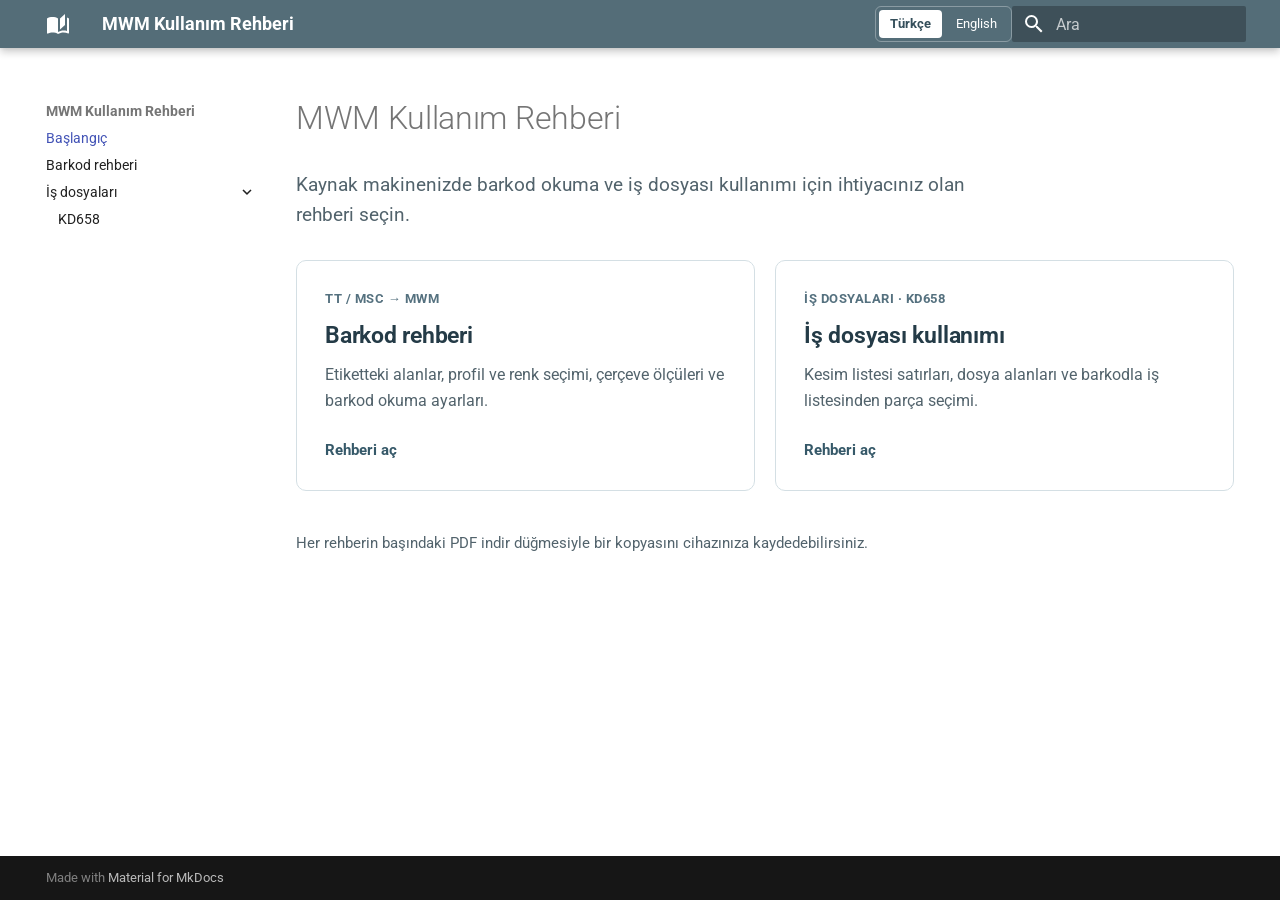
==== commit f1c08e34: "Deployed 72418df with MkDocs version: 1.6.1" ====
--- a/index.html
+++ b/index.html
@@ -6,7 +6,7 @@
       <meta charset="utf-8">
       <meta name="viewport" content="width=device-width,initial-scale=1">
       
-        <meta name="description" content="KD658 barcode reader and work file documentation for MWM HMI">
+        <meta name="description" content="MWM kaynak makineleri için TT / MSC barkod okuma, profil reçetesi ve iş dosyası rehberi">
       
       
       
@@ -14,9 +14,13 @@
       
       
       
-        <link rel="next" href="turkish.html">
-      
-      
+        <link rel="next" href="barcode-tr.html">
+      
+      
+        
+          <link rel="alternate" href="index.html" hreflang="tr">
+        
+          <link rel="alternate" href="home-en.html" hreflang="en">
         
       
       
@@ -25,7 +29,7 @@
     
     
       
-        <title>MWM HMI Manual</title>
+        <title>Başlangıç - MWM Kullanım Rehberi</title>
       
     
     
@@ -50,6 +54,8 @@
         <style>:root{--md-text-font:"Roboto";--md-code-font:"Roboto Mono"}</style>
       
     
+    
+      <link rel="stylesheet" href="stylesheets/guide.css">
     
     <script>__md_scope=new URL(".",location),__md_hash=e=>[...e].reduce(((e,_)=>(e<<5)-e+_.charCodeAt(0)),0),__md_get=(e,_=localStorage,t=__md_scope)=>JSON.parse(_.getItem(t.pathname+"."+e)),__md_set=(e,_,t=localStorage,a=__md_scope)=>{try{t.setItem(a.pathname+"."+e,JSON.stringify(_))}catch(e){}}</script>
     
@@ -76,7 +82,7 @@
     <div data-md-component="skip">
       
         
-        <a href="#mwm-hmi-manual" class="md-skip">
+        <a href="#mwm-kullanm-rehberi" class="md-skip">
           Ana içeriğe geç
         </a>
       
@@ -88,12 +94,14 @@
     
       
 
-<header class="md-header" data-md-component="header">
+  
+
+<header class="md-header md-header--shadow" data-md-component="header">
   <nav class="md-header__inner md-grid" aria-label="Başlık">
-    <a href="index.html" title="MWM HMI Manual" class="md-header__button md-logo" aria-label="MWM HMI Manual" data-md-component="logo">
-      
-  
-  <svg xmlns="http://www.w3.org/2000/svg" viewBox="0 0 24 24"><path d="M12 8a3 3 0 0 0 3-3 3 3 0 0 0-3-3 3 3 0 0 0-3 3 3 3 0 0 0 3 3m0 3.54C9.64 9.35 6.5 8 3 8v11c3.5 0 6.64 1.35 9 3.54 2.36-2.19 5.5-3.54 9-3.54V8c-3.5 0-6.64 1.35-9 3.54"/></svg>
+    <a href="index.html" title="MWM Kullanım Rehberi" class="md-header__button md-logo" aria-label="MWM Kullanım Rehberi" data-md-component="logo">
+      
+  
+  <svg xmlns="http://www.w3.org/2000/svg" viewBox="0 0 24 24"><path d="m19 2-5 4.5v11l5-4.5zM6.5 5C4.55 5 2.45 5.4 1 6.5v14.66c0 .25.25.5.5.5.1 0 .15-.07.25-.07 1.35-.65 3.3-1.09 4.75-1.09 1.95 0 4.05.4 5.5 1.5 1.35-.85 3.8-1.5 5.5-1.5 1.65 0 3.35.31 4.75 1.06.1.05.15.03.25.03.25 0 .5-.25.5-.5V6.5c-.6-.45-1.25-.75-2-1V19c-1.1-.35-2.3-.5-3.5-.5-1.7 0-4.15.65-5.5 1.5V6.5C10.55 5.4 8.45 5 6.5 5"/></svg>
 
     </a>
     <label class="md-header__button md-icon" for="__drawer">
@@ -104,13 +112,13 @@
       <div class="md-header__ellipsis">
         <div class="md-header__topic">
           <span class="md-ellipsis">
-            MWM HMI Manual
+            MWM Kullanım Rehberi
           </span>
         </div>
         <div class="md-header__topic" data-md-component="header-topic">
           <span class="md-ellipsis">
             
-              Ana Sayfa / Home
+              Başlangıç
             
           </span>
         </div>
@@ -132,6 +140,14 @@
     
       <script>var palette=__md_get("__palette");if(palette&&palette.color){if("(prefers-color-scheme)"===palette.color.media){var media=matchMedia("(prefers-color-scheme: light)"),input=document.querySelector(media.matches?"[data-md-color-media='(prefers-color-scheme: light)']":"[data-md-color-media='(prefers-color-scheme: dark)']");palette.color.media=input.getAttribute("data-md-color-media"),palette.color.scheme=input.getAttribute("data-md-color-scheme"),palette.color.primary=input.getAttribute("data-md-color-primary"),palette.color.accent=input.getAttribute("data-md-color-accent")}for(var[key,value]of Object.entries(palette.color))document.body.setAttribute("data-md-color-"+key,value)}</script>
     
+    
+      <nav class="guide-language" aria-label="Dil seçimi">
+  
+    <a href="index.html" lang="tr" hreflang="tr" aria-current="page">Türkçe</a>
+  
+    <a href="home-en.html" lang="en" hreflang="en">English</a>
+  
+</nav>
     
     
       
@@ -184,80 +200,14 @@
       
         
           
-            
-<nav class="md-tabs" aria-label="Sekmeler" data-md-component="tabs">
-  <div class="md-grid">
-    <ul class="md-tabs__list">
-      
-        
-  
-  
-  
-    
-  
-  
-    <li class="md-tabs__item md-tabs__item--active">
-      <a href="index.html" class="md-tabs__link">
-        
-  
-  
-    
-  
-  Ana Sayfa / Home
-
-      </a>
-    </li>
-  
-
-      
-        
-  
-  
-  
-  
-    <li class="md-tabs__item">
-      <a href="turkish.html" class="md-tabs__link">
-        
-  
-  
-    
-  
-  🇹🇷 Türkçe
-
-      </a>
-    </li>
-  
-
-      
-        
-  
-  
-  
-  
-    <li class="md-tabs__item">
-      <a href="english.html" class="md-tabs__link">
-        
-  
-  
-    
-  
-  🇬🇧 English
-
-      </a>
-    </li>
-  
-
-      
-    </ul>
-  </div>
-</nav>
-          
         
       
       <main class="md-main" data-md-component="main">
         <div class="md-main__inner md-grid">
           
             
+              
+                
               
               <div class="md-sidebar md-sidebar--primary" data-md-component="sidebar" data-md-type="navigation" >
                 <div class="md-sidebar__scrollwrap">
@@ -265,18 +215,16 @@
                     
 
 
-  
-
-
-<nav class="md-nav md-nav--primary md-nav--lifted" aria-label="Navigasyon" data-md-level="0">
+
+<nav class="md-nav md-nav--primary" aria-label="Navigasyon" data-md-level="0">
   <label class="md-nav__title" for="__drawer">
-    <a href="index.html" title="MWM HMI Manual" class="md-nav__button md-logo" aria-label="MWM HMI Manual" data-md-component="logo">
-      
-  
-  <svg xmlns="http://www.w3.org/2000/svg" viewBox="0 0 24 24"><path d="M12 8a3 3 0 0 0 3-3 3 3 0 0 0-3-3 3 3 0 0 0-3 3 3 3 0 0 0 3 3m0 3.54C9.64 9.35 6.5 8 3 8v11c3.5 0 6.64 1.35 9 3.54 2.36-2.19 5.5-3.54 9-3.54V8c-3.5 0-6.64 1.35-9 3.54"/></svg>
+    <a href="index.html" title="MWM Kullanım Rehberi" class="md-nav__button md-logo" aria-label="MWM Kullanım Rehberi" data-md-component="logo">
+      
+  
+  <svg xmlns="http://www.w3.org/2000/svg" viewBox="0 0 24 24"><path d="m19 2-5 4.5v11l5-4.5zM6.5 5C4.55 5 2.45 5.4 1 6.5v14.66c0 .25.25.5.5.5.1 0 .15-.07.25-.07 1.35-.65 3.3-1.09 4.75-1.09 1.95 0 4.05.4 5.5 1.5 1.35-.85 3.8-1.5 5.5-1.5 1.65 0 3.35.31 4.75 1.06.1.05.15.03.25.03.25 0 .5-.25.5-.5V6.5c-.6-.45-1.25-.75-2-1V19c-1.1-.35-2.3-.5-3.5-.5-1.7 0-4.15.65-5.5 1.5V6.5C10.55 5.4 8.45 5 6.5 5"/></svg>
 
     </a>
-    MWM HMI Manual
+    MWM Kullanım Rehberi
   </label>
   
   <ul class="md-nav__list" data-md-scrollfix>
@@ -297,14 +245,14 @@
         
       
       
-        <label class="md-nav__link md-nav__link--active" for="__toc">
-          
+      <a href="index.html" class="md-nav__link md-nav__link--active">
+        
   
   
   <span class="md-ellipsis">
     
   
-    Ana Sayfa / Home
+    Başlangıç
   
 
     
@@ -312,17 +260,27 @@
   
   
 
-          <span class="md-nav__icon md-icon"></span>
-        </label>
-      
-      <a href="index.html" class="md-nav__link md-nav__link--active">
+      </a>
+      
+    </li>
+  
+
+    
+      
+      
+  
+  
+  
+  
+    <li class="md-nav__item">
+      <a href="barcode-tr.html" class="md-nav__link">
         
   
   
   <span class="md-ellipsis">
     
   
-    Ana Sayfa / Home
+    Barkod rehberi
   
 
     
@@ -331,54 +289,61 @@
   
 
       </a>
-      
-        
-
-<nav class="md-nav md-nav--secondary" aria-label="İçindekiler">
-  
-  
-  
-    
-  
-  
-    <label class="md-nav__title" for="__toc">
-      <span class="md-nav__icon md-icon"></span>
-      İçindekiler
-    </label>
-    <ul class="md-nav__list" data-md-component="toc" data-md-scrollfix>
-      
-        <li class="md-nav__item">
-  <a href="#english" class="md-nav__link">
-    <span class="md-ellipsis">
-      
-        English
-      
-    </span>
-  </a>
-  
-</li>
-      
-        <li class="md-nav__item">
-  <a href="#turkce" class="md-nav__link">
-    <span class="md-ellipsis">
-      
-        Türkçe
-      
-    </span>
-  </a>
-  
-</li>
-      
-    </ul>
-  
-</nav>
-      
     </li>
   
 
     
       
       
+  
+  
+  
+  
+    
+    
+    
+    
+    
+    <li class="md-nav__item md-nav__item--nested">
+      
+        
+        
+          
+        
+        <input class="md-nav__toggle md-toggle md-toggle--indeterminate" type="checkbox" id="__nav_3" >
+        
+          
+          <label class="md-nav__link" for="__nav_3" id="__nav_3_label" tabindex="0">
+            
+  
+  
+  <span class="md-ellipsis">
+    
+  
+    İş dosyaları
+  
+
+    
+  </span>
+  
+  
+
+            <span class="md-nav__icon md-icon"></span>
+          </label>
+        
+        <nav class="md-nav" data-md-level="1" aria-labelledby="__nav_3_label" aria-expanded="false">
+          <label class="md-nav__title" for="__nav_3">
+            <span class="md-nav__icon md-icon"></span>
+            
+  
+    İş dosyaları
+  
+
+          </label>
+          <ul class="md-nav__list" data-md-scrollfix>
+            
+              
+                
   
   
   
@@ -391,7 +356,7 @@
   <span class="md-ellipsis">
     
   
-    🇹🇷 Türkçe
+    KD658
   
 
     
@@ -403,30 +368,11 @@
     </li>
   
 
-    
-      
-      
-  
-  
-  
-  
-    <li class="md-nav__item">
-      <a href="english.html" class="md-nav__link">
-        
-  
-  
-  <span class="md-ellipsis">
-    
-  
-    🇬🇧 English
-  
-
-    
-  </span>
-  
-  
-
-      </a>
+              
+            
+          </ul>
+        </nav>
+      
     </li>
   
 
@@ -439,7 +385,9 @@
             
             
               
-              <div class="md-sidebar md-sidebar--secondary" data-md-component="sidebar" data-md-type="toc" >
+                
+              
+              <div class="md-sidebar md-sidebar--secondary" data-md-component="sidebar" data-md-type="toc" hidden>
                 <div class="md-sidebar__scrollwrap">
                   <div class="md-sidebar__inner">
                     
@@ -450,36 +398,6 @@
   
     
   
-  
-    <label class="md-nav__title" for="__toc">
-      <span class="md-nav__icon md-icon"></span>
-      İçindekiler
-    </label>
-    <ul class="md-nav__list" data-md-component="toc" data-md-scrollfix>
-      
-        <li class="md-nav__item">
-  <a href="#english" class="md-nav__link">
-    <span class="md-ellipsis">
-      
-        English
-      
-    </span>
-  </a>
-  
-</li>
-      
-        <li class="md-nav__item">
-  <a href="#turkce" class="md-nav__link">
-    <span class="md-ellipsis">
-      
-        Türkçe
-      
-    </span>
-  </a>
-  
-</li>
-      
-    </ul>
   
 </nav>
                   </div>
@@ -493,22 +411,44 @@
               <article class="md-content__inner md-typeset">
                 
                   
-
-
-
-<h1 id="mwm-hmi-manual">MWM HMI Manual</h1>
-<p>KD658 barkod okuyucu ve iş dosyası formatları hakkında dokümantasyon.</p>
-<h2 id="english"><a href="english.html">English</a></h2>
-<h2 id="turkce"><a href="turkish.html">Türkçe</a></h2>
-
-
-
-
-
-
-
-
-
+  
+
+
+
+
+<h1 id="mwm-kullanm-rehberi">MWM Kullanım Rehberi</h1>
+<p class="guide-intro">Kaynak makinenizde barkod okuma ve iş dosyası kullanımı için ihtiyacınız olan rehberi seçin.</p>
+
+<div class="guide-grid">
+  <a class="guide-card" href="barcode-tr.html">
+    <span class="guide-card__label">TT / MSC → MWM</span>
+    <h2>Barkod rehberi</h2>
+    <p>Etiketteki alanlar, profil ve renk seçimi, çerçeve ölçüleri ve barkod okuma ayarları.</p>
+    <span class="guide-card__action">Rehberi aç</span>
+  </a>
+  <a class="guide-card" href="turkish.html">
+    <span class="guide-card__label">İş dosyaları · KD658</span>
+    <h2>İş dosyası kullanımı</h2>
+    <p>Kesim listesi satırları, dosya alanları ve barkodla iş listesinden parça seçimi.</p>
+    <span class="guide-card__action">Rehberi aç</span>
+  </a>
+</div>
+
+<p class="guide-note">Her rehberin başındaki PDF indir düğmesiyle bir kopyasını cihazınıza kaydedebilirsiniz.</p>
+
+
+
+
+
+
+
+  
+  
+
+
+
+
+  
 
 
 
@@ -555,7 +495,7 @@
     
       
       
-      <script id="__config" type="application/json">{"annotate": null, "base": ".", "features": ["navigation.tabs", "navigation.top", "search.highlight"], "search": "assets/javascripts/workers/search.2c215733.min.js", "tags": null, "translations": {"clipboard.copied": "Kopyaland\u0131", "clipboard.copy": "Kopyala", "search.result.more.one": "Bu sayfada 1 tane daha", "search.result.more.other": "Bu sayfada # tane daha", "search.result.none": "E\u015fle\u015fen dok\u00fcman bulunamad\u0131", "search.result.one": "1 dok\u00fcman bulundu", "search.result.other": "# dok\u00fcman bulundu", "search.result.placeholder": "Aramaya ba\u015flamak i\u00e7in yaz\u0131n", "search.result.term.missing": "Eksik", "select.version": "Versiyon se\u00e7"}, "version": null}</script>
+      <script id="__config" type="application/json">{"annotate": null, "base": ".", "features": ["navigation.expand", "navigation.top", "search.highlight"], "search": "assets/javascripts/workers/search.2c215733.min.js", "tags": null, "translations": {"clipboard.copied": "Kopyaland\u0131", "clipboard.copy": "Kopyala", "search.result.more.one": "Bu sayfada 1 tane daha", "search.result.more.other": "Bu sayfada # tane daha", "search.result.none": "E\u015fle\u015fen dok\u00fcman bulunamad\u0131", "search.result.one": "1 dok\u00fcman bulundu", "search.result.other": "# dok\u00fcman bulundu", "search.result.placeholder": "Aramaya ba\u015flamak i\u00e7in yaz\u0131n", "search.result.term.missing": "Eksik", "select.version": "Versiyon se\u00e7"}, "version": null}</script>
     
     
       <script src="assets/javascripts/bundle.79ae519e.min.js"></script>
--- a/stylesheets/guide.css
+++ b/stylesheets/guide.css
@@ -0,0 +1,24 @@
+.guide-language { display: flex; flex-shrink: 0; gap: .15rem; margin-left: auto; padding: .15rem; border: 1px solid #ffffff50; border-radius: .3rem; }
+.guide-language a { padding: .3rem .55rem; border-radius: .2rem; font-size: .65rem; line-height: 1.3; color: #fff; }
+.guide-language a[aria-current="page"] { background: #fff; color: #354f5b; font-weight: 700; }
+.guide-language a:hover { background: #ffffff25; }
+.guide-language a[aria-current="page"]:hover { background: #fff; }
+.guide-language a:focus-visible, .guide-card:focus-visible, .document-tools a:focus-visible { outline: 3px solid #dfa927; outline-offset: 3px; }
+.md-typeset .guide-intro { max-width: 34rem; margin: -.5rem 0 1.5rem; font-size: .95rem; color: #52636c; }
+.guide-grid { display: grid; grid-template-columns: repeat(2, minmax(0, 1fr)); gap: 1rem; margin: 1.25rem 0 2rem; }
+.md-typeset a.guide-card { display: flex; flex-direction: column; padding: 1.4rem; border: 1px solid #d4dfe4; border-radius: .5rem; color: #243b47; background: #fff; transition: border-color .15s, box-shadow .15s; }
+.md-typeset a.guide-card:hover { border-color: #607d8b; box-shadow: 0 4px 16px #263c4912; }
+.guide-card__label { color: #55717f; font-size: .65rem; font-weight: 700; letter-spacing: .04em; text-transform: uppercase; }
+.md-typeset .guide-card h2 { margin: .55rem 0; font-size: 1.15rem; font-weight: 650; line-height: 1.3; }
+.md-typeset .guide-card p { margin: 0 0 1.25rem; color: #52636c; font-size: .8rem; }
+.guide-card__action { margin-top: auto; color: #365969; font-size: .75rem; font-weight: 700; }
+.md-typeset .guide-note { font-size: .75rem; color: #52636c; }
+.document-tools { display: flex; justify-content: flex-end; margin: -.5rem 0 1.25rem; }
+.md-typeset .document-tools a { display: inline-block; padding: .45rem .8rem; border: 1px solid #bdccd4; border-radius: .3rem; color: #365969; font-size: .7rem; font-weight: 650; }
+.md-typeset .document-tools p { margin: 0; }
+@media (max-width: 640px) {
+  .guide-grid { grid-template-columns: 1fr; gap: .75rem; }
+  .md-typeset a.guide-card { padding: 1rem; }
+  .guide-language a { padding: .3rem .4rem; font-size: .6rem; }
+  .md-header__title { margin-left: .25rem; font-size: .8rem; }
+}
